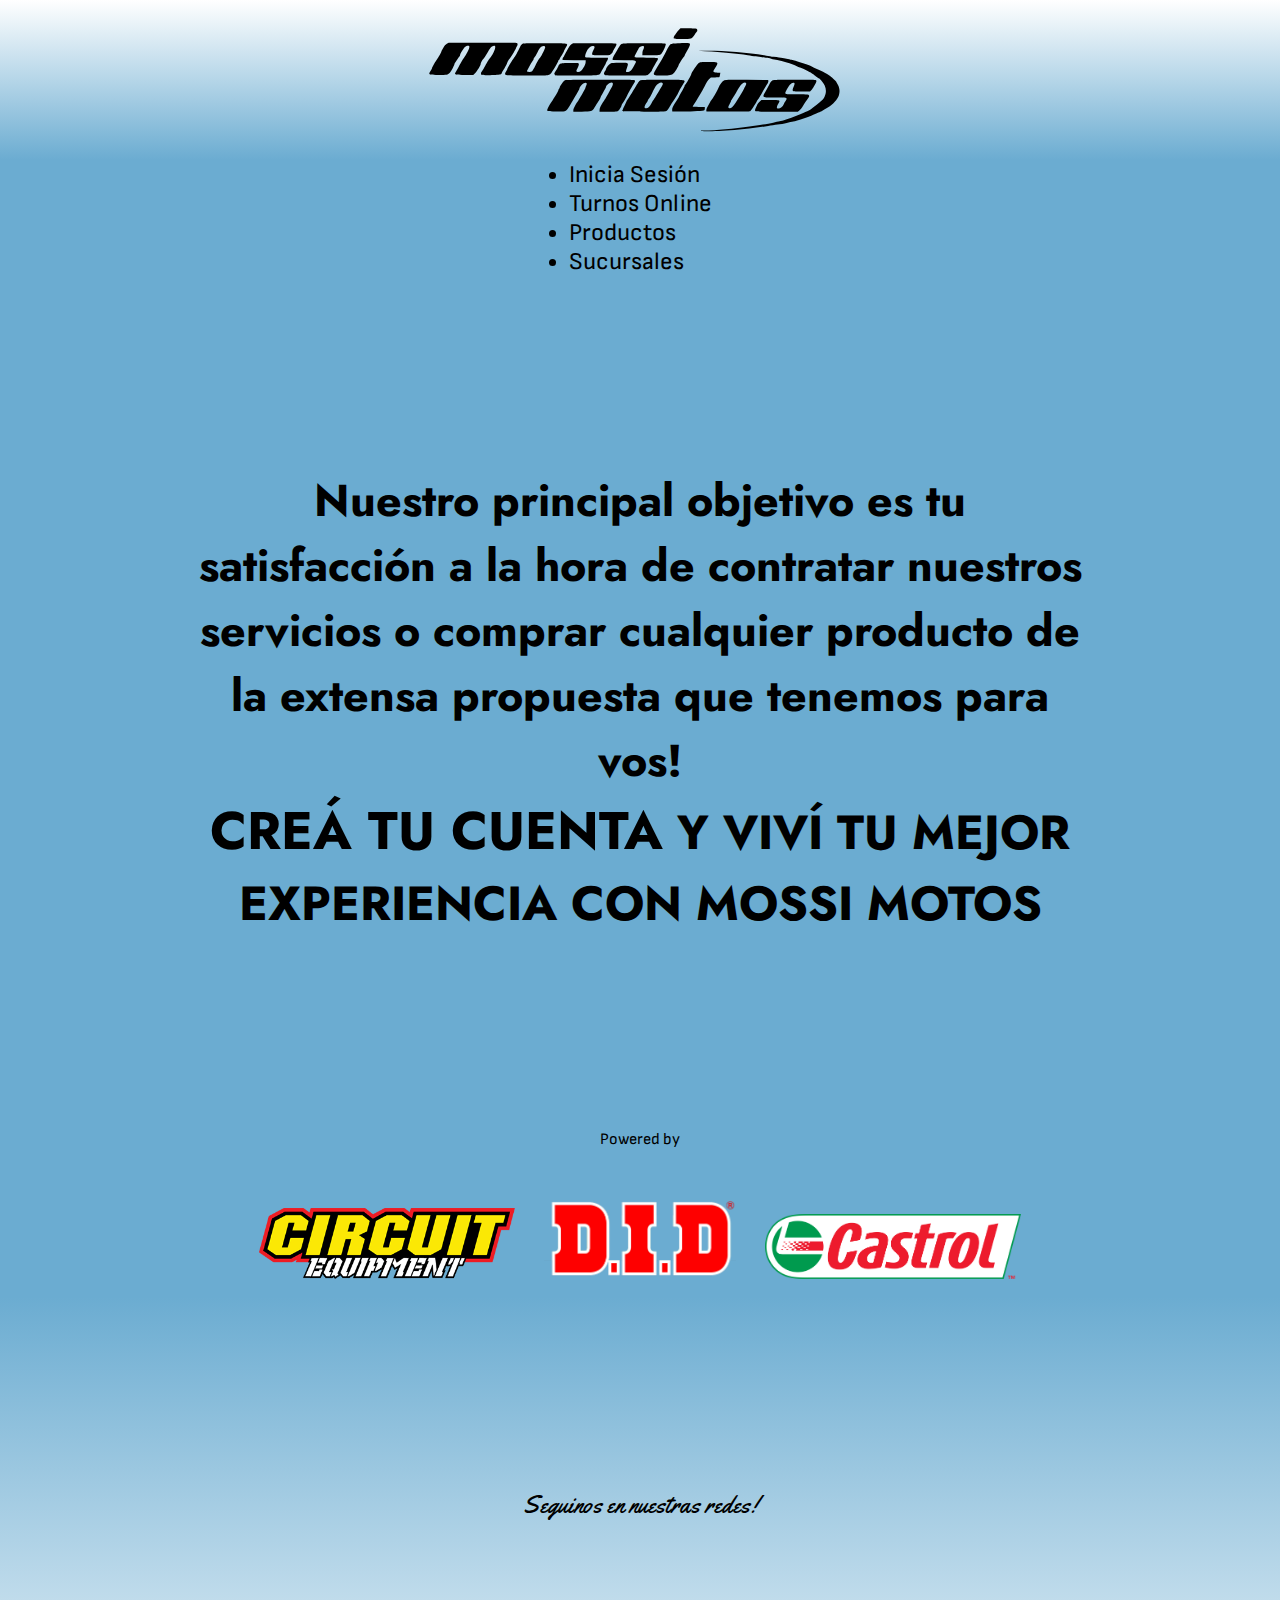
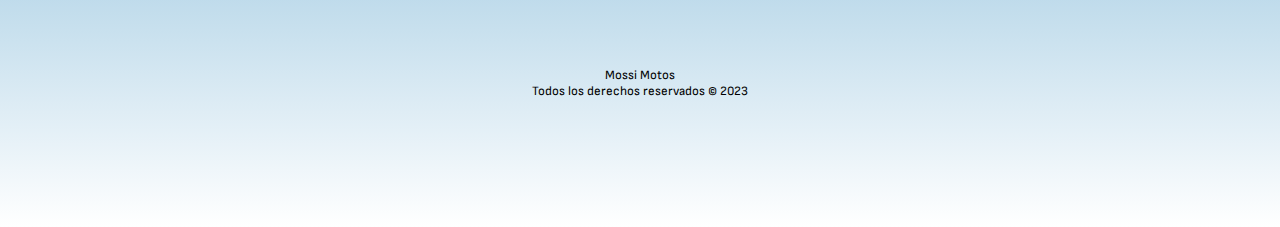
==== pages/home.html @ 76c853f9 "Home responsive, index en proceso" ====
<!DOCTYPE html>
<html lang="en">

<head>
    <meta charset="UTF-8" />
    <meta http-equiv="X-UA-Compatible" content="IE=edge" />
    <meta name="viewport" content="width=device-width, initial-scale=1.0" />
    <title>Home - Mossi Motos</title>
    <!--LINK ICONO-->
    <link rel="shortcut icon"
        href="https://encrypted-tbn0.gstatic.com/images?q=tbn:ANd9GcS6lc0UtVj73nwB7RwZxZ2LiNURFNwbOXDiy0136ZuDaZIyI1K02luizik6I7xJCGTuSuM&usqp=CAU"
        type="image/x-icon" />
    <!--LINK AWESOME-->
    <link rel="stylesheet" href="https://cdnjs.cloudflare.com/ajax/libs/font-awesome/6.2.1/css/all.min.css"
        integrity="sha512-MV7K8+y+gLIBoVD59lQIYicR65iaqukzvf/nwasF0nqhPay5w/9lJmVM2hMDcnK1OnMGCdVK+iQrJ7lzPJQd1w=="
        crossorigin="anonymous" referrerpolicy="no-referrer" />
    <!--LINK GOOGLE FONTS-->
    <!--SOFIA SANS-->
    <link rel="preconnect" href="https://fonts.googleapis.com" />
    <link rel="preconnect" href="https://fonts.gstatic.com" crossorigin />
    <link href="https://fonts.googleapis.com/css2?family=Sofia+Sans:wght@700&display=swap" rel="stylesheet">
    <!-- YELLOWTAIL -->
    <link rel="preconnect" href="https://fonts.googleapis.com">
    <link rel="preconnect" href="https://fonts.gstatic.com" crossorigin>
    <link href="https://fonts.googleapis.com/css2?family=Yellowtail&display=swap" rel="stylesheet">
    <!-- JOST -->
    <link rel="preconnect" href="https://fonts.googleapis.com">
    <link rel="preconnect" href="https://fonts.gstatic.com" crossorigin>
    <link href="https://fonts.googleapis.com/css2?family=Jost:wght@600&display=swap" rel="stylesheet">
    <!--CDN BOOSTRAP-->
    <link href="https://cdn.jsdelivr.net/npm/bootstrap@5.3.0-alpha1/dist/css/bootstrap.min.css" rel="stylesheet"
        integrity="sha384-GLhlTQ8iRABdZLl6O3oVMWSktQOp6b7In1Zl3/Jr59b6EGGoI1aFkw7cmDA6j6gD" crossorigin="anonymous" />
    <!--LINK CSS-->
    <link rel="stylesheet" href="../css/style.css" />
</head>
<body>
    <div class="grid_home">
        <header class="fondo">
            <a class="centrarLogo" href="./home.html"><img class="sizeLogoNav" src="../assets/diseños/editadobn.svg"></a>
        </header>
        <nav class="navegacion">
            <ul class="nav">
                <li class="nav-item">
                    <a href="./iniciarsesion.html" class="nav-link sizeMenu" aria-current="page">Inicia Sesión</a>
                </li>
                <li class="nav-item">
                    <a href="./turnosonline.html" class="nav-link sizeMenu" href="#">Turnos Online</a>
                </li>
                <li class="nav-item">
                    <a href="./productos.html" class="nav-link sizeMenu" href="#">Productos</a>
                </li>
                <li class="nav-item">
                    <a href="./sucursales.html" class="nav-link sizeMenu">Sucursales</a>
                </li>
            </ul>
        </nav>
        <main class="contenidoInicio">
            <h2 class="sizeHome">
                Nuestro principal objetivo es tu satisfacción a la hora de contratar
                nuestros servicios o comprar cualquier producto de la extensa
                propuesta que tenemos para vos!
            </h2>
            <h1 class="fontInicio">
                <a class="sizeLinkH" href="./registro.html">CREÁ TU CUENTA</a> Y VIVÍ
                TU MEJOR EXPERIENCIA CON MOSSI MOTOS
            </h1>
        </main>
        <section id="sponsors">
            <div>Powered by</div>
            <div class="paddingTH">
                <a href="https://www.instagram.com/circuitequipmentargentina/?hl=es" target="_blank"
                    rel="noopener noreferrer"><img class="sizeFotoSponsor1" src="../assets/marcas/circuit.png" /></a>
                <a href="https://www.didchain.com/" target="_blank" rel="noopener noreferrer"><img
                        class="sizeFotoSponsor2" src="../assets/marcas/did.png" /></a>
                <a href="https://www.castrol.com/es_ar/argentina/home.html" target="_blank"
                    rel="noopener noreferrer"><img class="sizeFotoSponsor3" src="../assets/marcas/castrol.png" /></a>
            </div>
        </section>
        <footer>
            <div class="footerF">
                <p class="fontFooter">Seguinos en nuestras redes!</p>
                <a href="https://web.whatsapp.com" target="_blank" rel="noopener noreferrer"><i
                        class="fa-brands fa-whatsapp colorNegro fa-2x"></i></a>

                <a href="https://www.instagram.com/mossimotos" target="_blank" rel="noopener noreferrer"><i
                        class="fa-brands fa-instagram colorNegro fa-2x"></i></a>

                <a href="https://www.facebook.com/mossimotos" target="_blank" rel="noopener noreferrer"><i
                        class="fa-brands fa-facebook colorNegro fa-50 fa-2x"></i></a>
                <div class="paddingFU">
                    <p>Mossi Motos</p>
                    <p>Todos los derechos reservados © 2023</p>
                </div>
            </div>
        </footer>
        <!--CDN BOOSTRAP-->
        <script src="https://cdn.jsdelivr.net/npm/bootstrap@5.3.0-alpha1/dist/js/bootstrap.bundle.min.js"
            integrity="sha384-w76AqPfDkMBDXo30jS1Sgez6pr3x5MlQ1ZAGC+nuZB+EYdgRZgiwxhTBTkF7CXvN"
            crossorigin="anonymous"></script>
</body>
</html>
---- css/style.css ----
*{
    padding:0px;
    margin:0px;
    box-sizing:border-box;
}

.grid_home {
    display: grid;
    grid-template-areas:"encabezado"
                        "barraNav"
                        "contenido_inicio"
                        "sponsors"
                        "pie_de_pagina";
    grid-template-rows: auto auto auto auto auto;
    grid-template-columns:auto;   
}

.grid_index {
    display: grid;
    grid-template-areas:"fotoCentral"
                        "boton"
                        "pie_de_pagina";
    grid-template-rows: 50% 25% 25%;
    grid-template-columns: 100%;
}


/* ORDENES DIRECTAS */


header {
    grid-area: encabezado;
    flex-direction: row;
    align-items: center;
    font-family: 'Sofia Sans', sans-serif;  
}

nav {
    grid-area: barraNav;
}

form {
    text-align: center;
    padding-top: 5%;
    padding-bottom: 7%;
    background-image: linear-gradient(to top, rgb(255, 255, 255),rgb(107, 172, 209)  );
}
form h2{
    padding-bottom: 5%
}
form ul a {
    padding:10px;
}

footer {
    grid-area: pie_de_pagina;
    background-image: linear-gradient(to top, rgb(255, 255, 255),rgb(107, 172, 209)  ); 
}





/* ID */

#sponsors {
    font-family: 'Sofia Sans', sans-serif;
    grid-area: sponsors;
    text-align: center;
    background-color: rgb(107, 172, 209) ;
    font-size: 60%;
}

#fotoCentral {
    grid-area: fotoCentral;
    background-image: linear-gradient(to bottom, rgb(255, 255, 255),rgb(107, 172, 209)  ); 
}




/* SIZES */

.sizeIndex {
    width: 100%;
    padding-top: 50%;
    padding-bottom: 50%;
}

.sizeHome {
    font-size: 110% ;
    font-family: 'Jost', sans-serif;
}

.sizeLogoNav {
    width: 100%;
    display: flex;
    justify-content: center;
}

.sizeLinkH {
    text-decoration: none;
    font-family: 'Jost', sans-serif;
    color:black;
    font-size: 110%;
    transition: width 0.2s;
}

.sizeLinkH:hover {
    font-size: 115%;
}

.sizeMenu {
    font-size: 110%;
    text-decoration: none;
    color: black;
}

.sizeFotoSponsor1 {
    margin:2%;
    width: 25%;
    transition: width 0.2s;
}

.sizeFotoSponsor1:hover {
    width: 28%;
}

.sizeFotoSponsor2 {
    margin:2%;
    width: 20%;
    transition: width 0.2s;
}

.sizeFotoSponsor2:hover {
    width: 24%;
}

.sizeFotoSponsor3 {
    margin:2%;
    width: 28%;
    transition: width 0.2s;
}

.sizeFotoSponsor3:hover {
    width: 32%;
}

.btn-dark:hover{
    background-color:  rgb(255, 255, 255);
    color:black
}

.areaButton{
    grid-area: boton;
    text-align: center;
    background-color: rgb(107, 172, 209) ;
    padding-bottom: 20%;     
}

.botonIndex {
    width: 20%;
    height: 30%;
    font-size: 50%;
}




/* PADDINGS */

.paddingB {
    padding-bottom: 40px;
}
.paddingT {
    padding-top: 40px;
}

.paddingTH{
    padding-top: 3%;
}

.paddingFU {
    padding-top: 10%;
    font-size: 80%;
    font-family: 'Sofia Sans', sans-serif;
}




/* BUTTONS */


.navegacion li a:hover {
    color: rgb(255, 255, 255);
}

.botonInicio { 
    font-size: 28px;
    display: flex;
    justify-content: center;
}

.botonInicio:hover {
    background-color: rgb(49, 53, 53);
}

.botonIngresar {
    background-color: rgb(49, 53, 53);   
}

.botonIngresar:hover {
    background-color:rgb(20, 20, 20);
}


.fa-instagram:hover {
    background-color: rgb(255, 255, 255);
    border-radius: 100%;
}

.fa-whatsapp:hover {
    background-color: rgb(255, 255, 255);
    border-radius: 100%;
}

.fa-facebook:hover {
    background-color: rgb(255, 255, 255);
    border-radius: 100%;
}





/* ESTILOS Y COLORES */

.colorRojo{
    color:rgb(190, 5, 5);
}

.colorAzul{
    text-decoration: none;
    color:rgb(27, 27, 207);
}

.colorNegro {
    color:black;
    margin: 1%;
}

.fondo {
    background-image: linear-gradient(to bottom,rgb(255, 255, 255),rgb(107, 172, 209)  );
}

.centrarLogo{
    display: flex;
    justify-content: center;
}

.navegacion {
    display: flex;
    justify-content: center;
    font-family: 'Sofia Sans', sans-serif;  
    color: black; 
    background-color: rgb(107, 172, 209);
    width: 100%;
    font-size: 50%;
}

.contenidoInicio {
    grid-area: contenido_inicio;
    padding: 20%;
    background-color: rgb(107, 172, 209) ;
    text-align: center;
    font-family: 'Sofia Sans', sans-serif;
}

.footerF {
    justify-content: center;
    text-align: center;
    padding-top: 15%;
    padding-bottom: 10%;
    font-size: 60%;
    
}

.fontInicio {
    font-family: 'Jost', sans-serif;
    font-size: 125%;
}

.fontFooter {
    font-family: 'Yellowtail', cursive;
    font-size: 150%;
}



/* Vista Tablet */

@media only screen and (min-width: 768px) {

    .grid_home {
        display: grid;
        grid-template-areas:"encabezado"
                            "barraNav"
                            "contenido_inicio"
                            "sponsors"
                            "pie_de_pagina";
        grid-template-rows: auto auto auto auto auto;
        grid-template-columns:auto;   
    }
    
    
    /* ORDENES DIRECTAS */
    
    
    header {
        grid-area: encabezado;
        flex-direction: row;
        align-items: center;
        font-family: 'Sofia Sans', sans-serif;  
    }
    
    nav {
        grid-area: barraNav;
    }
    
    form {
        text-align: center;
        padding-top: 5%;
        padding-bottom: 7%;
        background-image: linear-gradient(to top, rgb(255, 255, 255),rgb(107, 172, 209)  );
    }
    form h2{
        padding-bottom: 5%
    }
    form ul a {
        padding:10px;
    }
    
    footer {
        grid-area: pie_de_pagina;
        background-image: linear-gradient(to top, rgb(255, 255, 255),rgb(107, 172, 209)  ); 
    }
    
    
    
    
    
    /* ID */
    
    #sponsors {
        font-family: 'Sofia Sans', sans-serif;
        grid-area: sponsors;
        text-align: center;
        background-color: rgb(107, 172, 209) ;
        font-size: 120%;
    }
    
    
    
    
    
    /* SIZES */

    .sizeIndex {
        width: 100%;
        padding-top: 50%;
        padding-bottom: 50%;
    }

    .areaButton{
        grid-area: boton;
        text-align: center;
        background-color: rgb(107, 172, 209) ;
        padding-bottom: 20%;     
    }
    
    .botonIndex {
        width: 30%;
        height: 90%;
        font-size: 50%;
    }
    
    .sizeHome {
        font-size: 280% ;
        font-family: 'Jost', sans-serif;
    }
    
    .sizeLogoNav {
        width: 80%;
        display: flex;
        justify-content: center;
    }
    
    .sizeLinkH {
        text-decoration: none;
        font-family: 'Jost', sans-serif;
        color:black;
        font-size: 110%;
        transition: width 0.2s;
    }
    
    .sizeLinkH:hover {
        font-size: 115%;
    }
    
    .sizeMenu {
        font-size: 110%;
        text-decoration: none;
        color: black;
    }
    
    .sizeFotoSponsor1 {
        margin:1%;
        width: 25%;
        transition: width 0.2s;
    }
    
    .sizeFotoSponsor1:hover {
        width: 30%;
    }
    
    .sizeFotoSponsor2 {
        margin:1%;
        width: 20%;
        transition: width 0.2s;
    }
    
    .sizeFotoSponsor2:hover {
        width: 25%;
    }
    
    .sizeFotoSponsor3 {
        margin:1%;
        width: 25%;
        transition: width 0.2s;
    }
    
    .sizeFotoSponsor3:hover {
        width: 30%;
    }
    
    .sizeIndex {
        width: 80%;
        padding-top:30%;
        padding-bottom: 30%;
    }
    
    
    
    
    /* PADDINGS */
    
    .paddingB {
        padding-bottom: 40px;
    }
    .paddingT {
        padding-top: 40px;
    }
    
    .paddingTH{
        padding-top: 3%;
    }
    
    .paddingFU {
        padding-top: 10%;
        font-size: 80%;
        font-family: 'Sofia Sans', sans-serif;
    }
    
    
    
    
    /* BUTTONS */
    
    
    .navegacion li a:hover {
        color: rgb(255, 255, 255);
    }
    
    .botonInicio { 
        font-size: 28px;
        display: flex;
        justify-content: center;
    }
    
    .botonInicio:hover {
        background-color: rgb(49, 53, 53);
    }
    
    .botonIngresar {
        background-color: rgb(49, 53, 53);   
    }
    
    .botonIngresar:hover {
        background-color:rgb(20, 20, 20);
    }
    
    .fa-instagram:hover {
        background-color: rgb(255, 255, 255);
        border-radius: 100%;
    }
    
    .fa-whatsapp:hover {
        background-color: rgb(255, 255, 255);
        border-radius: 100%;
    }
    
    .fa-facebook:hover {
        background-color: rgb(255, 255, 255);
        border-radius: 100%;
    }
    
    
    
    
    
    /* ESTILOS Y COLORES */
    
    .colorRojo{
        color:rgb(190, 5, 5);
    }
    
    .colorAzul{
        text-decoration: none;
        color:rgb(27, 27, 207);
    }
    
    .colorNegro{
        color:black;
        margin:0.5%;
    }
    
    .fondo {
        background-image: linear-gradient(to bottom,rgb(255, 255, 255),rgb(107, 172, 209)  );
    }
    
    .centrarLogo{
        display: flex;
        justify-content: center;
    }
    
    .navegacion {
        display: flex;
        justify-content:space-around;
        align-items:center;
        font-family: 'Sofia Sans', sans-serif;  
        color: black; 
        background-color: rgb(107, 172, 209);
        width: 100%;
        font-size: 22px;
    }
    
    .contenidoInicio {
        grid-area: contenido_inicio;
        padding: 15%;
        background-color: rgb(107, 172, 209) ;
        text-align: center;
        font-family: 'Sofia Sans', sans-serif;
    }
    
    .footerF {
        justify-content: center;
        text-align: center;
        height: 20%;
        padding-top: 15%;
        padding-bottom: 10%;
        font-size: 110%;
        
    }
    
    .fontInicio {
        font-family: 'Jost', sans-serif;
         font-size: 300%;
    }
    
    .fontFooter {
        font-family: 'Yellowtail', cursive;
        font-size: 150%;
    }
}


/* Vista Desktop */

@media only screen and (min-width: 1024px) {

    .grid_home {
        display: grid;
        grid-template-areas:"encabezado"
                            "barraNav"
                            "contenido_inicio"
                            "sponsors"
                            "pie_de_pagina";
        grid-template-rows: auto auto auto auto auto;
        grid-template-columns:auto;   
    }
    
    
    /* ORDENES DIRECTAS */
    
    
    header {
        grid-area: encabezado;
        flex-direction: row;
        align-items: center;
        font-family: 'Sofia Sans', sans-serif;  
    }
    
    nav {
        grid-area: barraNav;
    }
    
    form {
        text-align: center;
        padding-top: 5%;
        padding-bottom: 7%;
        background-image: linear-gradient(to top, rgb(255, 255, 255),rgb(107, 172, 209)  );
    }
    form h2{
        padding-bottom: 5%
    }
    form ul a {
        padding:10px;
    }
    
    footer {
        grid-area: pie_de_pagina;
        background-image: linear-gradient(to top, rgb(255, 255, 255),rgb(107, 172, 209)  ); 
    }
    
    
    
    
    
    /* ID */
    
    #sponsors {
        font-family: 'Sofia Sans', sans-serif;
        grid-area: sponsors;
        text-align: center;
        background-color: rgb(107, 172, 209) ;
        font-size: 100%;
    }
    
    
    
    
    
    /* SIZES */

    .sizeIndex {
        width: 100%;
        padding-top: 50%;
        padding-bottom: 50%;
    }

    .areaButton{
        grid-area: boton;
        text-align: center;
        background-color: rgb(107, 172, 209) ;
        padding-bottom: 20%;     
    }
    
    .botonIndex {
        width: 30%;
        height: 90%;
        font-size: 50%;
    }
    
    .sizeHome {
        font-size: 280% ;
        font-family: 'Jost', sans-serif;
    }
    
    .sizeLogoNav {
        width: 45%;
        display: flex;
        justify-content: center;
    }
    
    .sizeLinkH {
        text-decoration: none;
        font-family: 'Jost', sans-serif;
        color:black;
        font-size: 110%;
        transition: width 0.2s;
    }
    
    .sizeLinkH:hover {
        font-size: 115%;
    }
    
    .sizeMenu {
        font-size: 110%;
        text-decoration: none;
        color: black;
    }
    
    .sizeFotoSponsor1 {
        margin:1%;
        width: 20%;
        transition: width 0.2s;
    }
    
    .sizeFotoSponsor1:hover {
        width: 26%;
    }
    
    .sizeFotoSponsor2 {
        margin:1%;
        width: 15%;
        transition: width 0.2s;
    }
    
    .sizeFotoSponsor2:hover {
        width: 20%;
    }
    
    .sizeFotoSponsor3 {
        margin:1%;
        width: 20%;
        transition: width 0.2s;
    }
    
    .sizeFotoSponsor3:hover {
        width: 26%;
    }
    
    
    
    
    
    /* PADDINGS */
    
    .paddingB {
        padding-bottom: 40px;
    }
    .paddingT {
        padding-top: 40px;
    }
    
    .paddingTH{
        padding-top: 3%;
    }
    
    .paddingFU {
        padding-top: 10%;
        font-size: 80%;
        font-family: 'Sofia Sans', sans-serif;
    }
    
    
    
    
    /* BUTTONS */
    
    
    .navegacion li a:hover {
        color: rgb(255, 255, 255);
    }
    
    .botonInicio { 
        font-size: 28px;
        display: flex;
        justify-content: center;
    }
    
    .botonInicio:hover {
        background-color: rgb(49, 53, 53);
    }
    
    .botonIngresar {
        background-color: rgb(49, 53, 53);   
    }
    
    .botonIngresar:hover {
        background-color:rgb(20, 20, 20);
    }
    
    .fa-instagram:hover {
        background-color: rgb(255, 255, 255);
        border-radius: 100%;
    }
    
    .fa-whatsapp:hover {
        background-color: rgb(255, 255, 255);
        border-radius: 100%;
    }
    
    .fa-facebook:hover {
        background-color: rgb(255, 255, 255);
        border-radius: 100%;
    }
    
    
    
    
    
    /* ESTILOS Y COLORES */
    
    .colorRojo{
        color:rgb(190, 5, 5);
    }
    
    .colorAzul{
        text-decoration: none;
        color:rgb(27, 27, 207);
    }
    
    .colorNegro{
        color:black;
        margin:0.5%;
    }
    
    .fondo {
        background-image: linear-gradient(to bottom,rgb(255, 255, 255),rgb(107, 172, 209)  );
    }
    
    .centrarLogo{
        display: flex;
        justify-content: center;
    }
    
    .navegacion {
        display: flex;
        justify-content:space-around;
        align-items:center;
        font-family: 'Sofia Sans', sans-serif;  
        color: black; 
        background-color: rgb(107, 172, 209);
        width: 100%;
        font-size: 22px;
    }
    
    .contenidoInicio {
        grid-area: contenido_inicio;
        padding: 15%;
        background-color: rgb(107, 172, 209) ;
        text-align: center;
        font-family: 'Sofia Sans', sans-serif;
    }
    
    .footerF {
        justify-content: center;
        text-align: center;
        height: 20%;
        padding-top: 15%;
        padding-bottom: 10%;
        font-size: 100%;
        
    }
    
    .fontInicio {
        font-family: 'Jost', sans-serif;
         font-size: 300%;
    }
    
    .fontFooter {
        font-family: 'Yellowtail', cursive;
        font-size: 150%;
    }
}
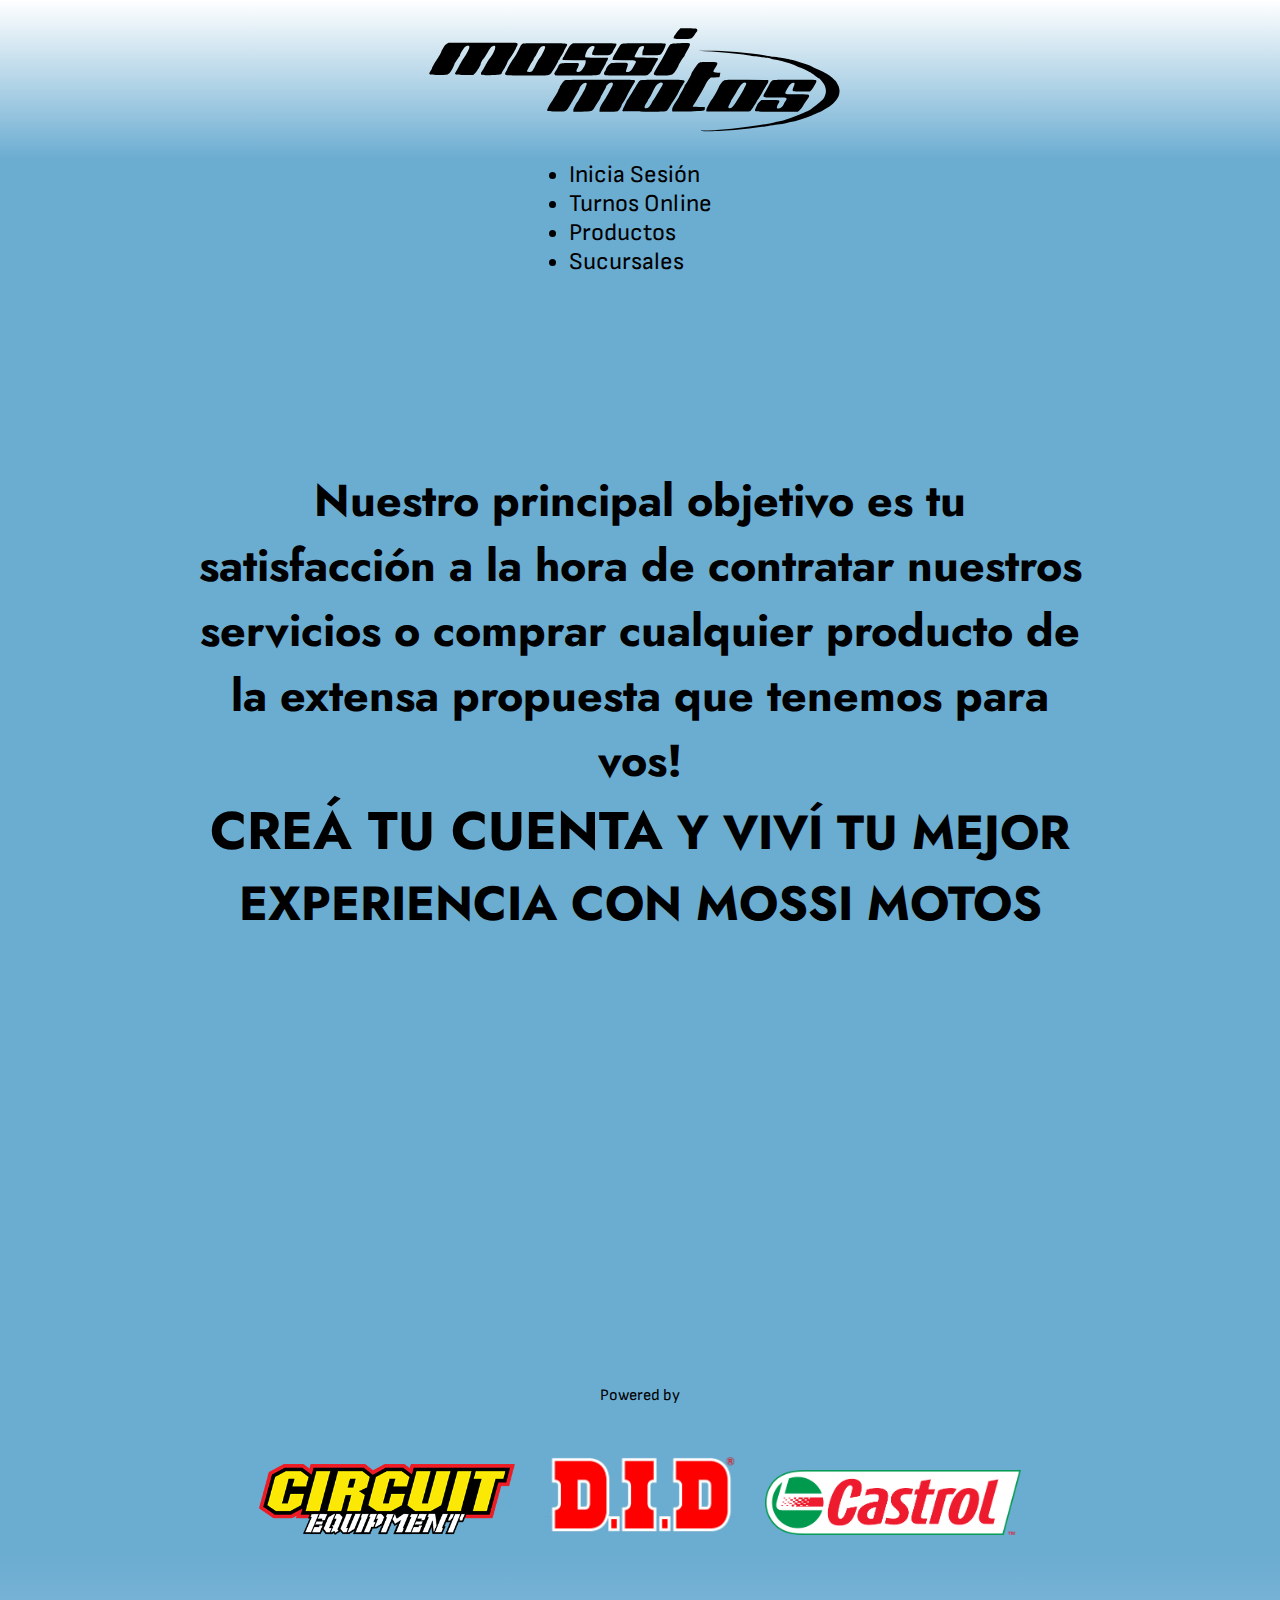
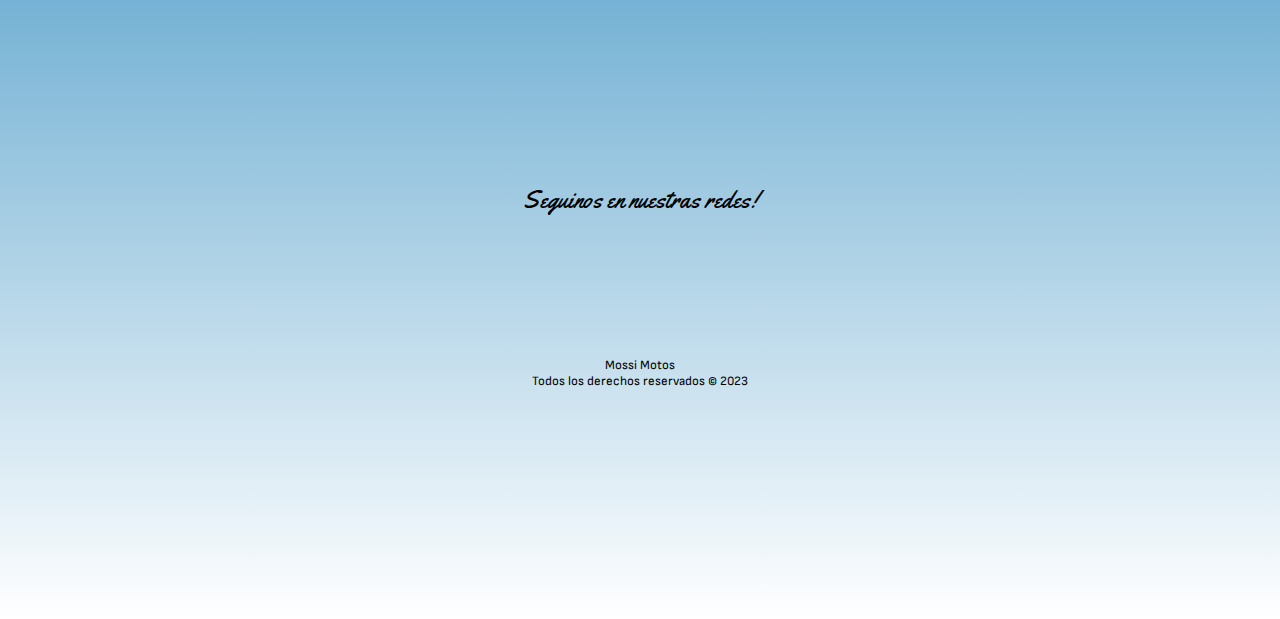
==== commit dd0ca64e: "Home, IniciarSesion y Recuperar password responsives" ====
--- a/pages/home.html
+++ b/pages/home.html
@@ -35,10 +35,10 @@
 </head>
 <body>
     <div class="grid_home">
-        <header class="fondo">
+        <header class="areaH fondo">
             <a class="centrarLogo" href="./home.html"><img class="sizeLogoNav" src="../assets/diseños/editadobn.svg"></a>
         </header>
-        <nav class="navegacion">
+        <nav id="navegacion" class="navegacion">
             <ul class="nav">
                 <li class="nav-item">
                     <a href="./iniciarsesion.html" class="nav-link sizeMenu" aria-current="page">Inicia Sesión</a>
@@ -76,7 +76,7 @@
                     rel="noopener noreferrer"><img class="sizeFotoSponsor3" src="../assets/marcas/castrol.png" /></a>
             </div>
         </section>
-        <footer>
+        <footer id="footerArea">
             <div class="footerF">
                 <p class="fontFooter">Seguinos en nuestras redes!</p>
                 <a href="https://web.whatsapp.com" target="_blank" rel="noopener noreferrer"><i
@@ -93,6 +93,7 @@
                 </div>
             </div>
         </footer>
+        </div>
         <!--CDN BOOSTRAP-->
         <script src="https://cdn.jsdelivr.net/npm/bootstrap@5.3.0-alpha1/dist/js/bootstrap.bundle.min.js"
             integrity="sha384-w76AqPfDkMBDXo30jS1Sgez6pr3x5MlQ1ZAGC+nuZB+EYdgRZgiwxhTBTkF7CXvN"
--- a/css/style.css
+++ b/css/style.css
@@ -2,6 +2,17 @@
     padding:0px;
     margin:0px;
     box-sizing:border-box;
+}
+
+
+
+.grid_index {
+    display: grid;
+    grid-template-areas:"fotoCentral"
+                        "redes"
+                        "pie_de_pagina";
+    grid-template-rows: 40% 30% 30%;
+    grid-template-columns: 100%;
 }
 
 .grid_home {
@@ -11,53 +22,39 @@
                         "contenido_inicio"
                         "sponsors"
                         "pie_de_pagina";
-    grid-template-rows: auto auto auto auto auto;
+    grid-template-rows: 10% 7% 33% 20% 30%;
     grid-template-columns:auto;   
 }
 
-.grid_index {
+.grid_iniciarSesion {
     display: grid;
-    grid-template-areas:"fotoCentral"
-                        "boton"
+    grid-template-areas:"encabezado"
+                        "barraNav"
+                        "formulario"
                         "pie_de_pagina";
-    grid-template-rows: 50% 25% 25%;
-    grid-template-columns: 100%;
-}
-
-
-/* ORDENES DIRECTAS */
-
-
-header {
-    grid-area: encabezado;
-    flex-direction: row;
-    align-items: center;
-    font-family: 'Sofia Sans', sans-serif;  
-}
-
-nav {
-    grid-area: barraNav;
-}
-
-form {
-    text-align: center;
-    padding-top: 5%;
-    padding-bottom: 7%;
-    background-image: linear-gradient(to top, rgb(255, 255, 255),rgb(107, 172, 209)  );
-}
-form h2{
-    padding-bottom: 5%
-}
-form ul a {
-    padding:10px;
-}
-
-footer {
-    grid-area: pie_de_pagina;
-    background-image: linear-gradient(to top, rgb(255, 255, 255),rgb(107, 172, 209)  ); 
-}
-
-
+    grid-template-rows: 10% 7% 53% 30%;
+    grid-template-columns:auto; 
+}
+
+.grid_recuperarPassword {
+    display: grid;
+    grid-template-areas:"encabezado"
+                        "barraNav"
+                        "recuperarPassword"
+                        "pie_de_pagina";
+    grid-template-rows: 10% 7% 43% 40%;
+    grid-template-columns:auto;
+}
+
+.grid_registro {
+    display: grid;
+    grid-template-areas:"encabezado"
+                        "barraNav"
+                        "formularioR"
+                        "pie_de_pagina";
+    grid-template-rows: 10% 7% 53% 30%;
+    grid-template-columns:auto;
+}
 
 
 
@@ -69,6 +66,7 @@
     text-align: center;
     background-color: rgb(107, 172, 209) ;
     font-size: 60%;
+    padding-top: 20%;
 }
 
 #fotoCentral {
@@ -76,15 +74,28 @@
     background-image: linear-gradient(to bottom, rgb(255, 255, 255),rgb(107, 172, 209)  ); 
 }
 
+#navegacion {
+    grid-area: barraNav;
+}
+
+#footerArea {
+    grid-area: pie_de_pagina;
+    background-image: linear-gradient(to top, rgb(255, 255, 255),rgb(107, 172, 209)  );
+    padding-top: 20%;
+}
+
+
 
 
 
 /* SIZES */
 
+
+
 .sizeIndex {
-    width: 100%;
-    padding-top: 50%;
-    padding-bottom: 50%;
+    width: 90%;
+    padding-bottom: 45%;
+    padding-top: 45%;
 }
 
 .sizeHome {
@@ -116,6 +127,11 @@
     color: black;
 }
 
+.sizeInput {
+    text-align: center;
+    width: 30%;
+}
+
 .sizeFotoSponsor1 {
     margin:2%;
     width: 25%;
@@ -146,22 +162,8 @@
     width: 32%;
 }
 
-.btn-dark:hover{
-    background-color:  rgb(255, 255, 255);
-    color:black
-}
-
-.areaButton{
-    grid-area: boton;
-    text-align: center;
-    background-color: rgb(107, 172, 209) ;
-    padding-bottom: 20%;     
-}
-
-.botonIndex {
-    width: 20%;
-    height: 30%;
-    font-size: 50%;
+.sizeFooter {
+    font-size: 70%;
 }
 
 
@@ -169,43 +171,41 @@
 
 /* PADDINGS */
 
-.paddingB {
-    padding-bottom: 40px;
-}
-.paddingT {
-    padding-top: 40px;
-}
+
 
 .paddingTH{
-    padding-top: 3%;
+    padding-top: 5%;
 }
 
 .paddingFU {
     padding-top: 10%;
     font-size: 80%;
     font-family: 'Sofia Sans', sans-serif;
-}
-
+    text-align: center;
+}
+
+.paddingForm {
+    padding-top: 3%;
+}
+
+.paddingFormRP {
+    padding-top: 2%;
+}
+
+.paddingFormR {
+    padding-top: 2%;
+}
 
 
 
 /* BUTTONS */
+
 
 
 .navegacion li a:hover {
     color: rgb(255, 255, 255);
 }
 
-.botonInicio { 
-    font-size: 28px;
-    display: flex;
-    justify-content: center;
-}
-
-.botonInicio:hover {
-    background-color: rgb(49, 53, 53);
-}
-
 .botonIngresar {
     background-color: rgb(49, 53, 53);   
 }
@@ -213,7 +213,6 @@
 .botonIngresar:hover {
     background-color:rgb(20, 20, 20);
 }
-
 
 .fa-instagram:hover {
     background-color: rgb(255, 255, 255);
@@ -230,11 +229,26 @@
     border-radius: 100%;
 }
 
-
-
-
-
-/* ESTILOS Y COLORES */
+.botonIniciarSesion {
+    width: 15%;
+    font-size: 90%;
+}
+
+.botonRecuperarPassword {
+    width: 10%;
+    font-size: 80%;
+}
+
+
+
+
+/* COLORES */
+
+
+
+.fondo {
+    background-image: linear-gradient(to bottom,rgb(255, 255, 255),rgb(107, 172, 209)  );
+}
 
 .colorRojo{
     color:rgb(190, 5, 5);
@@ -250,13 +264,66 @@
     margin: 1%;
 }
 
-.fondo {
-    background-image: linear-gradient(to bottom,rgb(255, 255, 255),rgb(107, 172, 209)  );
-}
-
-.centrarLogo{
-    display: flex;
-    justify-content: center;
+
+
+
+
+/* FONTS */
+
+
+
+.fontInicio {
+    font-family: 'Jost', sans-serif;
+    font-size: 125%;
+}
+
+.fontFooter {
+    font-family: 'Yellowtail', cursive;
+    font-size: 150%;
+}
+
+.subrayado {
+    text-decoration: underline 1px black;
+}
+
+
+
+
+/* AREAS GRID */
+
+
+
+.formIniciarSesion {
+    grid-area: formulario;
+    text-align: center;
+    background-color: rgb(107, 172, 209) ;
+    font-family: 'Jost', sans-serif;
+    font-size: 65%;
+    padding-top: 15%;
+    padding-bottom: 10%;
+    
+}
+
+.formRecuperarPassword {
+    grid-area: recuperarPassword;
+    text-align: center;
+    background-color: rgb(107, 172, 209) ;
+    font-family: 'Jost', sans-serif;
+    font-size: 100%;
+    padding-top: 10%;
+    padding-bottom: 10%;
+    
+}
+
+.formRegistro {
+    grid-area: formularioR;
+    text-align: center;
+    background-color: rgb(107, 172, 209) ;
+    font-family: 'Jost', sans-serif;
+    font-size: 70%;
+    padding-top: 15%;
+    padding-bottom: 10%;
+    
 }
 
 .navegacion {
@@ -266,41 +333,69 @@
     color: black; 
     background-color: rgb(107, 172, 209);
     width: 100%;
-    font-size: 50%;
+    font-size: 52%;
 }
 
 .contenidoInicio {
     grid-area: contenido_inicio;
-    padding: 20%;
+    padding: 10%;
     background-color: rgb(107, 172, 209) ;
     text-align: center;
     font-family: 'Sofia Sans', sans-serif;
 }
 
+.centrarLogo{
+    display: flex;
+    justify-content: center;
+}
+
+.areaH {
+    grid-area: encabezado;
+    flex-direction: row;
+    align-items: center;
+    font-family: 'Sofia Sans', sans-serif; 
+}
+
+.textoPages {
+    padding: 10%;
+    font-size: 100%;
+    font-family: 'Jost', sans-serif;
+}
+
+.textoPagesR {
+    padding: 8%;
+    font-size: 100%;
+    font-family: 'Jost', sans-serif;
+}
+
+.footerIndex {
+    grid-area: redes;
+    background-image: linear-gradient(to top, rgb(255, 255, 255),rgb(107, 172, 209)  );
+}
+
 .footerF {
     justify-content: center;
     text-align: center;
-    padding-top: 15%;
-    padding-bottom: 10%;
-    font-size: 60%;
-    
-}
-
-.fontInicio {
-    font-family: 'Jost', sans-serif;
-    font-size: 125%;
-}
-
-.fontFooter {
-    font-family: 'Yellowtail', cursive;
-    font-size: 150%;
-}
+    padding-top: 10%;
+    padding-bottom: 20%;
+    font-size: 75%;
+    
+}
+
+
 
 
 
 /* Vista Tablet */
 
+
+
 @media only screen and (min-width: 768px) {
+
+    .grid_index {
+        grid-template-rows: 50% 25% 25%;
+        grid-template-columns: 100%;
+        }
 
     .grid_home {
         display: grid;
@@ -311,45 +406,22 @@
                             "pie_de_pagina";
         grid-template-rows: auto auto auto auto auto;
         grid-template-columns:auto;   
-    }
-    
-    
-    /* ORDENES DIRECTAS */
-    
-    
-    header {
-        grid-area: encabezado;
-        flex-direction: row;
-        align-items: center;
-        font-family: 'Sofia Sans', sans-serif;  
-    }
-    
-    nav {
-        grid-area: barraNav;
-    }
-    
-    form {
-        text-align: center;
-        padding-top: 5%;
-        padding-bottom: 7%;
-        background-image: linear-gradient(to top, rgb(255, 255, 255),rgb(107, 172, 209)  );
-    }
-    form h2{
-        padding-bottom: 5%
-    }
-    form ul a {
-        padding:10px;
-    }
-    
-    footer {
-        grid-area: pie_de_pagina;
-        background-image: linear-gradient(to top, rgb(255, 255, 255),rgb(107, 172, 209)  ); 
-    }
-    
-    
-    
-    
-    
+    } 
+    
+    .grid_registro {
+        display: grid;
+        grid-template-areas:"encabezado"
+                            "barraNav"
+                            "recuperarPassword"
+                            "pie_de_pagina";
+        grid-template-rows: 10% 7% 43% 40%;
+        grid-template-columns:auto;
+    }
+
+
+
+
+
     /* ID */
     
     #sponsors {
@@ -360,6 +432,9 @@
         font-size: 120%;
     }
     
+    #navegacion {
+        grid-area: barraNav;
+    }
     
     
     
@@ -368,21 +443,6 @@
 
     .sizeIndex {
         width: 100%;
-        padding-top: 50%;
-        padding-bottom: 50%;
-    }
-
-    .areaButton{
-        grid-area: boton;
-        text-align: center;
-        background-color: rgb(107, 172, 209) ;
-        padding-bottom: 20%;     
-    }
-    
-    .botonIndex {
-        width: 30%;
-        height: 90%;
-        font-size: 50%;
     }
     
     .sizeHome {
@@ -445,9 +505,18 @@
     }
     
     .sizeIndex {
-        width: 80%;
-        padding-top:30%;
-        padding-bottom: 30%;
+        width: 100%;
+        padding-top:40%;
+        padding-bottom:40%;
+    }
+
+    .sizeInput {
+        text-align: center;
+        width: 25%;
+    }
+
+    .sizeFooter {
+        font-size: 100%;
     }
     
     
@@ -455,13 +524,8 @@
     
     /* PADDINGS */
     
-    .paddingB {
-        padding-bottom: 40px;
-    }
-    .paddingT {
-        padding-top: 40px;
-    }
-    
+
+
     .paddingTH{
         padding-top: 3%;
     }
@@ -470,22 +534,22 @@
         padding-top: 10%;
         font-size: 80%;
         font-family: 'Sofia Sans', sans-serif;
-    }
-    
-    
-    
+        text-align: center;
+    }
+    
+    .paddingForm {
+        padding-top: 2%;
+    }
+    
+
+
+
     
     /* BUTTONS */
     
     
     .navegacion li a:hover {
         color: rgb(255, 255, 255);
-    }
-    
-    .botonInicio { 
-        font-size: 28px;
-        display: flex;
-        justify-content: center;
     }
     
     .botonInicio:hover {
@@ -518,8 +582,7 @@
     
     
     
-    
-    /* ESTILOS Y COLORES */
+    /* COLORES */
     
     .colorRojo{
         color:rgb(190, 5, 5);
@@ -539,11 +602,32 @@
         background-image: linear-gradient(to bottom,rgb(255, 255, 255),rgb(107, 172, 209)  );
     }
     
-    .centrarLogo{
-        display: flex;
-        justify-content: center;
-    }
-    
+
+
+
+
+    /* FONTS */
+
+    .fontFooter {
+        font-family: 'Yellowtail', cursive;
+        font-size: 150%;
+    }
+
+    .fontInicio {
+        font-family: 'Jost', sans-serif;
+         font-size: 300%;
+    }
+
+    .subrayado {
+        text-decoration: underline 1px black;
+    }
+
+
+
+    /* AREAS GRID */
+
+
+
     .navegacion {
         display: flex;
         justify-content:space-around;
@@ -555,6 +639,16 @@
         font-size: 22px;
     }
     
+    .formIniciarSesion {
+        grid-area: formulario;
+        text-align: center;
+        background-color: rgb(107, 172, 209) ;
+        font-family: 'Jost', sans-serif;
+        font-size: 90%;
+        padding-top: 15%;
+        padding-bottom: 5%;
+        
+    }
     .contenidoInicio {
         grid-area: contenido_inicio;
         padding: 15%;
@@ -567,25 +661,33 @@
         justify-content: center;
         text-align: center;
         height: 20%;
-        padding-top: 15%;
-        padding-bottom: 10%;
-        font-size: 110%;
+        padding-top: 10%;
+        padding-bottom: 5%;
+        font-size: 90%;
         
     }
     
-    .fontInicio {
+    .footerIndex {
+        grid-area: redes;
+        background-color: rgb(107, 172, 209);
+    }
+
+    .textoIniciarSesion {
+        padding: 10%;
+        font-size: 150%;
         font-family: 'Jost', sans-serif;
-         font-size: 300%;
-    }
-    
-    .fontFooter {
-        font-family: 'Yellowtail', cursive;
-        font-size: 150%;
-    }
-}
+    }
+}
+
+
+
+
+
 
 
 /* Vista Desktop */
+
+
 
 @media only screen and (min-width: 1024px) {
 
@@ -600,40 +702,9 @@
         grid-template-columns:auto;   
     }
     
-    
-    /* ORDENES DIRECTAS */
-    
-    
-    header {
-        grid-area: encabezado;
-        flex-direction: row;
-        align-items: center;
-        font-family: 'Sofia Sans', sans-serif;  
-    }
-    
-    nav {
-        grid-area: barraNav;
-    }
-    
-    form {
-        text-align: center;
-        padding-top: 5%;
-        padding-bottom: 7%;
-        background-image: linear-gradient(to top, rgb(255, 255, 255),rgb(107, 172, 209)  );
-    }
-    form h2{
-        padding-bottom: 5%
-    }
-    form ul a {
-        padding:10px;
-    }
-    
-    footer {
-        grid-area: pie_de_pagina;
-        background-image: linear-gradient(to top, rgb(255, 255, 255),rgb(107, 172, 209)  ); 
-    }
-    
-    
+    .grid_iniciarSesion {
+        grid-template-rows: 7% 7% 56% 30%;
+    }
     
     
     
@@ -647,29 +718,21 @@
         font-size: 100%;
     }
     
+    #footerArea {
+        grid-area: pie_de_pagina;
+        background-image: linear-gradient(to top, rgb(255, 255, 255),rgb(107, 172, 209)  );
+        padding: 10%;
+    }
     
     
     
     
     /* SIZES */
+
 
     .sizeIndex {
         width: 100%;
-        padding-top: 50%;
-        padding-bottom: 50%;
-    }
-
-    .areaButton{
-        grid-area: boton;
-        text-align: center;
-        background-color: rgb(107, 172, 209) ;
-        padding-bottom: 20%;     
-    }
-    
-    .botonIndex {
-        width: 30%;
-        height: 90%;
-        font-size: 50%;
+        padding:7%
     }
     
     .sizeHome {
@@ -730,28 +793,29 @@
     .sizeFotoSponsor3:hover {
         width: 26%;
     }
+
+    .sizeFooter {
+        font-size: 120%;
+    }
     
     
     
     
     
     /* PADDINGS */
-    
-    .paddingB {
-        padding-bottom: 40px;
-    }
-    .paddingT {
-        padding-top: 40px;
-    }
     
     .paddingTH{
         padding-top: 3%;
     }
     
     .paddingFU {
-        padding-top: 10%;
-        font-size: 80%;
+        padding-top: 15%;
         font-family: 'Sofia Sans', sans-serif;
+        text-align: center;
+    }
+
+    .paddingForm {
+        padding-top: 2%;
     }
     
     
@@ -762,16 +826,6 @@
     
     .navegacion li a:hover {
         color: rgb(255, 255, 255);
-    }
-    
-    .botonInicio { 
-        font-size: 28px;
-        display: flex;
-        justify-content: center;
-    }
-    
-    .botonInicio:hover {
-        background-color: rgb(49, 53, 53);
     }
     
     .botonIngresar {
@@ -799,8 +853,6 @@
     
     
     
-    
-    
     /* ESTILOS Y COLORES */
     
     .colorRojo{
@@ -821,11 +873,12 @@
         background-image: linear-gradient(to bottom,rgb(255, 255, 255),rgb(107, 172, 209)  );
     }
     
-    .centrarLogo{
+    .logoIndex {
         display: flex;
-        justify-content: center;
-    }
-    
+        width: 100%;
+        padding: 20%;
+    }
+
     .navegacion {
         display: flex;
         justify-content:space-around;
@@ -845,46 +898,53 @@
         font-family: 'Sofia Sans', sans-serif;
     }
     
+    .footerIndex {
+        grid-area: redes;
+        background-color: rgb(107, 172, 209);
+    }
+
     .footerF {
         justify-content: center;
         text-align: center;
         height: 20%;
-        padding-top: 15%;
-        padding-bottom: 10%;
+        padding: 10%;
         font-size: 100%;
-        
-    }
-    
-    .fontInicio {
-        font-family: 'Jost', sans-serif;
-         font-size: 300%;
-    }
-    
+    }
+
     .fontFooter {
         font-family: 'Yellowtail', cursive;
         font-size: 150%;
     }
-}
-
-
-
-
-
-
-
-
-
-
-
-
-
-
-
-
-
-
-
-
-
-
-
+
+    .formIniciarSesion {
+        grid-area: formulario;
+        text-align: center;
+        background-color: rgb(107, 172, 209) ;
+        font-family: 'Jost', sans-serif;
+        font-size: 100%;
+        padding: 10%;
+    }
+}
+
+
+
+
+
+
+
+
+
+
+
+
+
+
+
+
+
+
+
+
+
+
+
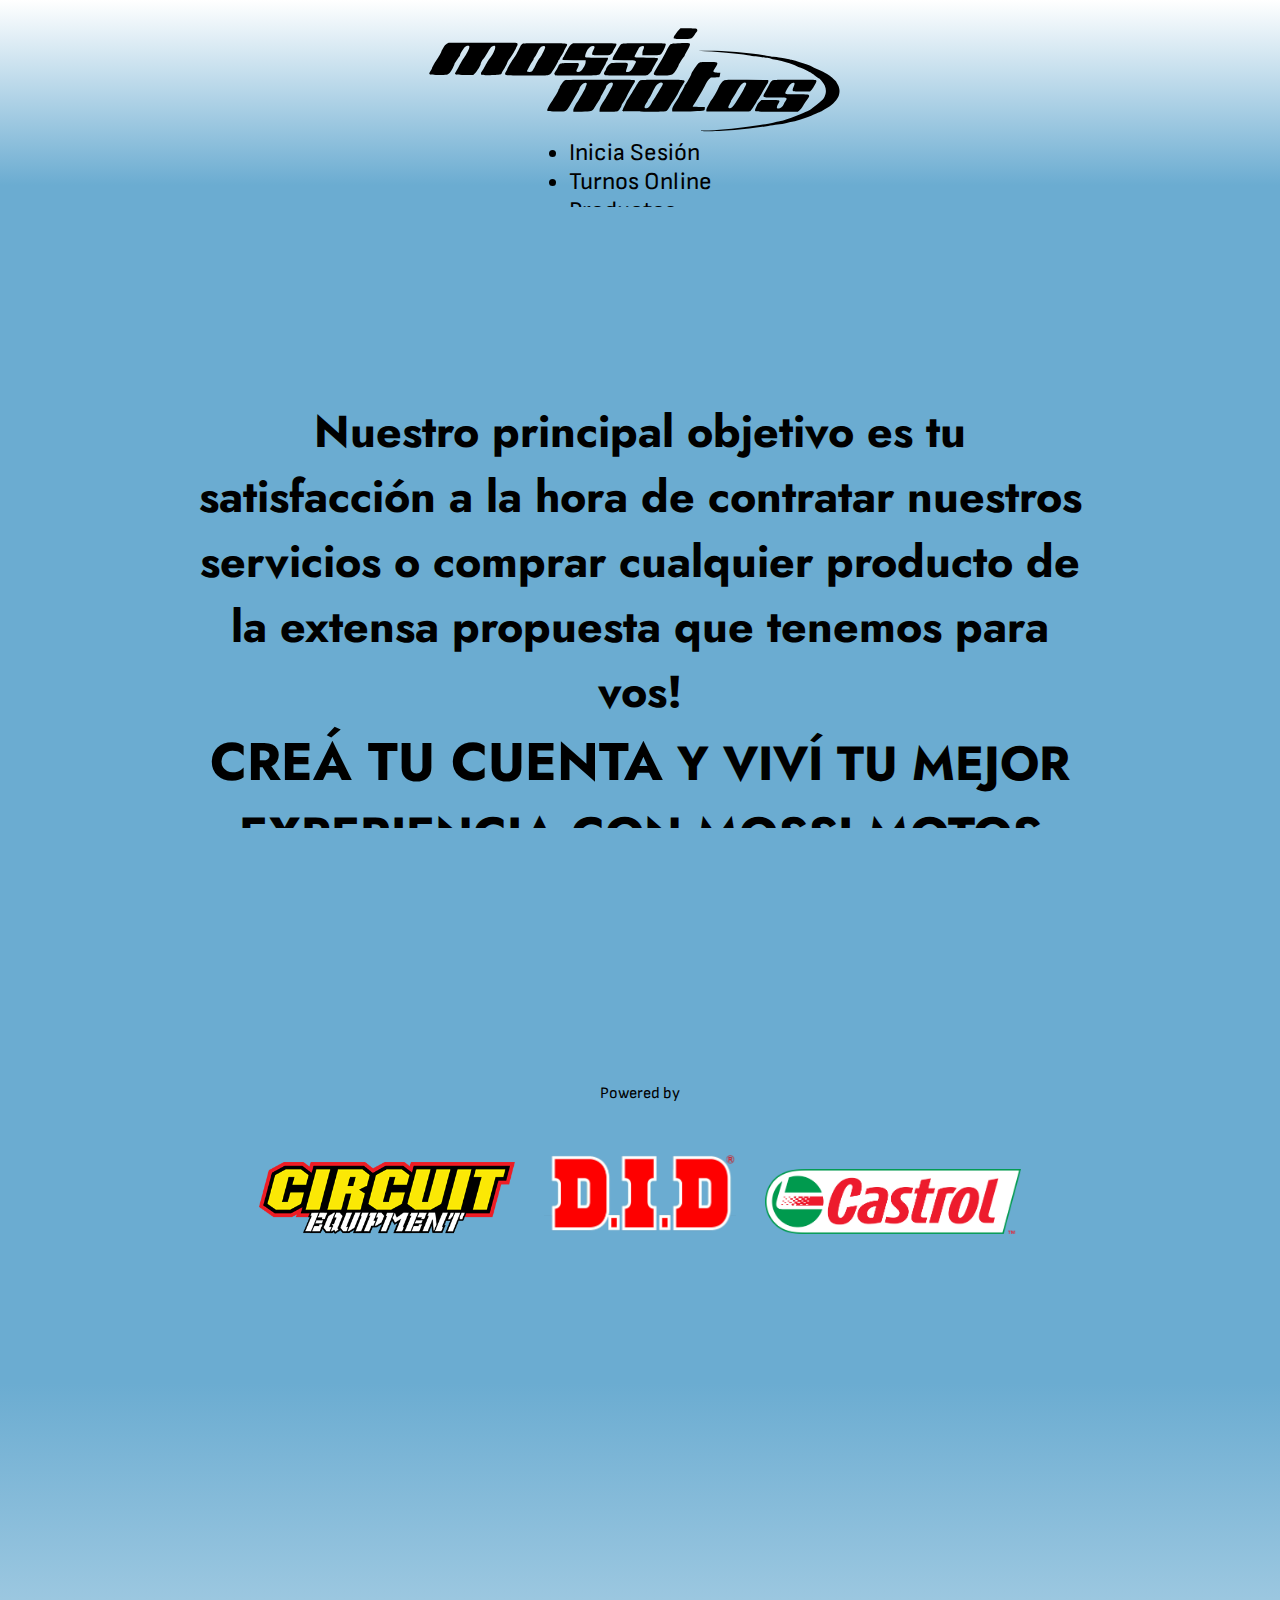
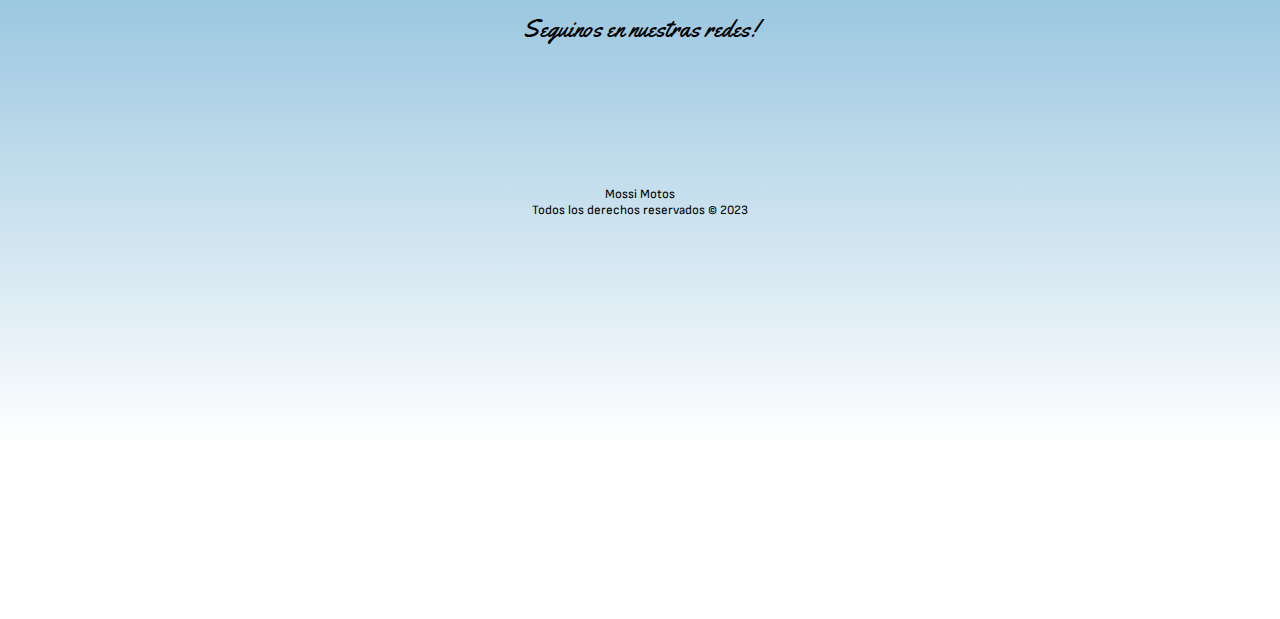
==== commit bb6163a5: "Agregando SCSS" ====
--- a/pages/home.html
+++ b/pages/home.html
@@ -31,7 +31,7 @@
     <link href="https://cdn.jsdelivr.net/npm/bootstrap@5.3.0-alpha1/dist/css/bootstrap.min.css" rel="stylesheet"
         integrity="sha384-GLhlTQ8iRABdZLl6O3oVMWSktQOp6b7In1Zl3/Jr59b6EGGoI1aFkw7cmDA6j6gD" crossorigin="anonymous" />
     <!--LINK CSS-->
-    <link rel="stylesheet" href="../css/style.css" />
+    <link rel="stylesheet" href="../css/main.css" />
 </head>
 <body>
     <div class="grid_home">
--- a/css/main.css
+++ b/css/main.css
@@ -0,0 +1,887 @@
+* {
+  padding: 0px;
+  margin: 0px;
+  box-sizing: border-box;
+}
+
+.grid_index {
+  display: grid;
+  grid-template-areas: "fotoCentral" "redes" "pie_de_pagina";
+  grid-template-rows: 40% 30% 30%;
+  grid-template-columns: 100%;
+}
+
+.grid_home {
+  display: grid;
+  grid-template-areas: "encabezado" "barraNav" "contenido_inicio" "sponsors" "pie_de_pagina";
+  grid-template-rows: 10% 7% 33% 20% 30%;
+  grid-template-columns: auto;
+}
+
+.grid_iniciarSesion {
+  display: grid;
+  grid-template-areas: "encabezado" "barraNav" "formulario" "pie_de_pagina";
+  grid-template-rows: 11% 7% 53% 30%;
+  grid-template-columns: 100%;
+}
+
+.grid_recuperarPassword {
+  display: grid;
+  grid-template-areas: "encabezado" "barraNav" "recuperarPassword" "pie_de_pagina";
+  grid-template-rows: 11% 4% 40% 40%;
+  grid-template-columns: 100%;
+}
+
+.grid_registro {
+  display: grid;
+  grid-template-areas: "encabezado" "barraNav" "registro" "pie_de_pagina";
+  grid-template-rows: 8% 4% 58% 30%;
+  grid-template-columns: 100%;
+}
+
+.grid_turnos {
+  display: grid;
+  grid-template-areas: "encabezado" "barraNav" "turnos" "pie_de_pagina";
+  grid-template-rows: 8% 1% 56% 35%;
+  grid-template-columns: 100%;
+}
+
+.grid_productos {
+  display: grid;
+  grid-template-areas: "encabezado" "barraNav" "productos" "pie_de_pagina";
+  grid-template-rows: 15% 4% 46% 35%;
+  grid-template-columns: 100%;
+}
+
+.grid_sucursales {
+  display: grid;
+  grid-template-areas: "encabezado" "barraNav" "sucursales" "pie_de_pagina";
+  grid-template-rows: 8% 1% 56% 35%;
+  grid-template-columns: 100%;
+}
+
+/* ID */
+#sponsors {
+  font-family: "Sofia Sans", sans-serif;
+  grid-area: sponsors;
+  text-align: center;
+  background-color: rgb(107, 172, 209);
+  font-size: 60%;
+  padding-top: 20%;
+}
+
+#fotoCentral {
+  grid-area: fotoCentral;
+  background-image: linear-gradient(to bottom, rgb(255, 255, 255), rgb(107, 172, 209));
+}
+
+#navegacion {
+  grid-area: barraNav;
+}
+
+#footerArea {
+  grid-area: pie_de_pagina;
+  background-image: linear-gradient(to top, rgb(255, 255, 255), rgb(107, 172, 209));
+  padding-top: 20%;
+}
+
+#productos {
+  grid-area: productos;
+}
+
+/* AREAS GRID */
+.areaH {
+  grid-area: encabezado;
+  flex-direction: row;
+  align-items: center;
+  font-family: "Sofia Sans", sans-serif;
+}
+
+.formIniciarSesion {
+  grid-area: formulario;
+  text-align: center;
+  background-color: rgb(107, 172, 209);
+  font-family: "Jost", sans-serif;
+  font-size: 65%;
+  padding-top: 15%;
+  padding-bottom: 10%;
+}
+
+.formRecuperarPassword {
+  grid-area: recuperarPassword;
+  text-align: center;
+  background-color: rgb(107, 172, 209);
+  font-family: "Jost", sans-serif;
+  font-size: 100%;
+  padding-top: 10%;
+  padding-bottom: 10%;
+}
+
+.formRegistro {
+  grid-area: registro;
+  text-align: center;
+  background-color: rgb(107, 172, 209);
+  font-family: "Jost", sans-serif;
+  font-size: 70%;
+  padding-top: 15%;
+  padding-bottom: 10%;
+}
+
+.contenidoInicio {
+  grid-area: contenido_inicio;
+  padding: 10%;
+  background-color: rgb(107, 172, 209);
+  text-align: center;
+  font-family: "Sofia Sans", sans-serif;
+}
+
+.footerIndex2 {
+  grid-area: pie_de_pagina;
+  background-image: linear-gradient(to top, rgb(255, 255, 255), rgb(107, 172, 209));
+}
+
+.footerIndex1 {
+  grid-area: redes;
+  background-color: rgb(107, 172, 209);
+}
+
+.sizeIndex {
+  width: 90%;
+  padding-bottom: 45%;
+  padding-top: 45%;
+}
+
+.sizeHome {
+  font-size: 110%;
+  font-family: "Jost", sans-serif;
+}
+
+.sizeLogoNav {
+  width: 100%;
+  display: flex;
+  justify-content: center;
+}
+
+.sizeLinkH {
+  text-decoration: none;
+  font-family: "Jost", sans-serif;
+  color: black;
+  font-size: 110%;
+  transition: width 0.2s;
+}
+
+.sizeLinkH:hover {
+  font-size: 115%;
+}
+
+.sizeMenu {
+  font-size: 110%;
+  text-decoration: none;
+  color: black;
+}
+
+.sizeInput {
+  text-align: center;
+  width: 30%;
+}
+
+.sizeInputRP {
+  text-align: center;
+  width: 50%;
+}
+
+.sizeFotoSponsor1 {
+  margin: 2%;
+  width: 25%;
+  transition: width 0.2s;
+}
+
+.sizeFotoSponsor1:hover {
+  width: 28%;
+}
+
+.sizeFotoSponsor2 {
+  margin: 2%;
+  width: 20%;
+  transition: width 0.2s;
+}
+
+.sizeFotoSponsor2:hover {
+  width: 24%;
+}
+
+.sizeFotoSponsor3 {
+  margin: 2%;
+  width: 28%;
+  transition: width 0.2s;
+}
+
+.sizeFotoSponsor3:hover {
+  width: 32%;
+}
+
+.sizeFooter {
+  font-size: 70%;
+}
+
+/* COLORES */
+.fondo {
+  background-image: linear-gradient(to bottom, rgb(255, 255, 255), rgb(107, 172, 209));
+  /* FONTS */
+}
+.fondo .colorRojo {
+  color: rgb(190, 5, 5);
+}
+.fondo .colorAzul {
+  text-decoration: none;
+  color: rgb(27, 27, 207);
+}
+.fondo .colorNegro {
+  color: black;
+  margin: 1%;
+}
+.fondo .fontInicio {
+  font-family: "Jost", sans-serif;
+  font-size: 125%;
+}
+.fondo .fontFooter {
+  font-family: "Yellowtail", cursive;
+  font-size: 150%;
+}
+.fondo .subrayado {
+  -webkit-text-decoration: underline 1px black;
+          text-decoration: underline 1px black;
+}
+.fondo .subrayadoReg {
+  padding-top: 3%;
+  -webkit-text-decoration: underline 1px black;
+          text-decoration: underline 1px black;
+}
+
+.paddingTH {
+  padding-top: 5%;
+}
+
+.paddingFU {
+  padding-top: 10%;
+  font-size: 80%;
+  font-family: "Sofia Sans", sans-serif;
+  text-align: center;
+}
+
+.paddingForm {
+  padding-top: 3%;
+}
+
+.paddingFormRP {
+  padding-top: 2%;
+}
+
+.paddingFormR {
+  padding-top: 2%;
+}
+
+.navegacion li a:hover {
+  background-color: rgb(255, 255, 255);
+}
+
+.botonIngresar {
+  background-color: rgb(49, 53, 53);
+}
+
+.fa-instagram:hover {
+  background-color: rgb(255, 255, 255);
+  border-radius: 100%;
+}
+
+.fa-whatsapp:hover {
+  background-color: rgb(255, 255, 255);
+  border-radius: 100%;
+}
+
+.fa-facebook:hover {
+  background-color: rgb(255, 255, 255);
+  border-radius: 100%;
+}
+
+.botonIniciarSesion {
+  width: 15%;
+  font-size: 80%;
+}
+
+.botonRegistro {
+  width: 15%;
+  font-size: 90%;
+}
+
+.botonRecuperar {
+  width: 15%;
+  font-size: 50%;
+}
+
+.navegacion {
+  display: flex;
+  justify-content: center;
+  font-family: "Sofia Sans", sans-serif;
+  color: black;
+  background-color: rgb(107, 172, 209);
+  width: 100%;
+  font-size: 52%;
+}
+
+.centrarLogo {
+  display: flex;
+  justify-content: center;
+}
+
+.productos {
+  font-family: "Jost", sans-serif;
+  text-align: center;
+  background-color: rgb(107, 172, 209);
+  font-size: 100%;
+  padding: 15%;
+  padding-top: 30%;
+}
+
+.textoPages {
+  padding: 10%;
+  font-size: 100%;
+  font-family: "Jost", sans-serif;
+}
+
+.textoPagesR {
+  padding: 8%;
+  font-size: 100%;
+  font-family: "Jost", sans-serif;
+}
+
+.textoPagesRP {
+  padding: 8%;
+  font-size: 100%;
+  font-family: "Jost", sans-serif;
+}
+
+.footerF {
+  justify-content: center;
+  text-align: center;
+  padding-top: 10%;
+  padding-bottom: 20%;
+  font-size: 75%;
+}
+
+/* Vista TABLET */
+@media only screen and (min-width: 768px) {
+  .grid_index {
+    grid-template-rows: 50% 25% 25%;
+    grid-template-columns: 100%;
+  }
+  .grid_home {
+    grid-template-rows: 10.05% 1% 33% 20% 30%;
+    grid-template-columns: 100%;
+  }
+  .grid_registro {
+    grid-template-rows: 14% 1% 53.05% 40%;
+    grid-template-columns: 100%;
+  }
+  .grid_recuperarPassword {
+    grid-template-rows: 14.22% 2% 53.05% 40%;
+    grid-template-columns: 100%;
+  }
+  .grid_turnos {
+    grid-template-rows: 8% 1% 56% 35%;
+    grid-template-columns: 100%;
+  }
+  .grid_productos {
+    grid-template-rows: 8% 1% 56% 35%;
+    grid-template-columns: 100%;
+  }
+  .grid_sucursales {
+    grid-template-rows: 8% 1% 56% 35%;
+    grid-template-columns: 100%;
+  }
+  /* ID */
+  #sponsors {
+    font-family: "Sofia Sans", sans-serif;
+    grid-area: sponsors;
+    text-align: center;
+    background-color: rgb(107, 172, 209);
+    font-size: 120%;
+  }
+  #navegacion {
+    grid-area: barraNav;
+  }
+  /* SIZES */
+  .sizeIndex {
+    width: 100%;
+  }
+  .sizeHome {
+    font-size: 280%;
+    font-family: "Jost", sans-serif;
+  }
+  .sizeLogoNav {
+    width: 80%;
+    display: flex;
+    justify-content: center;
+  }
+  .sizeLinkH {
+    text-decoration: none;
+    font-family: "Jost", sans-serif;
+    color: black;
+    font-size: 110%;
+    transition: width 0.2s;
+  }
+  .sizeLinkH:hover {
+    font-size: 115%;
+  }
+  .sizeMenu {
+    font-size: 110%;
+    text-decoration: none;
+    color: black;
+  }
+  .sizeFotoSponsor1 {
+    margin: 1%;
+    width: 25%;
+    transition: width 0.2s;
+  }
+  .sizeFotoSponsor1:hover {
+    width: 30%;
+  }
+  .sizeFotoSponsor2 {
+    margin: 1%;
+    width: 20%;
+    transition: width 0.2s;
+  }
+  .sizeFotoSponsor2:hover {
+    width: 25%;
+  }
+  .sizeFotoSponsor3 {
+    margin: 1%;
+    width: 25%;
+    transition: width 0.2s;
+  }
+  .sizeFotoSponsor3:hover {
+    width: 30%;
+  }
+  .sizeIndex {
+    width: 100%;
+    padding-top: 40%;
+    padding-bottom: 40%;
+  }
+  .sizeInput {
+    text-align: center;
+    width: 25%;
+  }
+  .sizeInputRP {
+    text-align: center;
+    width: 40%;
+  }
+  .sizeFooter {
+    font-size: 100%;
+  }
+  /* PADDINGS */
+  .paddingTH {
+    padding-top: 3%;
+  }
+  .paddingFU {
+    padding-top: 10%;
+    font-size: 80%;
+    font-family: "Sofia Sans", sans-serif;
+    text-align: center;
+  }
+  .paddingForm {
+    padding-top: 2%;
+  }
+  .paddingFormR {
+    padding-top: 2%;
+  }
+  .paddingFormRP {
+    padding-top: 8%;
+  }
+  /* BUTTONS */
+  .navegacion li a:hover {
+    color: rgb(255, 255, 255);
+  }
+  .botonInicio:hover {
+    background-color: rgb(49, 53, 53);
+  }
+  .botonIngresar {
+    background-color: rgb(49, 53, 53);
+  }
+  .botonIngresar:hover {
+    background-color: rgb(20, 20, 20);
+  }
+  .botonRecuperar {
+    width: 15%;
+    font-size: 80%;
+  }
+  .fa-instagram:hover {
+    background-color: rgb(255, 255, 255);
+    border-radius: 100%;
+  }
+  .fa-whatsapp:hover {
+    background-color: rgb(255, 255, 255);
+    border-radius: 100%;
+  }
+  .fa-facebook:hover {
+    background-color: rgb(255, 255, 255);
+    border-radius: 100%;
+  }
+  /* COLORES */
+  .colorRojo {
+    color: rgb(190, 5, 5);
+  }
+  .colorAzul {
+    text-decoration: none;
+    color: rgb(27, 27, 207);
+  }
+  .colorNegro {
+    color: black;
+    margin: 0.5%;
+  }
+  .fondo {
+    background-image: linear-gradient(to bottom, rgb(255, 255, 255), rgb(107, 172, 209));
+  }
+  /* FONTS */
+  .fontFooter {
+    font-family: "Yellowtail", cursive;
+    font-size: 150%;
+  }
+  .fontInicio {
+    font-family: "Jost", sans-serif;
+    font-size: 300%;
+  }
+  .subrayado {
+    -webkit-text-decoration: underline 1px black;
+            text-decoration: underline 1px black;
+  }
+  .subrayadoR {
+    -webkit-text-decoration: underline 1px black;
+            text-decoration: underline 1px black;
+    padding-bottom: 2%;
+    padding-top: 11%;
+  }
+  /* AREAS GRID */
+  .navegacion {
+    display: flex;
+    justify-content: space-around;
+    align-items: center;
+    font-family: "Sofia Sans", sans-serif;
+    color: black;
+    background-color: rgb(107, 172, 209);
+    width: 100%;
+    font-size: 22px;
+  }
+  .formIniciarSesion {
+    grid-area: formulario;
+    text-align: center;
+    background-color: rgb(107, 172, 209);
+    font-family: "Jost", sans-serif;
+    font-size: 90%;
+    padding-top: 15%;
+    padding-bottom: 5%;
+  }
+  .contenidoInicio {
+    grid-area: contenido_inicio;
+    padding: 15%;
+    background-color: rgb(107, 172, 209);
+    text-align: center;
+    font-family: "Sofia Sans", sans-serif;
+  }
+  .footerF {
+    justify-content: center;
+    text-align: center;
+    height: 20%;
+    padding-top: 10%;
+    padding-bottom: 5%;
+    font-size: 90%;
+  }
+  .textoPagesRP {
+    padding-bottom: 5%;
+    font-size: 100%;
+    font-family: "Jost", sans-serif;
+  }
+  .footerIndex {
+    grid-area: redes;
+    background-image: linear-gradient(to top, rgb(255, 255, 255), rgb(107, 172, 209));
+  }
+  .textoIniciarSesion {
+    padding: 10%;
+    font-size: 150%;
+    font-family: "Jost", sans-serif;
+  }
+  .productos {
+    font-family: "Sofia Sans", sans-serif;
+    text-align: center;
+    background-color: rgb(107, 172, 209);
+    font-size: 60%;
+    padding-top: 20%;
+  }
+  .footerIndex1 {
+    grid-area: redes;
+    background-color: rgb(107, 172, 209);
+  }
+  .formRecuperarPassword {
+    font-size: 90%;
+    padding-top: 10%;
+    padding-bottom: 10%;
+  }
+}
+/* VISTA DESKTOP */
+@media only screen and (min-width: 1024px) {
+  .grid_index {
+    grid-template-rows: 40% 30% 30%;
+  }
+  .grid_home {
+    grid-template-rows: 8.32% 1% 28% 25% 30%;
+  }
+  .grid_iniciarSesion {
+    grid-template-rows: 9.9% 1% 56% 30%;
+  }
+  .grid_registro {
+    grid-template-rows: 7.5% 1% 53.05% 40%;
+    grid-template-columns: 100%;
+  }
+  .grid_recuperarPassword {
+    grid-template-rows: 11% 1% 48.2% 40%;
+  }
+  .grid_turnos {
+    grid-template-rows: 8% 1% 56% 35%;
+    grid-template-columns: 100%;
+  }
+  .grid_productos {
+    grid-template-rows: 8% 1% 56% 35%;
+    grid-template-columns: 100%;
+  }
+  .grid_sucursales {
+    grid-template-rows: 8% 1% 56% 35%;
+    grid-template-columns: 100%;
+  }
+  /* ID */
+  #sponsors {
+    font-family: "Sofia Sans", sans-serif;
+    grid-area: sponsors;
+    text-align: center;
+    background-color: rgb(107, 172, 209);
+    font-size: 100%;
+  }
+  #footerArea {
+    grid-area: pie_de_pagina;
+    background-image: linear-gradient(to top, rgb(255, 255, 255), rgb(107, 172, 209));
+    padding: 10%;
+  }
+  #navegacion {
+    grid-area: barraNav;
+  }
+  /* SIZES */
+  .sizeIndex {
+    width: 100%;
+    padding: 7%;
+  }
+  .sizeHome {
+    font-size: 280%;
+    font-family: "Jost", sans-serif;
+  }
+  .sizeLogoNav {
+    width: 45%;
+    display: flex;
+    justify-content: center;
+  }
+  .sizeLinkH {
+    text-decoration: none;
+    font-family: "Jost", sans-serif;
+    color: black;
+    font-size: 110%;
+    transition: width 0.2s;
+  }
+  .sizeLinkH:hover {
+    font-size: 115%;
+  }
+  .sizeMenu {
+    font-size: 110%;
+    text-decoration: none;
+    color: black;
+  }
+  .sizeFotoSponsor1 {
+    margin: 1%;
+    width: 20%;
+    transition: width 0.2s;
+  }
+  .sizeFotoSponsor1:hover {
+    width: 26%;
+  }
+  .sizeFotoSponsor2 {
+    margin: 1%;
+    width: 15%;
+    transition: width 0.2s;
+  }
+  .sizeFotoSponsor2:hover {
+    width: 20%;
+  }
+  .sizeFotoSponsor3 {
+    margin: 1%;
+    width: 20%;
+    transition: width 0.2s;
+  }
+  .sizeFotoSponsor3:hover {
+    width: 26%;
+  }
+  .sizeInputRP {
+    text-align: center;
+    width: 25%;
+  }
+  .sizeFooter {
+    font-size: 120%;
+  }
+  /* PADDINGS */
+  .paddingTH {
+    padding-top: 3%;
+  }
+  .paddingFU {
+    padding-top: 15%;
+    font-family: "Sofia Sans", sans-serif;
+    text-align: center;
+  }
+  .paddingForm {
+    padding-top: 2%;
+  }
+  .paddingFormR {
+    padding-top: 2%;
+  }
+  .paddingFormReg {
+    padding-bottom: 2%;
+  }
+  /* BUTTONS */
+  .navegacion li a:hover {
+    color: rgb(255, 255, 255);
+  }
+  .botonIngresar {
+    background-color: rgb(49, 53, 53);
+  }
+  .botonIngresar:hover {
+    background-color: rgb(20, 20, 20);
+  }
+  .botonRecuperar {
+    width: 9%;
+    font-size: 80%;
+  }
+  .botonRegistro {
+    width: 10%;
+    font-size: 90%;
+  }
+  .fa-instagram:hover {
+    background-color: rgb(255, 255, 255);
+    border-radius: 100%;
+  }
+  .fa-whatsapp:hover {
+    background-color: rgb(255, 255, 255);
+    border-radius: 100%;
+  }
+  .fa-facebook:hover {
+    background-color: rgb(255, 255, 255);
+    border-radius: 100%;
+  }
+  /* ESTILOS Y COLORES */
+  .colorRojo {
+    color: rgb(190, 5, 5);
+  }
+  .colorAzul {
+    text-decoration: none;
+    color: rgb(27, 27, 207);
+  }
+  .colorNegro {
+    color: black;
+    margin: 0.5%;
+  }
+  .fondo {
+    background-image: linear-gradient(to bottom, rgb(255, 255, 255), rgb(107, 172, 209));
+  }
+  .subrayadoR {
+    -webkit-text-decoration: underline 1px black;
+            text-decoration: underline 1px black;
+    padding-bottom: 3%;
+  }
+  .logoIndex {
+    display: flex;
+    width: 100%;
+    padding: 20%;
+  }
+  .navegacion {
+    display: flex;
+    justify-content: space-around;
+    align-items: center;
+    font-family: "Sofia Sans", sans-serif;
+    color: black;
+    background-color: rgb(107, 172, 209);
+    width: 100%;
+    font-size: 22px;
+  }
+  .contenidoInicio {
+    grid-area: contenido_inicio;
+    padding: 15%;
+    background-color: rgb(107, 172, 209);
+    text-align: center;
+    font-family: "Sofia Sans", sans-serif;
+  }
+  .footerIndex1 {
+    grid-area: redes;
+    background-color: rgb(107, 172, 209);
+  }
+  .footerIndex2 {
+    grid-area: pie_de_pagina;
+    background-image: linear-gradient(to top, rgb(255, 255, 255), rgb(107, 172, 209));
+  }
+  .footerF {
+    justify-content: center;
+    text-align: center;
+    height: 20%;
+    padding: 10%;
+    font-size: 100%;
+  }
+  .fontFooter {
+    font-family: "Yellowtail", cursive;
+    font-size: 150%;
+  }
+  .formIniciarSesion {
+    grid-area: formulario;
+    text-align: center;
+    background-color: rgb(107, 172, 209);
+    font-family: "Jost", sans-serif;
+    font-size: 100%;
+    padding: 10%;
+  }
+  .formRegistro {
+    grid-area: registro;
+    text-align: center;
+    width: 100%;
+    background-color: rgb(107, 172, 209);
+    font-family: "Jost", sans-serif;
+    font-size: 100%;
+    padding-top: 10%;
+    padding-bottom: 10%;
+  }
+  .areaH {
+    grid-area: encabezado;
+    flex-direction: row;
+    align-items: center;
+    font-family: "Sofia Sans", sans-serif;
+  }
+  .textoPagesR {
+    padding-top: 5%;
+    padding-bottom: 6%;
+    font-size: 100%;
+    font-family: "Jost", sans-serif;
+  }
+  .textoPagesRP {
+    padding-top: 8%;
+    padding-bottom: 6%;
+    font-size: 100%;
+    font-family: "Jost", sans-serif;
+  }
+  .productos {
+    font-family: "Sofia Sans", sans-serif;
+    text-align: center;
+    background-color: rgb(107, 172, 209);
+    font-size: 60%;
+    padding-top: 20%;
+  }
+}/*# sourceMappingURL=main.css.map */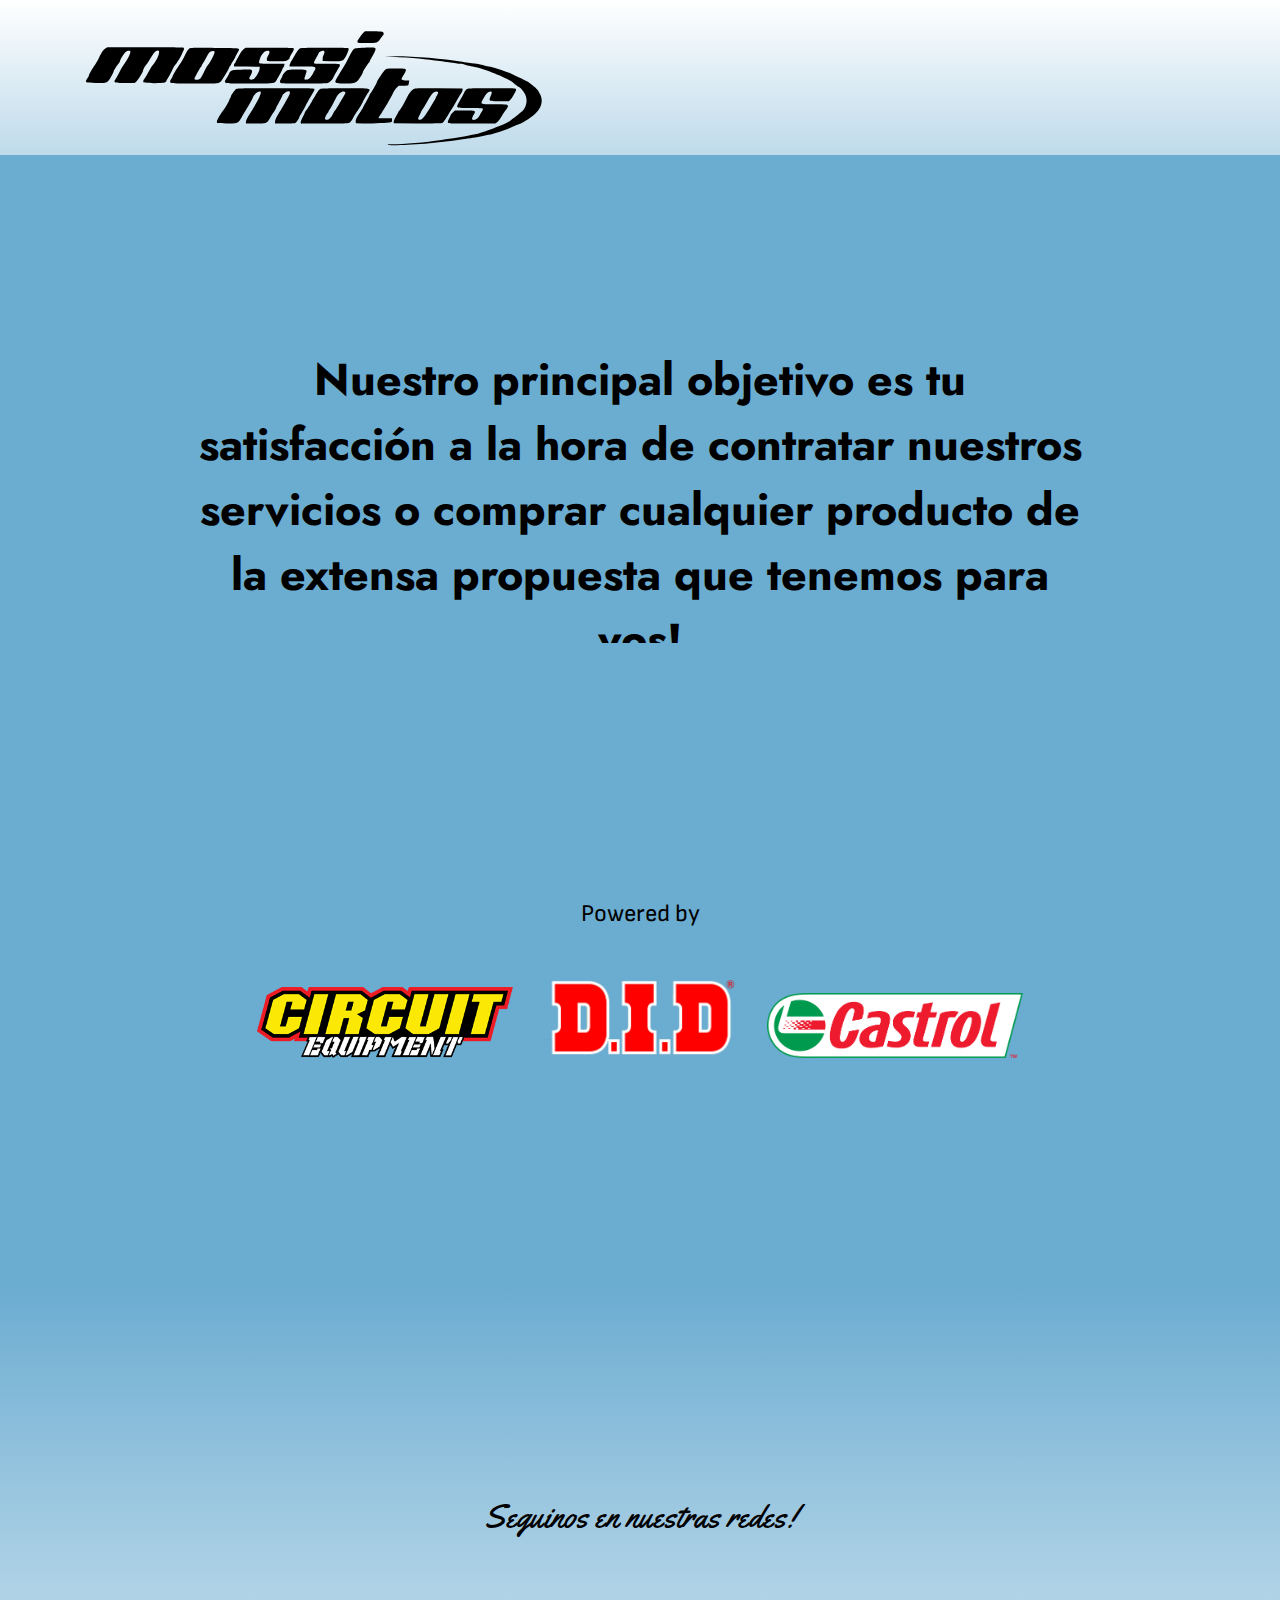
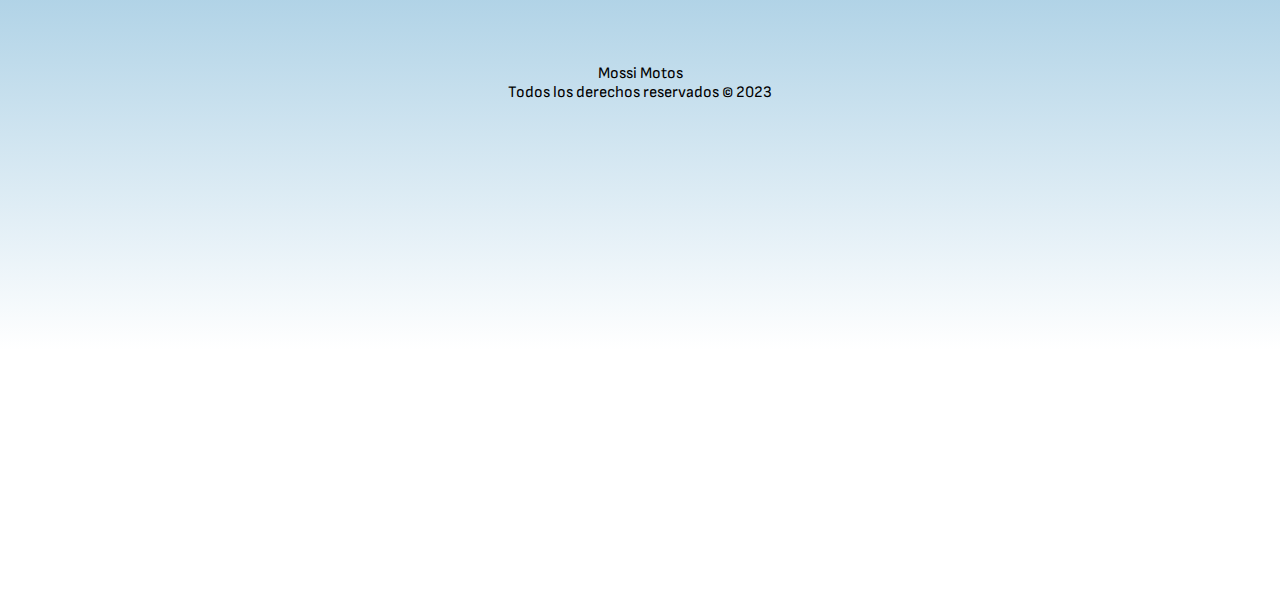
==== commit 9d6fd87f: "A Mejorar" ====
--- a/pages/home.html
+++ b/pages/home.html
@@ -5,7 +5,7 @@
     <meta charset="UTF-8" />
     <meta http-equiv="X-UA-Compatible" content="IE=edge" />
     <meta name="viewport" content="width=device-width, initial-scale=1.0" />
-    <title>Home - Mossi Motos</title>
+    <title>Home | Mossi Motos</title>
     <!--LINK ICONO-->
     <link rel="shortcut icon"
         href="https://encrypted-tbn0.gstatic.com/images?q=tbn:ANd9GcS6lc0UtVj73nwB7RwZxZ2LiNURFNwbOXDiy0136ZuDaZIyI1K02luizik6I7xJCGTuSuM&usqp=CAU"
@@ -33,27 +33,35 @@
     <!--LINK CSS-->
     <link rel="stylesheet" href="../css/main.css" />
 </head>
+
 <body>
     <div class="grid_home">
-        <header class="areaH fondo">
-            <a class="centrarLogo" href="./home.html"><img class="sizeLogoNav" src="../assets/diseños/editadobn.svg"></a>
+        <header class="areaH">
+            <nav class="navbar navbar-expand-lg bg-body-tertiary colorNavBar">
+                <div class="container-fluid">
+                    <a href="./home.html"><img class="sizeLogoNav" src="../assets/diseños/editadobn.svg" alt="Logo Mossi Motos"></a>
+                    <button class="navbar-toggler" type="button" data-bs-toggle="collapse" data-bs-target="#navbarSupportedContent" aria-controls="navbarSupportedContent" aria-expanded="false" aria-label="Toggle navigation">
+                    <span class="navbar-toggler-icon"></span>
+                    </button>
+                <div class="collapse navbar-collapse" id="navbarSupportedContent">
+                    <ul class="sizeNavBar styleNav navbar-nav me-auto mb-2 mb-lg-0">
+                        <li class="nav-item">
+                            <a class="nav-link" href="./iniciarsesion.html">Ingresar</a>
+                        </li>
+                        <li class="nav-item">
+                            <a class="nav-link" href="./turnosonline.html">Turnos</a>
+                        </li>
+                        <li class="nav-item">
+                            <a class="nav-link" href="./productos.html">Productos</a>
+                        </li>
+                        <li class="nav-item">
+                            <a class="nav-link" href="./sucursales.html">Sucursales</a>
+                        </li>
+                    </ul>
+                </div>
+                </div>
+            </nav>
         </header>
-        <nav id="navegacion" class="navegacion">
-            <ul class="nav">
-                <li class="nav-item">
-                    <a href="./iniciarsesion.html" class="nav-link sizeMenu" aria-current="page">Inicia Sesión</a>
-                </li>
-                <li class="nav-item">
-                    <a href="./turnosonline.html" class="nav-link sizeMenu" href="#">Turnos Online</a>
-                </li>
-                <li class="nav-item">
-                    <a href="./productos.html" class="nav-link sizeMenu" href="#">Productos</a>
-                </li>
-                <li class="nav-item">
-                    <a href="./sucursales.html" class="nav-link sizeMenu">Sucursales</a>
-                </li>
-            </ul>
-        </nav>
         <main class="contenidoInicio">
             <h2 class="sizeHome">
                 Nuestro principal objetivo es tu satisfacción a la hora de contratar
@@ -93,10 +101,11 @@
                 </div>
             </div>
         </footer>
-        </div>
-        <!--CDN BOOSTRAP-->
-        <script src="https://cdn.jsdelivr.net/npm/bootstrap@5.3.0-alpha1/dist/js/bootstrap.bundle.min.js"
-            integrity="sha384-w76AqPfDkMBDXo30jS1Sgez6pr3x5MlQ1ZAGC+nuZB+EYdgRZgiwxhTBTkF7CXvN"
-            crossorigin="anonymous"></script>
+    </div>
+    <!--CDN BOOSTRAP-->
+    <script src="https://cdn.jsdelivr.net/npm/bootstrap@5.3.0-alpha1/dist/js/bootstrap.bundle.min.js"
+        integrity="sha384-w76AqPfDkMBDXo30jS1Sgez6pr3x5MlQ1ZAGC+nuZB+EYdgRZgiwxhTBTkF7CXvN"
+        crossorigin="anonymous"></script>
 </body>
+
 </html>--- a/css/main.css
+++ b/css/main.css
@@ -1,3 +1,5 @@
+/* SE INCLUYE @include contenedor_grid(auto, auto auto auto auto, "encabezado, principal, etc");
+  CON @extend se llama a la funcion que se necesita. EJ: @extend .contenedor_grid; */
 * {
   padding: 0px;
   margin: 0px;
@@ -13,50 +15,50 @@
 
 .grid_home {
   display: grid;
-  grid-template-areas: "encabezado" "barraNav" "contenido_inicio" "sponsors" "pie_de_pagina";
-  grid-template-rows: 10% 7% 33% 20% 30%;
+  grid-template-areas: "encabezado" "contenido_inicio" "sponsors" "pie_de_pagina";
+  grid-template-rows: 10% 33% 20% 30%;
   grid-template-columns: auto;
 }
 
 .grid_iniciarSesion {
   display: grid;
-  grid-template-areas: "encabezado" "barraNav" "formulario" "pie_de_pagina";
-  grid-template-rows: 11% 7% 53% 30%;
+  grid-template-areas: "encabezado" "formulario" "pie_de_pagina";
+  grid-template-rows: 11% 53% 30%;
   grid-template-columns: 100%;
 }
 
 .grid_recuperarPassword {
   display: grid;
-  grid-template-areas: "encabezado" "barraNav" "recuperarPassword" "pie_de_pagina";
-  grid-template-rows: 11% 4% 40% 40%;
+  grid-template-areas: "encabezado" "recuperar" "pie_de_pagina";
+  grid-template-rows: 11% 40% 40%;
   grid-template-columns: 100%;
 }
 
 .grid_registro {
   display: grid;
-  grid-template-areas: "encabezado" "barraNav" "registro" "pie_de_pagina";
-  grid-template-rows: 8% 4% 58% 30%;
+  grid-template-areas: "encabezado" "registro" "pie_de_pagina";
+  grid-template-rows: 8% 58% 30%;
   grid-template-columns: 100%;
 }
 
 .grid_turnos {
   display: grid;
-  grid-template-areas: "encabezado" "barraNav" "turnos" "pie_de_pagina";
-  grid-template-rows: 8% 1% 56% 35%;
+  grid-template-areas: "encabezado" "turnos" "pie_de_pagina";
+  grid-template-rows: 8% 56% 35%;
   grid-template-columns: 100%;
 }
 
 .grid_productos {
   display: grid;
-  grid-template-areas: "encabezado" "barraNav" "productos" "pie_de_pagina";
-  grid-template-rows: 15% 4% 46% 35%;
+  grid-template-areas: "encabezado" "productos" "pie_de_pagina";
+  grid-template-rows: 15% 46% 35%;
   grid-template-columns: 100%;
 }
 
 .grid_sucursales {
   display: grid;
-  grid-template-areas: "encabezado" "barraNav" "sucursales" "pie_de_pagina";
-  grid-template-rows: 8% 1% 56% 35%;
+  grid-template-areas: "encabezado" "sucursales" "pie_de_pagina";
+  grid-template-rows: 8% 56% 35%;
   grid-template-columns: 100%;
 }
 
@@ -73,10 +75,6 @@
 #fotoCentral {
   grid-area: fotoCentral;
   background-image: linear-gradient(to bottom, rgb(255, 255, 255), rgb(107, 172, 209));
-}
-
-#navegacion {
-  grid-area: barraNav;
 }
 
 #footerArea {
@@ -108,12 +106,12 @@
 }
 
 .formRecuperarPassword {
-  grid-area: recuperarPassword;
-  text-align: center;
-  background-color: rgb(107, 172, 209);
-  font-family: "Jost", sans-serif;
-  font-size: 100%;
-  padding-top: 10%;
+  grid-area: recuperar;
+  text-align: center;
+  background-color: rgb(107, 172, 209);
+  font-family: "Jost", sans-serif;
+  font-size: 65%;
+  padding-top: 15%;
   padding-bottom: 10%;
 }
 
@@ -143,6 +141,33 @@
 .footerIndex1 {
   grid-area: redes;
   background-color: rgb(107, 172, 209);
+}
+
+.centrarLogo {
+  display: flex;
+  justify-content: center;
+}
+
+.productos {
+  font-family: "Jost", sans-serif;
+  text-align: center;
+  background-color: rgb(107, 172, 209);
+  font-size: 100%;
+  padding: 15%;
+}
+
+.textoPages {
+  padding: 10%;
+  font-size: 100%;
+  font-family: "Jost", sans-serif;
+}
+
+.footerF {
+  justify-content: center;
+  text-align: center;
+  padding-top: 10%;
+  padding-bottom: 20%;
+  font-size: 75%;
 }
 
 .sizeIndex {
@@ -182,12 +207,7 @@
 
 .sizeInput {
   text-align: center;
-  width: 30%;
-}
-
-.sizeInputRP {
-  text-align: center;
-  width: 50%;
+  width: 40%;
 }
 
 .sizeFotoSponsor1 {
@@ -220,42 +240,70 @@
   width: 32%;
 }
 
+.sizeTurnos {
+  font-size: 150%;
+  padding-top: 3%;
+}
+
+.sizetSucursales {
+  font-size: 150%;
+}
+
+.sizeTurnos1 {
+  padding-top: 5%;
+  font-size: 150%;
+}
+
 .sizeFooter {
   font-size: 70%;
 }
 
 /* COLORES */
-.fondo {
+.colorNavBar {
   background-image: linear-gradient(to bottom, rgb(255, 255, 255), rgb(107, 172, 209));
-  /* FONTS */
-}
-.fondo .colorRojo {
+}
+
+.colorRojo {
   color: rgb(190, 5, 5);
 }
-.fondo .colorAzul {
+
+.colorAzul {
   text-decoration: none;
   color: rgb(27, 27, 207);
 }
-.fondo .colorNegro {
+
+.colorNegro {
   color: black;
   margin: 1%;
 }
-.fondo .fontInicio {
+
+.sinDetalles {
+  text-decoration: none;
+  color: black;
+  transition: size 0.2s;
+}
+
+/* FONTS */
+.fontInicio {
   font-family: "Jost", sans-serif;
   font-size: 125%;
 }
-.fondo .fontFooter {
+
+.fontFooter {
   font-family: "Yellowtail", cursive;
   font-size: 150%;
 }
-.fondo .subrayado {
+
+.subrayado {
   -webkit-text-decoration: underline 1px black;
           text-decoration: underline 1px black;
 }
-.fondo .subrayadoReg {
-  padding-top: 3%;
-  -webkit-text-decoration: underline 1px black;
-          text-decoration: underline 1px black;
+
+.fondoTurnos {
+  background-color: rgb(107, 172, 209);
+  font-family: "Jost", sans-serif;
+  text-align: center;
+  padding: 10%;
 }
 
 .paddingTH {
@@ -273,10 +321,6 @@
   padding-top: 3%;
 }
 
-.paddingFormRP {
-  padding-top: 2%;
-}
-
 .paddingFormR {
   padding-top: 2%;
 }
@@ -317,56 +361,6 @@
 .botonRecuperar {
   width: 15%;
   font-size: 50%;
-}
-
-.navegacion {
-  display: flex;
-  justify-content: center;
-  font-family: "Sofia Sans", sans-serif;
-  color: black;
-  background-color: rgb(107, 172, 209);
-  width: 100%;
-  font-size: 52%;
-}
-
-.centrarLogo {
-  display: flex;
-  justify-content: center;
-}
-
-.productos {
-  font-family: "Jost", sans-serif;
-  text-align: center;
-  background-color: rgb(107, 172, 209);
-  font-size: 100%;
-  padding: 15%;
-  padding-top: 30%;
-}
-
-.textoPages {
-  padding: 10%;
-  font-size: 100%;
-  font-family: "Jost", sans-serif;
-}
-
-.textoPagesR {
-  padding: 8%;
-  font-size: 100%;
-  font-family: "Jost", sans-serif;
-}
-
-.textoPagesRP {
-  padding: 8%;
-  font-size: 100%;
-  font-family: "Jost", sans-serif;
-}
-
-.footerF {
-  justify-content: center;
-  text-align: center;
-  padding-top: 10%;
-  padding-bottom: 20%;
-  font-size: 75%;
 }
 
 /* Vista TABLET */
@@ -376,27 +370,27 @@
     grid-template-columns: 100%;
   }
   .grid_home {
-    grid-template-rows: 10.05% 1% 33% 20% 30%;
+    grid-template-rows: 10.05% 33% 20% 30%;
     grid-template-columns: 100%;
   }
   .grid_registro {
-    grid-template-rows: 14% 1% 53.05% 40%;
+    grid-template-rows: 14% 53.05% 40%;
     grid-template-columns: 100%;
   }
   .grid_recuperarPassword {
-    grid-template-rows: 14.22% 2% 53.05% 40%;
+    grid-template-rows: 14.22% 53.05% 40%;
     grid-template-columns: 100%;
   }
   .grid_turnos {
-    grid-template-rows: 8% 1% 56% 35%;
+    grid-template-rows: 8% 56% 35%;
     grid-template-columns: 100%;
   }
   .grid_productos {
-    grid-template-rows: 8% 1% 56% 35%;
+    grid-template-rows: 8% 56% 35%;
     grid-template-columns: 100%;
   }
   .grid_sucursales {
-    grid-template-rows: 8% 1% 56% 35%;
+    grid-template-rows: 8% 56% 35%;
     grid-template-columns: 100%;
   }
   /* ID */
@@ -406,9 +400,6 @@
     text-align: center;
     background-color: rgb(107, 172, 209);
     font-size: 120%;
-  }
-  #navegacion {
-    grid-area: barraNav;
   }
   /* SIZES */
   .sizeIndex {
@@ -538,7 +529,7 @@
     color: black;
     margin: 0.5%;
   }
-  .fondo {
+  .colorNavBar {
     background-image: linear-gradient(to bottom, rgb(255, 255, 255), rgb(107, 172, 209));
   }
   /* FONTS */
@@ -632,29 +623,33 @@
     grid-template-rows: 40% 30% 30%;
   }
   .grid_home {
-    grid-template-rows: 8.32% 1% 28% 25% 30%;
+    grid-template-areas: "encabezado" "contenido_inicio" "sponsors" "pie_de_pagina";
+    grid-template-rows: 7% 22% 29% 30%;
   }
   .grid_iniciarSesion {
-    grid-template-rows: 9.9% 1% 56% 30%;
+    grid-template-areas: "encabezado" "formulario" "pie_de_pagina";
+    grid-template-rows: 7% 56% 30%;
   }
   .grid_registro {
-    grid-template-rows: 7.5% 1% 53.05% 40%;
+    grid-template-areas: "encabezado" "registro" "pie_de_pagina";
+    grid-template-rows: 6% 70% 30%;
+  }
+  .grid_recuperarPassword {
+    grid-template-areas: "encabezado" "recuperar" "pie_de_pagina";
+    grid-template-rows: 6% 50% 40%;
     grid-template-columns: 100%;
   }
-  .grid_recuperarPassword {
-    grid-template-rows: 11% 1% 48.2% 40%;
-  }
   .grid_turnos {
-    grid-template-rows: 8% 1% 56% 35%;
-    grid-template-columns: 100%;
+    grid-template-areas: "encabezado" "turnos" "pie_de_pagina";
+    grid-template-rows: 8% 56% 25%;
   }
   .grid_productos {
-    grid-template-rows: 8% 1% 56% 35%;
-    grid-template-columns: 100%;
+    grid-template-areas: "encabezado" "productos" "pie_de_pagina";
+    grid-template-rows: 8% 56% 35%;
   }
   .grid_sucursales {
-    grid-template-rows: 8% 1% 56% 35%;
-    grid-template-columns: 100%;
+    grid-template-areas: "encabezado" "sucursales" "pie_de_pagina";
+    grid-template-rows: 8% 56% 35%;
   }
   /* ID */
   #sponsors {
@@ -662,15 +657,15 @@
     grid-area: sponsors;
     text-align: center;
     background-color: rgb(107, 172, 209);
-    font-size: 100%;
+    font-size: 150%;
   }
   #footerArea {
     grid-area: pie_de_pagina;
     background-image: linear-gradient(to top, rgb(255, 255, 255), rgb(107, 172, 209));
-    padding: 10%;
-  }
-  #navegacion {
-    grid-area: barraNav;
+    padding: 8%;
+  }
+  #productos {
+    grid-area: productos;
   }
   /* SIZES */
   .sizeIndex {
@@ -682,9 +677,17 @@
     font-family: "Jost", sans-serif;
   }
   .sizeLogoNav {
-    width: 45%;
-    display: flex;
+    width: 50%;
     justify-content: center;
+  }
+  .sizeA {
+    width: 100%;
+  }
+  .sizeNavBar {
+    font-size: 250%;
+  }
+  .colorNavBar {
+    background-image: linear-gradient(to bottom, rgb(255, 255, 255), rgb(107, 172, 209));
   }
   .sizeLinkH {
     text-decoration: none;
@@ -737,9 +740,10 @@
     padding-top: 3%;
   }
   .paddingFU {
-    padding-top: 15%;
+    padding-top: 10%;
     font-family: "Sofia Sans", sans-serif;
     text-align: center;
+    font-size: 100%;
   }
   .paddingForm {
     padding-top: 2%;
@@ -751,14 +755,14 @@
     padding-bottom: 2%;
   }
   /* BUTTONS */
-  .navegacion li a:hover {
+  .sizeNavBar li a:hover {
     color: rgb(255, 255, 255);
   }
   .botonIngresar {
     background-color: rgb(49, 53, 53);
   }
   .botonIngresar:hover {
-    background-color: rgb(20, 20, 20);
+    background-color: black;
   }
   .botonRecuperar {
     width: 9%;
@@ -791,6 +795,9 @@
   .colorNegro {
     color: black;
     margin: 0.5%;
+  }
+  .styleNav {
+    font-size: 200%;
   }
   .fondo {
     background-image: linear-gradient(to bottom, rgb(255, 255, 255), rgb(107, 172, 209));
@@ -805,16 +812,6 @@
     width: 100%;
     padding: 20%;
   }
-  .navegacion {
-    display: flex;
-    justify-content: space-around;
-    align-items: center;
-    font-family: "Sofia Sans", sans-serif;
-    color: black;
-    background-color: rgb(107, 172, 209);
-    width: 100%;
-    font-size: 22px;
-  }
   .contenidoInicio {
     grid-area: contenido_inicio;
     padding: 15%;
@@ -834,54 +831,69 @@
     justify-content: center;
     text-align: center;
     height: 20%;
-    padding: 10%;
     font-size: 100%;
   }
   .fontFooter {
     font-family: "Yellowtail", cursive;
-    font-size: 150%;
+    font-size: 200%;
   }
   .formIniciarSesion {
     grid-area: formulario;
     text-align: center;
     background-color: rgb(107, 172, 209);
     font-family: "Jost", sans-serif;
-    font-size: 100%;
+    font-size: 150%;
     padding: 10%;
   }
-  .formRegistro {
-    grid-area: registro;
-    text-align: center;
-    width: 100%;
-    background-color: rgb(107, 172, 209);
-    font-family: "Jost", sans-serif;
-    font-size: 100%;
-    padding-top: 10%;
-    padding-bottom: 10%;
-  }
-  .areaH {
-    grid-area: encabezado;
-    flex-direction: row;
-    align-items: center;
-    font-family: "Sofia Sans", sans-serif;
-  }
-  .textoPagesR {
-    padding-top: 5%;
-    padding-bottom: 6%;
-    font-size: 100%;
-    font-family: "Jost", sans-serif;
-  }
-  .textoPagesRP {
-    padding-top: 8%;
-    padding-bottom: 6%;
-    font-size: 100%;
-    font-family: "Jost", sans-serif;
-  }
-  .productos {
-    font-family: "Sofia Sans", sans-serif;
-    text-align: center;
-    background-color: rgb(107, 172, 209);
-    font-size: 60%;
-    padding-top: 20%;
-  }
+}
+.formRegistro {
+  grid-area: registro;
+  text-align: center;
+  width: 100%;
+  background-color: rgb(107, 172, 209);
+  font-family: "Jost", sans-serif;
+  font-size: 150%;
+  padding-top: 10%;
+  padding-bottom: 15%;
+}
+
+.formRecuperarPassword {
+  grid-area: recuperar;
+  font-size: 150%;
+  padding-top: 10%;
+  padding-bottom: 10%;
+}
+
+.recuperar {
+  grid-area: recuperar;
+  text-align: center;
+  background-color: rgb(107, 172, 209);
+  font-family: "Jost", sans-serif;
+}
+
+.productos {
+  font-family: "Sofia Sans", sans-serif;
+  text-align: center;
+  background-color: rgb(107, 172, 209);
+  font-size: 120%;
+  padding: 10%;
+}
+
+.areaH {
+  grid-area: encabezado;
+  align-items: center;
+}
+
+.textoPagesR {
+  padding-top: 5%;
+  padding-bottom: 2%;
+  font-size: 120%;
+  font-family: "Jost", sans-serif;
+}
+
+.textoPagesRP {
+  padding-top: 8%;
+  padding-bottom: 6%;
+  font-size: 100%;
+  font-family: "Jost", sans-serif;
 }/*# sourceMappingURL=main.css.map */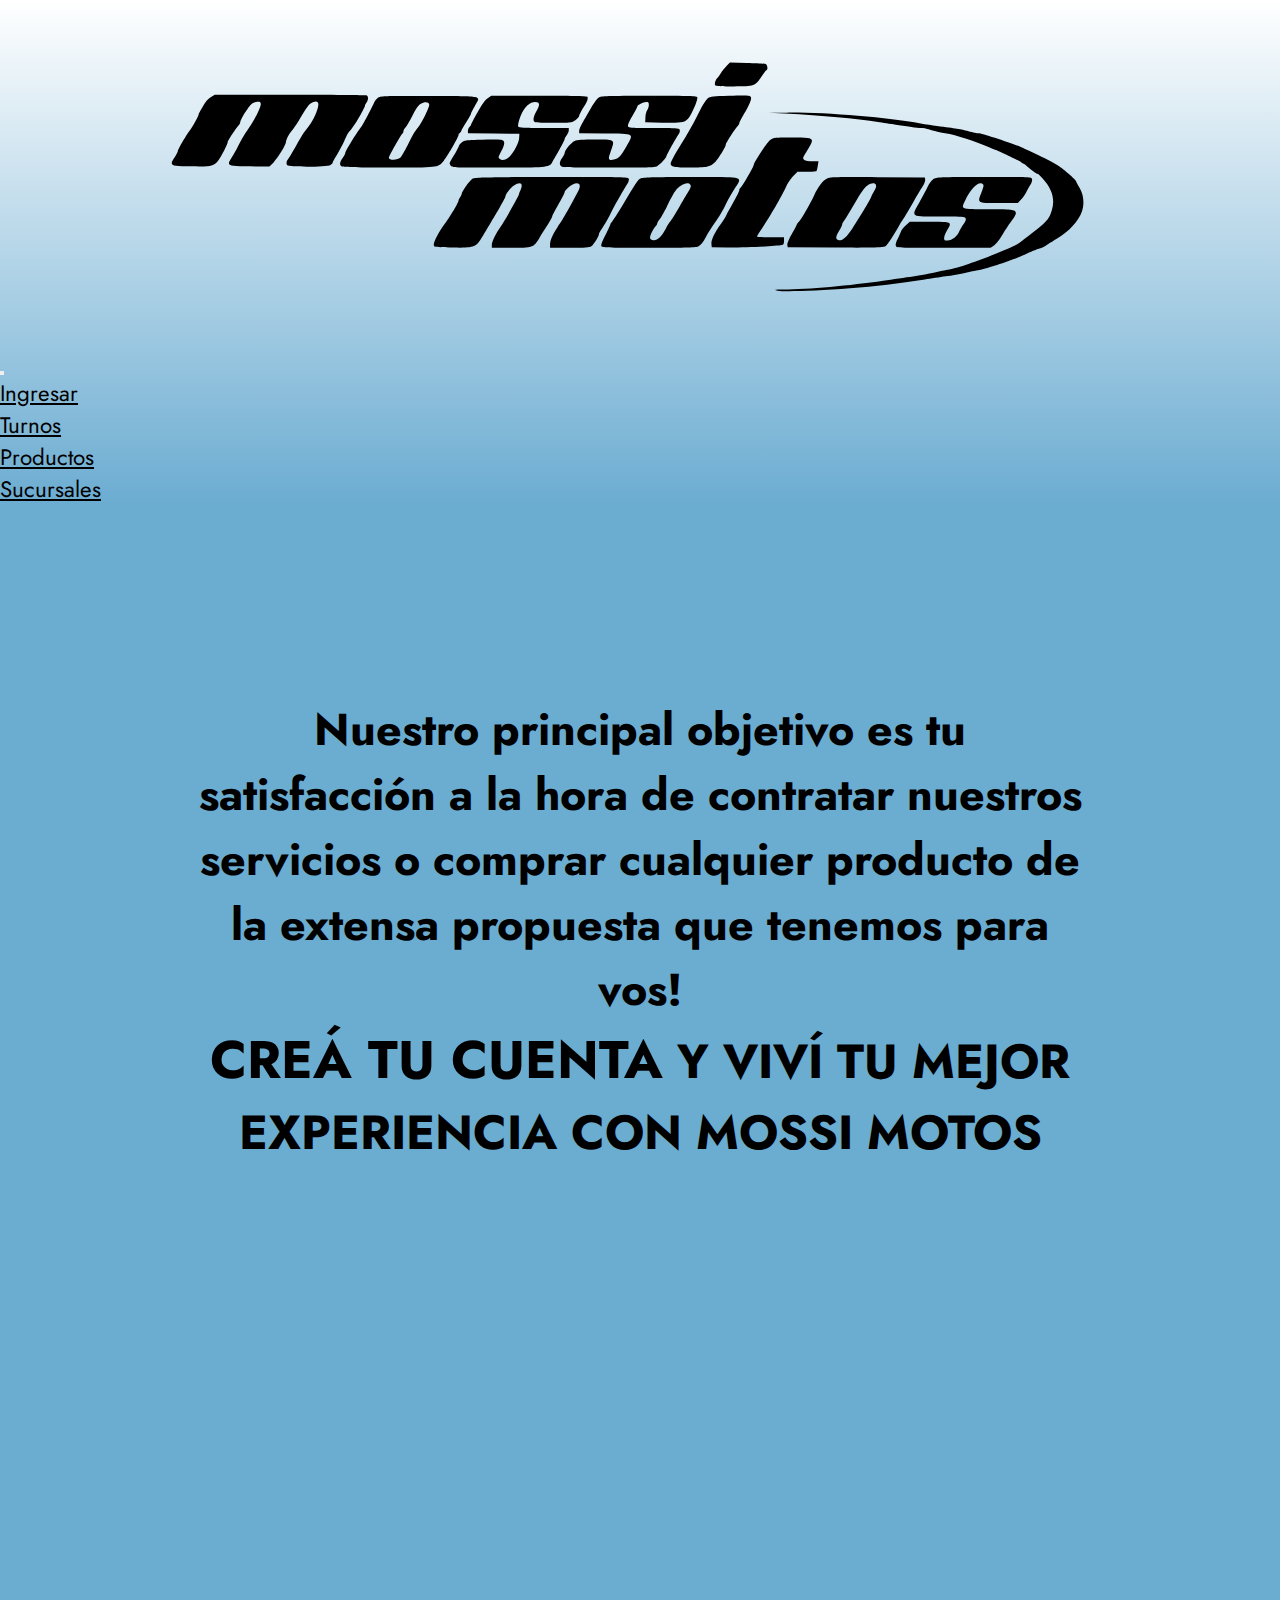
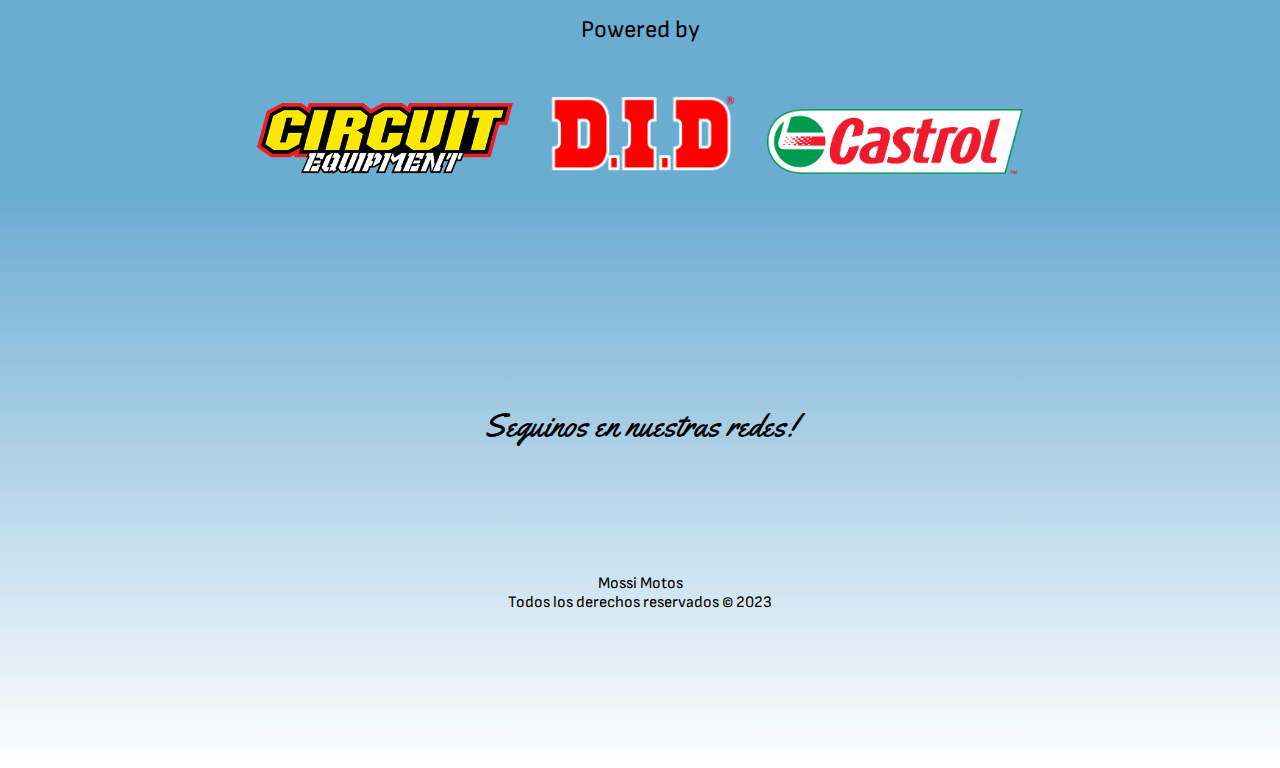
==== commit dc58e9d7: "navbar menu hamburgesa aplicado" ====
--- a/pages/home.html
+++ b/pages/home.html
@@ -1,6 +1,5 @@
 <!DOCTYPE html>
 <html lang="en">
-
 <head>
     <meta charset="UTF-8" />
     <meta http-equiv="X-UA-Compatible" content="IE=edge" />
@@ -33,35 +32,42 @@
     <!--LINK CSS-->
     <link rel="stylesheet" href="../css/main.css" />
 </head>
-
-<body>
-    <div class="grid_home">
-        <header class="areaH">
-            <nav class="navbar navbar-expand-lg bg-body-tertiary colorNavBar">
-                <div class="container-fluid">
-                    <a href="./home.html"><img class="sizeLogoNav" src="../assets/diseños/editadobn.svg" alt="Logo Mossi Motos"></a>
-                    <button class="navbar-toggler" type="button" data-bs-toggle="collapse" data-bs-target="#navbarSupportedContent" aria-controls="navbarSupportedContent" aria-expanded="false" aria-label="Toggle navigation">
-                    <span class="navbar-toggler-icon"></span>
+<div>
+    <body class="grid_home">
+        <!-- NAVBAR -->
+        <header class="colorNavBar encabezado">
+            <div class="container">
+                <nav class="navbar navbar-expand-lg navbar-dark text-bg-black">
+                    <div>
+                        <a class="navbar-brand" href="home.html">
+                            <img class="sizeLogo" src="../assets/diseños/editadobn.svg" alt="MossiMotosLogo">
+                        </a>
+                    </div>
+                    <button class="navbar-toggler" type="button" data-bs-toggle="collapse"
+                        data-bs-target="#navbarSupportedContent" aria-controls="navbarSupportedContent"
+                        aria-expanded="false" aria-label="Toggle navigation">
+                        <span class="navbar-toggler-icon"></span>
                     </button>
-                <div class="collapse navbar-collapse" id="navbarSupportedContent">
-                    <ul class="sizeNavBar styleNav navbar-nav me-auto mb-2 mb-lg-0">
-                        <li class="nav-item">
-                            <a class="nav-link" href="./iniciarsesion.html">Ingresar</a>
-                        </li>
-                        <li class="nav-item">
-                            <a class="nav-link" href="./turnosonline.html">Turnos</a>
-                        </li>
-                        <li class="nav-item">
-                            <a class="nav-link" href="./productos.html">Productos</a>
-                        </li>
-                        <li class="nav-item">
-                            <a class="nav-link" href="./sucursales.html">Sucursales</a>
-                        </li>
-                    </ul>
-                </div>
-                </div>
+                    <div class="collapse navbar-collapse nav_bar" id="navbarSupportedContent">
+                        <ul class="navbar-nav me-auto ">
+                            <li class="nav-item">
+                                <a class="nav-link fontsize_Nav" href="./iniciarsesion.html">Ingresar</a>
+                            </li>
+                            <li class="nav-item">
+                                <a class="nav-link fontsize_Nav" href="./turnosonline.html">Turnos</a>
+                            </li>
+                            <li class="nav-item">
+                                <a class="nav-link fontsize_Nav" href="./productos.html">Productos</a>
+                            </li>
+                            <li class="nav-item">
+                                <a class="nav-link fontsize_Nav" href="./sucursales.html">Sucursales</a>
+                            </li>
+                        </ul>
+                    </div>
+            </div>
             </nav>
         </header>
+        <!--CONTENIDO PRINCIPAL-->
         <main class="contenidoInicio">
             <h2 class="sizeHome">
                 Nuestro principal objetivo es tu satisfacción a la hora de contratar
@@ -73,6 +79,7 @@
                 TU MEJOR EXPERIENCIA CON MOSSI MOTOS
             </h1>
         </main>
+        <!-- SECCION SPONSORS-->
         <section id="sponsors">
             <div>Powered by</div>
             <div class="paddingTH">
@@ -84,6 +91,7 @@
                     rel="noopener noreferrer"><img class="sizeFotoSponsor3" src="../assets/marcas/castrol.png" /></a>
             </div>
         </section>
+        <!-- FOOTER -->
         <footer id="footerArea">
             <div class="footerF">
                 <p class="fontFooter">Seguinos en nuestras redes!</p>
@@ -101,11 +109,11 @@
                 </div>
             </div>
         </footer>
-    </div>
-    <!--CDN BOOSTRAP-->
-    <script src="https://cdn.jsdelivr.net/npm/bootstrap@5.3.0-alpha1/dist/js/bootstrap.bundle.min.js"
-        integrity="sha384-w76AqPfDkMBDXo30jS1Sgez6pr3x5MlQ1ZAGC+nuZB+EYdgRZgiwxhTBTkF7CXvN"
-        crossorigin="anonymous"></script>
-</body>
+        <!--CDN BOOSTRAP-->
+        <script src="https://cdn.jsdelivr.net/npm/bootstrap@5.3.0-alpha1/dist/js/bootstrap.bundle.min.js"
+            integrity="sha384-w76AqPfDkMBDXo30jS1Sgez6pr3x5MlQ1ZAGC+nuZB+EYdgRZgiwxhTBTkF7CXvN"
+            crossorigin="anonymous"></script>
+    </body>
+</div>
 
 </html>--- a/css/main.css
+++ b/css/main.css
@@ -88,11 +88,8 @@
 }
 
 /* AREAS GRID */
-.areaH {
+.encabezado {
   grid-area: encabezado;
-  flex-direction: row;
-  align-items: center;
-  font-family: "Sofia Sans", sans-serif;
 }
 
 .formIniciarSesion {
@@ -123,6 +120,10 @@
   font-size: 70%;
   padding-top: 15%;
   padding-bottom: 10%;
+}
+
+.sucursales {
+  grid-area: sucursales;
 }
 
 .contenidoInicio {
@@ -181,12 +182,6 @@
   font-family: "Jost", sans-serif;
 }
 
-.sizeLogoNav {
-  width: 100%;
-  display: flex;
-  justify-content: center;
-}
-
 .sizeLinkH {
   text-decoration: none;
   font-family: "Jost", sans-serif;
@@ -197,12 +192,6 @@
 
 .sizeLinkH:hover {
   font-size: 115%;
-}
-
-.sizeMenu {
-  font-size: 110%;
-  text-decoration: none;
-  color: black;
 }
 
 .sizeInput {
@@ -245,10 +234,6 @@
   padding-top: 3%;
 }
 
-.sizetSucursales {
-  font-size: 150%;
-}
-
 .sizeTurnos1 {
   padding-top: 5%;
   font-size: 150%;
@@ -256,6 +241,15 @@
 
 .sizeFooter {
   font-size: 70%;
+}
+
+.sizeLogo {
+  width: 100%;
+}
+
+.fontsize_Nav {
+  font-size: 90%;
+  color: black;
 }
 
 /* COLORES */
@@ -281,6 +275,15 @@
   text-decoration: none;
   color: black;
   transition: size 0.2s;
+}
+
+.sizeLogo {
+  width: 100%;
+}
+
+.nav_bar {
+  width: 100%;
+  font-family: "Jost", sans-serif;
 }
 
 /* FONTS */
@@ -668,6 +671,9 @@
     grid-area: productos;
   }
   /* SIZES */
+  .fontsize_Nav {
+    font-size: 140%;
+  }
   .sizeIndex {
     width: 100%;
     padding: 7%;
@@ -688,6 +694,8 @@
   }
   .colorNavBar {
     background-image: linear-gradient(to bottom, rgb(255, 255, 255), rgb(107, 172, 209));
+    display: flex;
+    justify-content: center;
   }
   .sizeLinkH {
     text-decoration: none;
@@ -896,4 +904,8 @@
   padding-bottom: 6%;
   font-size: 100%;
   font-family: "Jost", sans-serif;
+}
+
+.sucursales {
+  grid-area: sucursales;
 }/*# sourceMappingURL=main.css.map */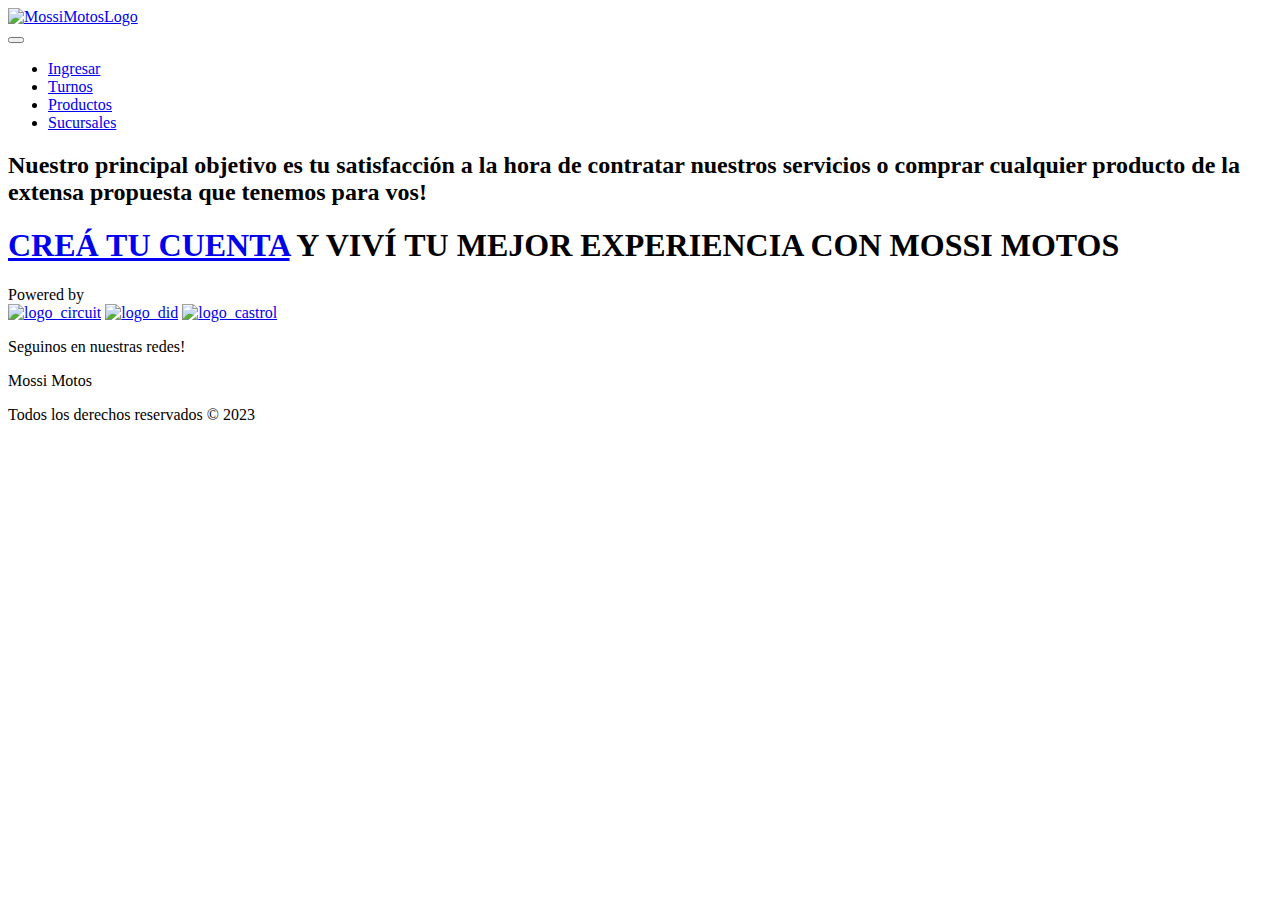
==== commit 4650aa87: "Agregando JS" ====
--- a/pages/home.html
+++ b/pages/home.html
@@ -4,7 +4,9 @@
     <meta charset="UTF-8" />
     <meta http-equiv="X-UA-Compatible" content="IE=edge" />
     <meta name="viewport" content="width=device-width, initial-scale=1.0" />
-    <title>Home | Mossi Motos</title>
+    <meta name="keywords" content="motos, taller de motos, moreno, mossi, repuestos, custom, reparaciones"/>
+    <meta name="description" content="Bienvenidos a mossi motos, donde trabajamos para satisfacer a nuestros clientes"/>
+    <title>Inicio | Mossi Motos</title>
     <!--LINK ICONO-->
     <link rel="shortcut icon"
         href="https://encrypted-tbn0.gstatic.com/images?q=tbn:ANd9GcS6lc0UtVj73nwB7RwZxZ2LiNURFNwbOXDiy0136ZuDaZIyI1K02luizik6I7xJCGTuSuM&usqp=CAU"
@@ -17,7 +19,10 @@
     <!--SOFIA SANS-->
     <link rel="preconnect" href="https://fonts.googleapis.com" />
     <link rel="preconnect" href="https://fonts.gstatic.com" crossorigin />
-    <link href="https://fonts.googleapis.com/css2?family=Sofia+Sans:wght@700&display=swap" rel="stylesheet">
+    <link
+      href="https://fonts.googleapis.com/css2?family=Sofia+Sans:wght@700&display=swap"
+      rel="stylesheet"
+    />
     <!-- YELLOWTAIL -->
     <link rel="preconnect" href="https://fonts.googleapis.com">
     <link rel="preconnect" href="https://fonts.gstatic.com" crossorigin>
@@ -30,42 +35,40 @@
     <link href="https://cdn.jsdelivr.net/npm/bootstrap@5.3.0-alpha1/dist/css/bootstrap.min.css" rel="stylesheet"
         integrity="sha384-GLhlTQ8iRABdZLl6O3oVMWSktQOp6b7In1Zl3/Jr59b6EGGoI1aFkw7cmDA6j6gD" crossorigin="anonymous" />
     <!--LINK CSS-->
-    <link rel="stylesheet" href="../css/main.css" />
+    <link rel="stylesheet" href="./css/main.css" />
 </head>
 <div>
     <body class="grid_home">
         <!-- NAVBAR -->
-        <header class="colorNavBar encabezado">
-            <div class="container">
-                <nav class="navbar navbar-expand-lg navbar-dark text-bg-black">
-                    <div>
-                        <a class="navbar-brand" href="home.html">
-                            <img class="sizeLogo" src="../assets/diseños/editadobn.svg" alt="MossiMotosLogo">
-                        </a>
-                    </div>
-                    <button class="navbar-toggler" type="button" data-bs-toggle="collapse"
-                        data-bs-target="#navbarSupportedContent" aria-controls="navbarSupportedContent"
-                        aria-expanded="false" aria-label="Toggle navigation">
-                        <span class="navbar-toggler-icon"></span>
-                    </button>
-                    <div class="collapse navbar-collapse nav_bar" id="navbarSupportedContent">
-                        <ul class="navbar-nav me-auto ">
-                            <li class="nav-item">
-                                <a class="nav-link fontsize_Nav" href="./iniciarsesion.html">Ingresar</a>
-                            </li>
-                            <li class="nav-item">
-                                <a class="nav-link fontsize_Nav" href="./turnosonline.html">Turnos</a>
-                            </li>
-                            <li class="nav-item">
-                                <a class="nav-link fontsize_Nav" href="./productos.html">Productos</a>
-                            </li>
-                            <li class="nav-item">
-                                <a class="nav-link fontsize_Nav" href="./sucursales.html">Sucursales</a>
-                            </li>
-                        </ul>
-                    </div>
+      <header class="colorNavBar encabezado">
+        <div class="container">
+          <div>
+            <a class="navbar-brand posicionfoto" href="./index.html">
+              <img class="sizeLogo" src="./assets/diseños/editadobn.svg" alt="MossiMotosLogo"/>
+            </a>
+          </div>
+          <nav class="navbar navbar_medio navbar-expand-lg navbar-dark text-bg-black">
+              <button class="navbar-toggler" type="button" data-bs-toggle="collapse" data-bs-target="#navbarSupportedContent" aria-controls="navbarSupportedContent" aria-expanded="false" aria-label="Toggle navigation">
+                <span class="navbar-toggler-icon"></span>
+                </button>
+              <div class="collapse navbar-collapse nav_bar" id="navbarSupportedContent">
+                <ul class="navbar-nav me-auto ">
+                  <li class="nav-item">
+                    <a class="nav-link fontsize_Nav" href="./pages/iniciarsesion.html">Ingresar</a>
+                  </li>
+                  <li class="nav-item">
+                    <a class="nav-link fontsize_Nav" href="./pages/turnosonline.html">Turnos</a>
+                  </li>
+                  <li class="nav-item">
+                    <a class="nav-link fontsize_Nav" href="./pages/productos.html">Productos</a>
+                  </li>
+                  <li class="nav-item">
+                    <a class="nav-link fontsize_Nav" href="./pages/sucursales.html">Sucursales</a>
+                  </li>
+                </ul>
+              </div>
             </div>
-            </nav>
+          </nav>
         </header>
         <!--CONTENIDO PRINCIPAL-->
         <main class="contenidoInicio">
@@ -75,7 +78,7 @@
                 propuesta que tenemos para vos!
             </h2>
             <h1 class="fontInicio">
-                <a class="sizeLinkH" href="./registro.html">CREÁ TU CUENTA</a> Y VIVÍ
+                <a class="sizeLinkH" href="./pages/registro.html">CREÁ TU CUENTA</a> Y VIVÍ
                 TU MEJOR EXPERIENCIA CON MOSSI MOTOS
             </h1>
         </main>
@@ -84,11 +87,11 @@
             <div>Powered by</div>
             <div class="paddingTH">
                 <a href="https://www.instagram.com/circuitequipmentargentina/?hl=es" target="_blank"
-                    rel="noopener noreferrer"><img class="sizeFotoSponsor1" src="../assets/marcas/circuit.png" /></a>
+                    rel="noopener noreferrer"><img class="sizeFotoSponsor1" src="./assets/marcas/circuit.png" alt="logo_circuit"/></a>
                 <a href="https://www.didchain.com/" target="_blank" rel="noopener noreferrer"><img
-                        class="sizeFotoSponsor2" src="../assets/marcas/did.png" /></a>
+                        class="sizeFotoSponsor2" src="./assets/marcas/did.png" alt="logo_did"/></a>
                 <a href="https://www.castrol.com/es_ar/argentina/home.html" target="_blank"
-                    rel="noopener noreferrer"><img class="sizeFotoSponsor3" src="../assets/marcas/castrol.png" /></a>
+                    rel="noopener noreferrer"><img class="sizeFotoSponsor3" src="./assets/marcas/castrol.png" alt="logo_castrol"/></a>
             </div>
         </section>
         <!-- FOOTER -->
@@ -113,7 +116,8 @@
         <script src="https://cdn.jsdelivr.net/npm/bootstrap@5.3.0-alpha1/dist/js/bootstrap.bundle.min.js"
             integrity="sha384-w76AqPfDkMBDXo30jS1Sgez6pr3x5MlQ1ZAGC+nuZB+EYdgRZgiwxhTBTkF7CXvN"
             crossorigin="anonymous"></script>
+        <!-- LINK JS -->
+        <script src="/js/function.js"></script>
     </body>
 </div>
-
 </html>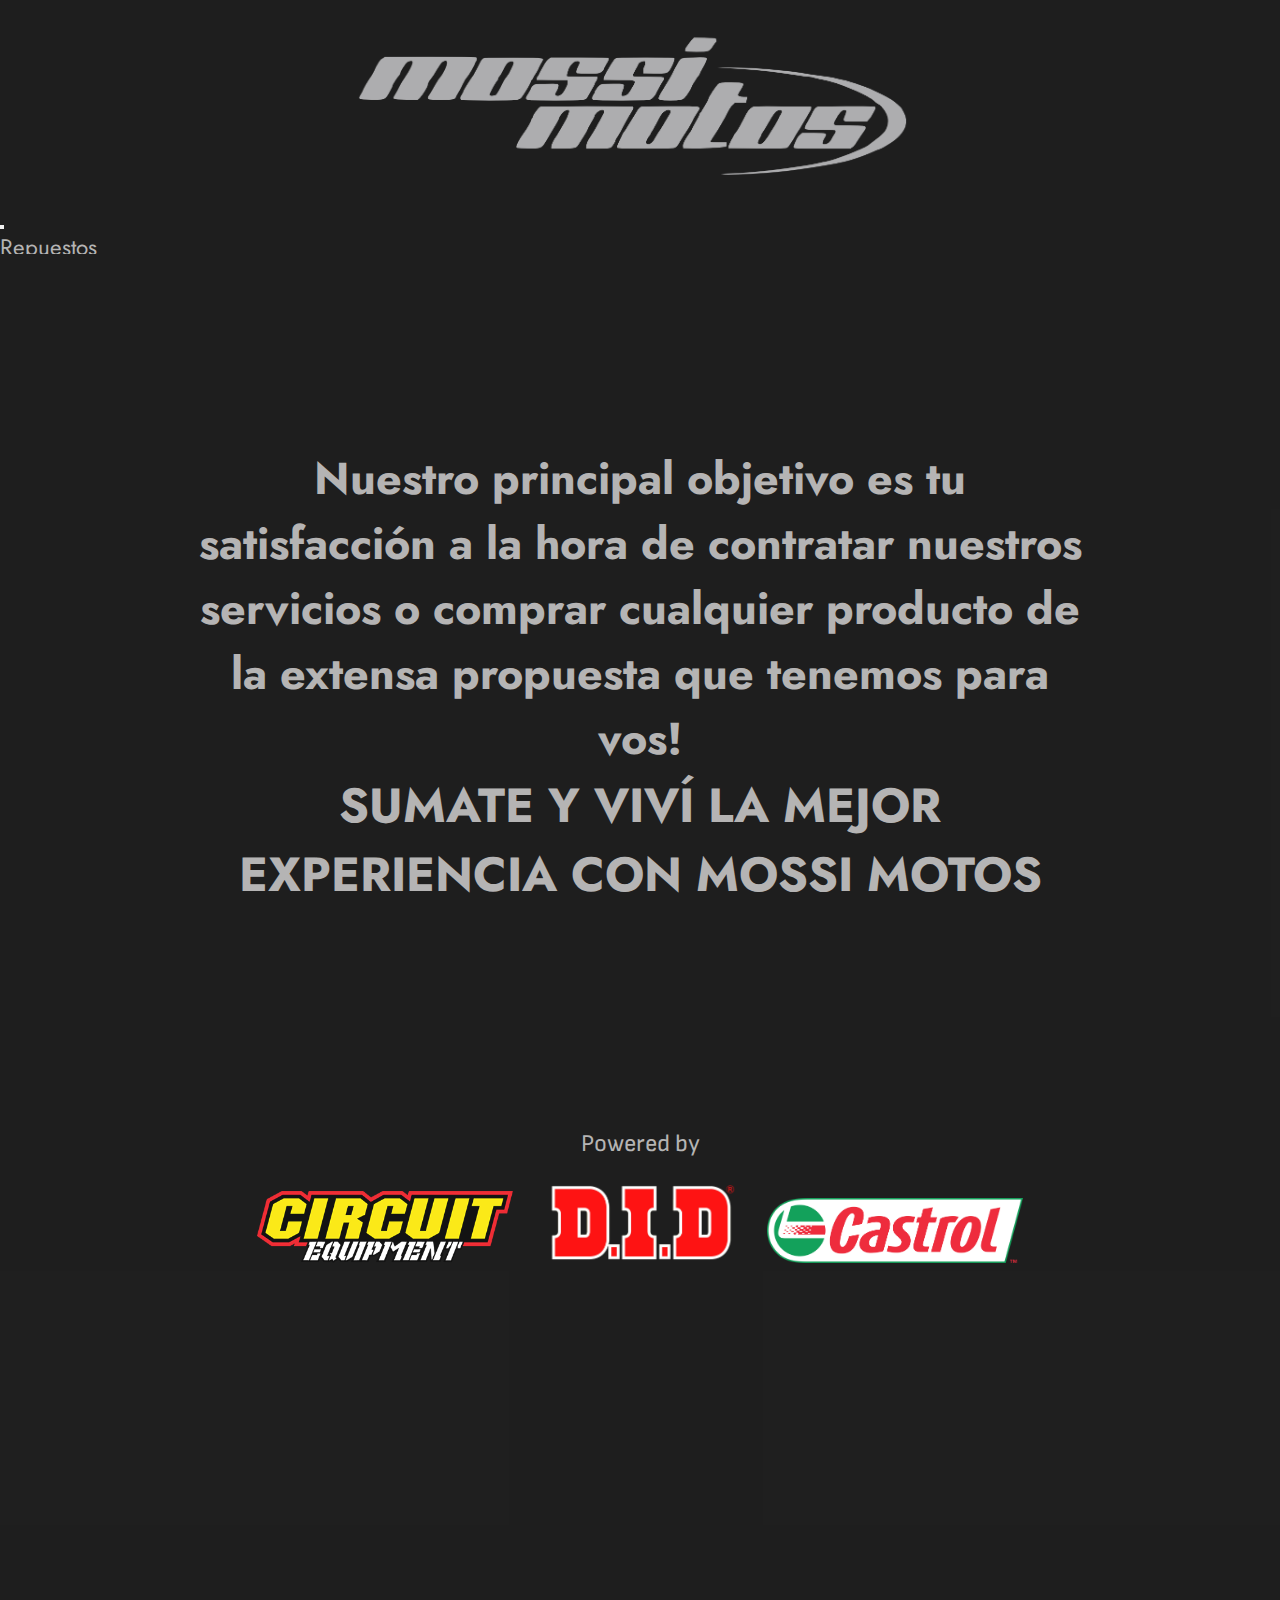
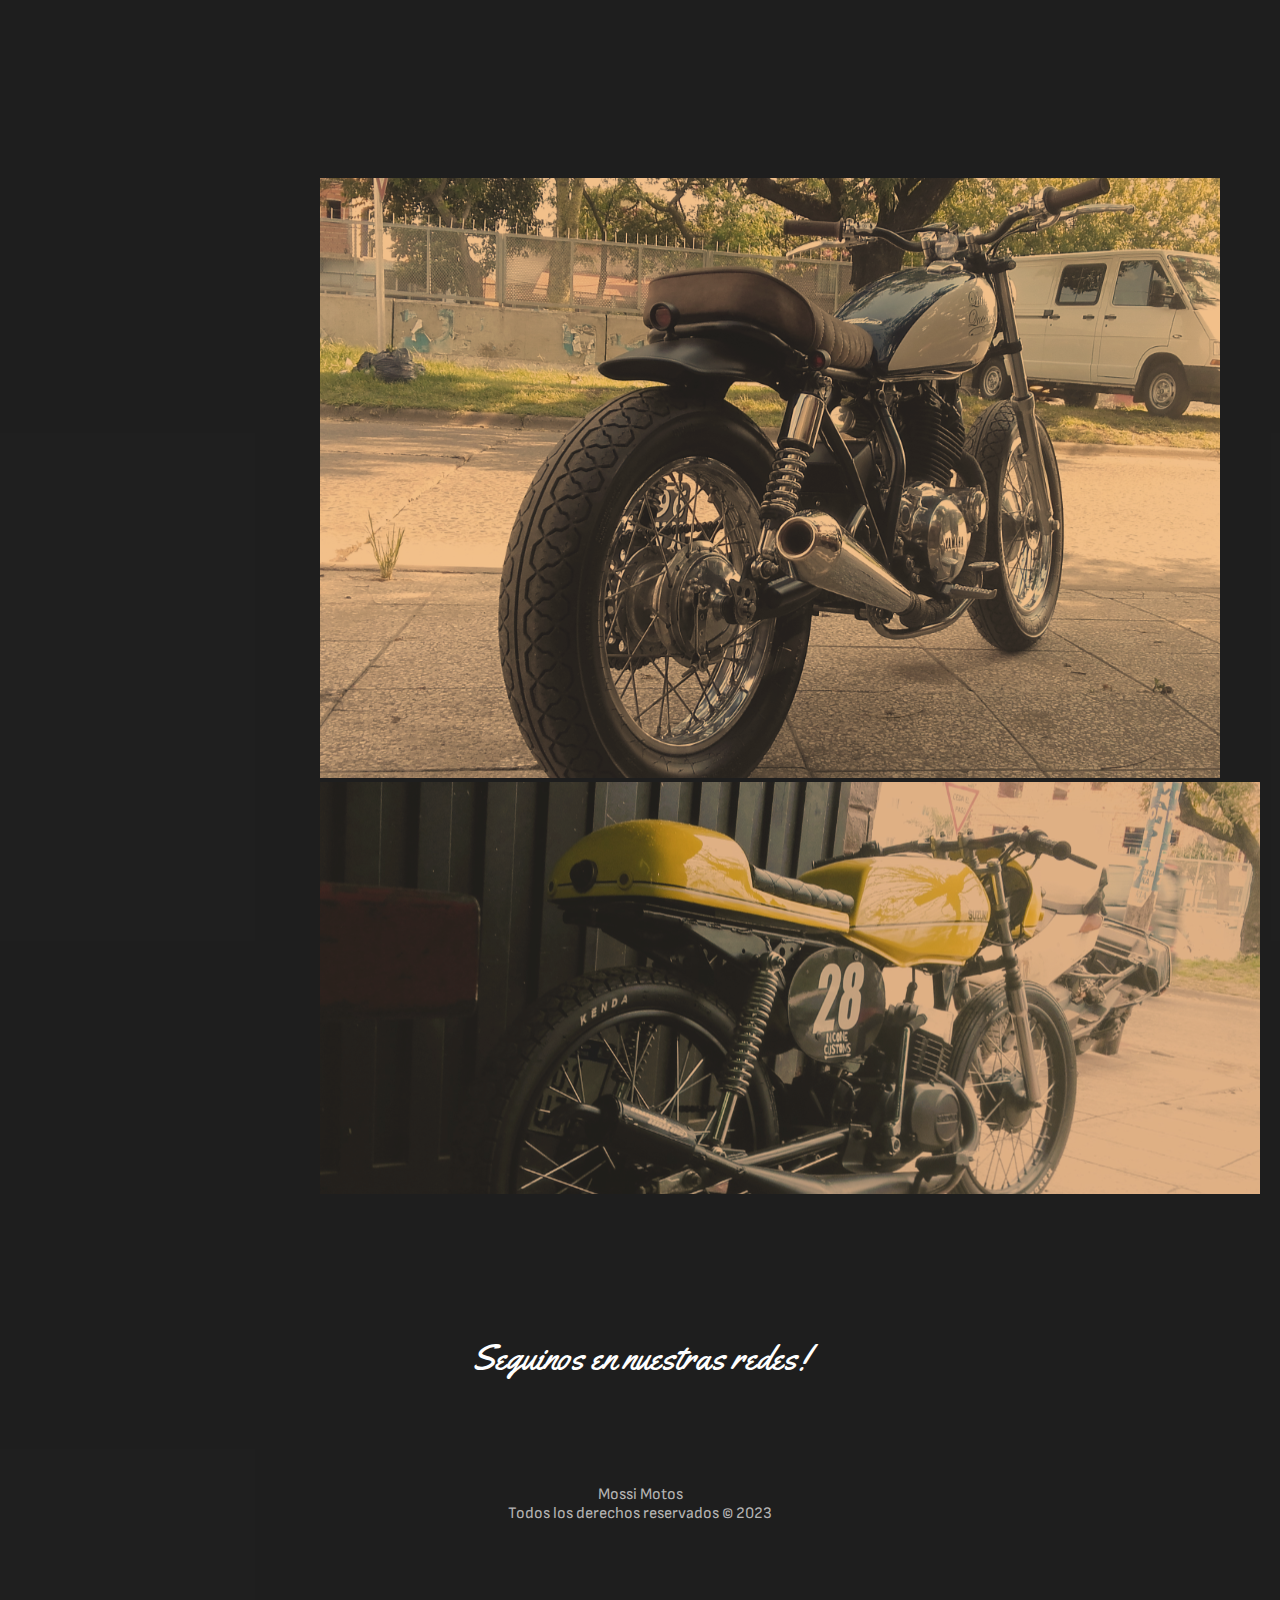
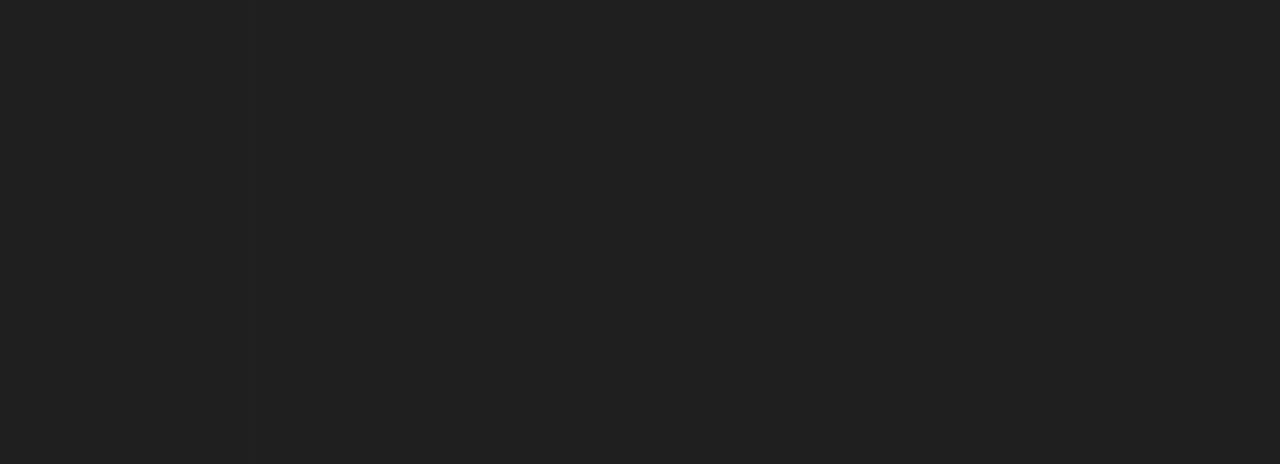
==== commit 49c78613: "Actualizacion" ====
--- a/pages/home.html
+++ b/pages/home.html
@@ -1,123 +1,140 @@
 <!DOCTYPE html>
 <html lang="en">
 <head>
-    <meta charset="UTF-8" />
-    <meta http-equiv="X-UA-Compatible" content="IE=edge" />
-    <meta name="viewport" content="width=device-width, initial-scale=1.0" />
-    <meta name="keywords" content="motos, taller de motos, moreno, mossi, repuestos, custom, reparaciones"/>
-    <meta name="description" content="Bienvenidos a mossi motos, donde trabajamos para satisfacer a nuestros clientes"/>
-    <title>Inicio | Mossi Motos</title>
-    <!--LINK ICONO-->
-    <link rel="shortcut icon"
-        href="https://encrypted-tbn0.gstatic.com/images?q=tbn:ANd9GcS6lc0UtVj73nwB7RwZxZ2LiNURFNwbOXDiy0136ZuDaZIyI1K02luizik6I7xJCGTuSuM&usqp=CAU"
-        type="image/x-icon" />
-    <!--LINK AWESOME-->
-    <link rel="stylesheet" href="https://cdnjs.cloudflare.com/ajax/libs/font-awesome/6.2.1/css/all.min.css"
-        integrity="sha512-MV7K8+y+gLIBoVD59lQIYicR65iaqukzvf/nwasF0nqhPay5w/9lJmVM2hMDcnK1OnMGCdVK+iQrJ7lzPJQd1w=="
-        crossorigin="anonymous" referrerpolicy="no-referrer" />
-    <!--LINK GOOGLE FONTS-->
-    <!--SOFIA SANS-->
-    <link rel="preconnect" href="https://fonts.googleapis.com" />
-    <link rel="preconnect" href="https://fonts.gstatic.com" crossorigin />
-    <link
-      href="https://fonts.googleapis.com/css2?family=Sofia+Sans:wght@700&display=swap"
-      rel="stylesheet"
-    />
-    <!-- YELLOWTAIL -->
-    <link rel="preconnect" href="https://fonts.googleapis.com">
-    <link rel="preconnect" href="https://fonts.gstatic.com" crossorigin>
-    <link href="https://fonts.googleapis.com/css2?family=Yellowtail&display=swap" rel="stylesheet">
-    <!-- JOST -->
-    <link rel="preconnect" href="https://fonts.googleapis.com">
-    <link rel="preconnect" href="https://fonts.gstatic.com" crossorigin>
-    <link href="https://fonts.googleapis.com/css2?family=Jost:wght@600&display=swap" rel="stylesheet">
+  <meta charset="UTF-8" />
+  <meta http-equiv="X-UA-Compatible" content="IE=edge" />
+  <meta name="viewport" content="width=device-width, initial-scale=1.0" />
+  <meta name="keywords" content="motos, taller de motos, moreno, mossi, repuestos, custom, reparaciones" />
+  <meta name="description" content="Bienvenidos a mossi motos, donde trabajamos para satisfacer a nuestros clientes" />
+  <title>Home | Mossi Motos</title>
+  <!--LINK ICONO-->
+  <link rel="shortcut icon"
+    href="https://encrypted-tbn0.gstatic.com/images?q=tbn:ANd9GcS6lc0UtVj73nwB7RwZxZ2LiNURFNwbOXDiy0136ZuDaZIyI1K02luizik6I7xJCGTuSuM&usqp=CAU"
+    type="image/x-icon" />
+  <!--LINK AWESOME-->
+  <link rel="stylesheet" href="https://cdnjs.cloudflare.com/ajax/libs/font-awesome/6.2.1/css/all.min.css"
+    integrity="sha512-MV7K8+y+gLIBoVD59lQIYicR65iaqukzvf/nwasF0nqhPay5w/9lJmVM2hMDcnK1OnMGCdVK+iQrJ7lzPJQd1w=="
+    crossorigin="anonymous" referrerpolicy="no-referrer" />
+  <!--LINK GOOGLE FONTS-->
+  <!--SOFIA SANS-->
+  <link rel="preconnect" href="https://fonts.googleapis.com" />
+  <link rel="preconnect" href="https://fonts.gstatic.com" crossorigin />
+  <link href="https://fonts.googleapis.com/css2?family=Sofia+Sans:wght@700&display=swap" rel="stylesheet" />
+  <!-- YELLOWTAIL -->
+  <link rel="preconnect" href="https://fonts.googleapis.com">
+  <link rel="preconnect" href="https://fonts.gstatic.com" crossorigin>
+  <link href="https://fonts.googleapis.com/css2?family=Yellowtail&display=swap" rel="stylesheet">
+  <!-- JOST -->
+  <link rel="preconnect" href="https://fonts.googleapis.com">
+  <link rel="preconnect" href="https://fonts.gstatic.com" crossorigin>
+  <link href="https://fonts.googleapis.com/css2?family=Jost:wght@600&display=swap" rel="stylesheet">
+  <!--CDN BOOSTRAP-->
+  <link href="https://cdn.jsdelivr.net/npm/bootstrap@5.3.0-alpha1/dist/css/bootstrap.min.css" rel="stylesheet"
+    integrity="sha384-GLhlTQ8iRABdZLl6O3oVMWSktQOp6b7In1Zl3/Jr59b6EGGoI1aFkw7cmDA6j6gD" crossorigin="anonymous" />
+  <!--LINK CSS-->
+  <link rel="stylesheet" href="../css/main.css" />
+</head>
+  <body class="grid_home fondoHome">
+    <!-- NAVBAR -->
+    <header class="colorNavBar encabezado">
+      <div class="container">
+        <div>
+          <a class="navbar-brand posicionfoto" href="./home.html">
+            <img class="sizeLogo" src="../assets/diseños/logogris.png" alt="MossiMotosLogo" />
+          </a>
+        </div>
+        <nav class="navbar navbar_medio navbar-expand-lg navbar-dark text-bg-black">
+          <button class="navbar-toggler" type="button" data-bs-toggle="collapse"
+            data-bs-target="#navbarSupportedContent" aria-controls="navbarSupportedContent" aria-expanded="false"
+            aria-label="Toggle navigation">
+            <span class="navbar-toggler-icon"></span>
+          </button>
+          <div class="collapse navbar-collapse nav_bar" id="navbarSupportedContent">
+            <ul class="navbar-nav me-auto ">
+              <a class="nav-link fontsize_Nav" href="./repuestos.html">Repuestos</a>
+              </li>
+              <li class="nav-item">
+                <a class="nav-link fontsize_Nav" href="./turnosonline.html">Turnos Online</a>
+              </li>
+              <li class="nav-item">
+                <a class="nav-link fontsize_Nav" href="./sucursales.html">Sucursales</a>
+            </ul>
+          </div>
+      </div>
+      </nav>
+    </header>
+    <!--CONTENIDO PRINCIPAL-->
+    <main class="contenidoInicio">
+      <h2 class="sizeHome">
+        Nuestro principal objetivo es tu satisfacción a la hora de contratar
+        nuestros servicios o comprar cualquier producto de la extensa
+        propuesta que tenemos para vos!
+        <h1 class="fontInicio">
+          SUMATE Y VIVÍ LA MEJOR EXPERIENCIA CON MOSSI MOTOS
+        </h1>
+      </h2>
+    </main>
+    <!-- SECCION SPONSORS-->
+    <section id="sponsors">
+      <div class="paddingPow">Powered by</div>
+      <div class="paddingTH">
+        <a href="https://www.instagram.com/circuitequipmentargentina/?hl=es" target="_blank"
+          rel="noopener noreferrer"><img class="sizeFotoSponsor1" src="../assets/marcas/circuit.png"
+            alt="logo_circuit" /></a>
+        <a href="https://www.didchain.com/" target="_blank" rel="noopener noreferrer"><img class="sizeFotoSponsor2"
+            src="../assets/marcas/did.png" alt="logo_did" /></a>
+        <a href="https://www.castrol.com/es_ar/argentina/home.html" target="_blank" rel="noopener noreferrer"><img
+            class="sizeFotoSponsor3" src="../assets/marcas/castrol.png" alt="logo_castrol" /></a>
+      </div>
+    </section>
+    <!-- CAROUSEL -->
+    <div class="alinear"> 
+      <div id="carouselExampleAutoplaying" class="carousel slide" data-bs-ride="carousel">
+      <div class="carousel-inner">
+        <div class="carousel-item active">
+          <img src="../assets/carousel/carousel1.png" class="d-block w-80" alt="...">
+        </div>
+        <div class="carousel-item">
+          <img src="../assets/carousel/carousel2.png" class="d-block w-80" alt="...">
+        </div>
+        <div class="carousel-item">
+          <img src="../assets/carousel/carousel3.png" class="d-block w-80" alt="...">
+        </div>
+      </div>
+      <button class="carousel-control-prev" type="button" data-bs-target="#carouselExampleAutoplaying" data-bs-slide="prev">
+        <span class="carousel-control-prev-icon" aria-hidden="true"></span>
+        <span class="visually-hidden">Previous</span>
+      </button>
+      <button class="carousel-control-next" type="button" data-bs-target="#carouselExampleAutoplaying" data-bs-slide="next">
+        <span class="carousel-control-next-icon" aria-hidden="true"></span>
+        <span class="visually-hidden">Next</span>
+      </button>
+      </div>
+    </div>
+    <!-- FOOTER -->
+    <footer id="footerArea">
+      <div class="footerF">
+        <p class="fontFooter">Seguinos en nuestras redes!</p>
+        <a href="https://web.whatsapp.com" target="_blank" rel="noopener noreferrer"><i
+            class="fa-brands fa-whatsapp fa-3x"></i></a>
+
+        <a href="https://www.instagram.com/mossimotos" target="_blank" rel="noopener noreferrer"><i
+            class="fa-brands fa-instagram fa-3x"></i></a>
+
+        <a href="https://www.facebook.com/mossimotos" target="_blank" rel="noopener noreferrer"><i
+            class="fa-brands fa-facebook fa-50 fa-3x"></i></a>
+        <div class="paddingFU">
+          <p>Mossi Motos</p>
+          <p>Todos los derechos reservados © 2023</p>
+        </div>
+      </div>
+    </footer>
     <!--CDN BOOSTRAP-->
-    <link href="https://cdn.jsdelivr.net/npm/bootstrap@5.3.0-alpha1/dist/css/bootstrap.min.css" rel="stylesheet"
-        integrity="sha384-GLhlTQ8iRABdZLl6O3oVMWSktQOp6b7In1Zl3/Jr59b6EGGoI1aFkw7cmDA6j6gD" crossorigin="anonymous" />
-    <!--LINK CSS-->
-    <link rel="stylesheet" href="./css/main.css" />
-</head>
-<div>
-    <body class="grid_home">
-        <!-- NAVBAR -->
-      <header class="colorNavBar encabezado">
-        <div class="container">
-          <div>
-            <a class="navbar-brand posicionfoto" href="./index.html">
-              <img class="sizeLogo" src="./assets/diseños/editadobn.svg" alt="MossiMotosLogo"/>
-            </a>
-          </div>
-          <nav class="navbar navbar_medio navbar-expand-lg navbar-dark text-bg-black">
-              <button class="navbar-toggler" type="button" data-bs-toggle="collapse" data-bs-target="#navbarSupportedContent" aria-controls="navbarSupportedContent" aria-expanded="false" aria-label="Toggle navigation">
-                <span class="navbar-toggler-icon"></span>
-                </button>
-              <div class="collapse navbar-collapse nav_bar" id="navbarSupportedContent">
-                <ul class="navbar-nav me-auto ">
-                  <li class="nav-item">
-                    <a class="nav-link fontsize_Nav" href="./pages/iniciarsesion.html">Ingresar</a>
-                  </li>
-                  <li class="nav-item">
-                    <a class="nav-link fontsize_Nav" href="./pages/turnosonline.html">Turnos</a>
-                  </li>
-                  <li class="nav-item">
-                    <a class="nav-link fontsize_Nav" href="./pages/productos.html">Productos</a>
-                  </li>
-                  <li class="nav-item">
-                    <a class="nav-link fontsize_Nav" href="./pages/sucursales.html">Sucursales</a>
-                  </li>
-                </ul>
-              </div>
-            </div>
-          </nav>
-        </header>
-        <!--CONTENIDO PRINCIPAL-->
-        <main class="contenidoInicio">
-            <h2 class="sizeHome">
-                Nuestro principal objetivo es tu satisfacción a la hora de contratar
-                nuestros servicios o comprar cualquier producto de la extensa
-                propuesta que tenemos para vos!
-            </h2>
-            <h1 class="fontInicio">
-                <a class="sizeLinkH" href="./pages/registro.html">CREÁ TU CUENTA</a> Y VIVÍ
-                TU MEJOR EXPERIENCIA CON MOSSI MOTOS
-            </h1>
-        </main>
-        <!-- SECCION SPONSORS-->
-        <section id="sponsors">
-            <div>Powered by</div>
-            <div class="paddingTH">
-                <a href="https://www.instagram.com/circuitequipmentargentina/?hl=es" target="_blank"
-                    rel="noopener noreferrer"><img class="sizeFotoSponsor1" src="./assets/marcas/circuit.png" alt="logo_circuit"/></a>
-                <a href="https://www.didchain.com/" target="_blank" rel="noopener noreferrer"><img
-                        class="sizeFotoSponsor2" src="./assets/marcas/did.png" alt="logo_did"/></a>
-                <a href="https://www.castrol.com/es_ar/argentina/home.html" target="_blank"
-                    rel="noopener noreferrer"><img class="sizeFotoSponsor3" src="./assets/marcas/castrol.png" alt="logo_castrol"/></a>
-            </div>
-        </section>
-        <!-- FOOTER -->
-        <footer id="footerArea">
-            <div class="footerF">
-                <p class="fontFooter">Seguinos en nuestras redes!</p>
-                <a href="https://web.whatsapp.com" target="_blank" rel="noopener noreferrer"><i
-                        class="fa-brands fa-whatsapp colorNegro fa-2x"></i></a>
-
-                <a href="https://www.instagram.com/mossimotos" target="_blank" rel="noopener noreferrer"><i
-                        class="fa-brands fa-instagram colorNegro fa-2x"></i></a>
-
-                <a href="https://www.facebook.com/mossimotos" target="_blank" rel="noopener noreferrer"><i
-                        class="fa-brands fa-facebook colorNegro fa-50 fa-2x"></i></a>
-                <div class="paddingFU">
-                    <p>Mossi Motos</p>
-                    <p>Todos los derechos reservados © 2023</p>
-                </div>
-            </div>
-        </footer>
-        <!--CDN BOOSTRAP-->
-        <script src="https://cdn.jsdelivr.net/npm/bootstrap@5.3.0-alpha1/dist/js/bootstrap.bundle.min.js"
-            integrity="sha384-w76AqPfDkMBDXo30jS1Sgez6pr3x5MlQ1ZAGC+nuZB+EYdgRZgiwxhTBTkF7CXvN"
-            crossorigin="anonymous"></script>
-        <!-- LINK JS -->
-        <script src="/js/function.js"></script>
-    </body>
+    <script src="https://cdn.jsdelivr.net/npm/bootstrap@5.3.0-alpha1/dist/js/bootstrap.bundle.min.js"
+      integrity="sha384-w76AqPfDkMBDXo30jS1Sgez6pr3x5MlQ1ZAGC+nuZB+EYdgRZgiwxhTBTkF7CXvN"
+      crossorigin="anonymous"></script>
+    <!-- LINK JS -->
+    <script src="/js/function.js"></script>
 </div>
+</body>
 </html>--- a/css/main.css
+++ b/css/main.css
@@ -0,0 +1,1208 @@
+/* SE INCLUYE @include contenedor_grid(auto, auto auto auto auto, "encabezado, principal, etc");
+  CON @extend se llama a la funcion que se necesita. EJ: @extend .contenedor_grid; */
+* {
+  padding: 0px;
+  margin: 0px;
+  box-sizing: border-box;
+}
+
+.grid_home {
+  display: grid;
+  grid-template-areas: "encabezado" "contenido_inicio" "carousel" "sponsors" "pie_de_pagina";
+  grid-template-rows: 10% 30% 20% 20% 30%;
+  grid-template-columns: auto;
+}
+
+.grid_index {
+  display: grid;
+  grid-template-areas: "encabezado" "textoIndex" "formulario" "pie_de_pagina";
+  grid-template-rows: 11% 20% 50% 30%;
+  grid-template-columns: 100%;
+}
+
+.grid_recuperarPassword {
+  display: grid;
+  grid-template-areas: "encabezado" "recuperar" "pie_de_pagina";
+  grid-template-rows: 10% 55% 40%;
+  grid-template-columns: 100%;
+}
+
+.grid_registro {
+  display: grid;
+  grid-template-areas: "encabezado" "registro" "pie_de_pagina";
+  grid-template-rows: 100% 100% 100%;
+  grid-template-columns: 100%;
+}
+
+.grid_turnos {
+  display: grid;
+  grid-template-areas: "encabezado" "turnos" "pie_de_pagina";
+  grid-template-rows: 8% 56% 35%;
+  grid-template-columns: 100%;
+}
+
+.grid_repuestos {
+  display: grid;
+  grid-template-areas: "encabezado" "productos" "pie_de_pagina";
+  grid-template-rows: 15% 46% 35%;
+  grid-template-columns: 100%;
+}
+
+.grid_carrito {
+  display: grid;
+  grid-template-areas: "encabezado" "carrito" "pie_de_pagina";
+  grid-template-rows: 15% 60% 35%;
+  grid-template-columns: 100%;
+}
+
+.grid_sucursales {
+  display: grid;
+  grid-template-areas: "encabezado" "sucursales" "pie_de_pagina";
+  grid-template-rows: 15% 50% 35%;
+  grid-template-columns: 100%;
+}
+
+/* ID */
+#sponsors {
+  font-family: "Sofia Sans", sans-serif;
+  grid-area: sponsors;
+  text-align: center;
+  font-size: 60%;
+  padding-top: 1%;
+  background-color: rgb(12, 12, 12);
+}
+
+#fotoCentral {
+  grid-area: fotoCentral;
+}
+
+#footerI {
+  grid-area: pie_de_pagina;
+  padding-top: 1.5%;
+}
+
+#footerArea {
+  grid-area: pie_de_pagina;
+  padding-top: 10%;
+  background-color: rgb(12, 12, 12);
+}
+
+#productos {
+  grid-area: productos;
+  font-family: "Jost", sans-serif;
+}
+
+/* AREAS GRID */
+.encabezado {
+  grid-area: encabezado;
+}
+
+.formIndex {
+  grid-area: formulario;
+  text-align: center;
+  font-family: "Jost", sans-serif;
+  font-size: 65%;
+  padding-bottom: 10%;
+}
+
+.formRecuperarPassword {
+  grid-area: recuperar;
+  text-align: center;
+  background-color: rgb(80, 80, 80);
+  font-family: "Jost", sans-serif;
+  padding-top: 15%;
+  padding-bottom: 10%;
+}
+
+.formRegistro {
+  grid-area: registro;
+  text-align: center;
+  background-color: rgb(80, 80, 80);
+  font-family: "Jost", sans-serif;
+  font-size: 70%;
+  padding-top: 10%;
+}
+
+.sucursales {
+  grid-area: sucursales;
+}
+
+.contenidoInicio {
+  grid-area: contenido_inicio;
+  padding: 10%;
+  text-align: center;
+  font-family: "Sofia Sans", sans-serif;
+}
+
+.centrarLogo {
+  display: flex;
+  justify-content: center;
+}
+
+.productos {
+  text-align: center;
+  font-size: 100%;
+  padding-top: 10%;
+}
+
+.textoPages {
+  padding: 10%;
+  font-size: 100%;
+  font-family: "Jost", sans-serif;
+}
+
+.textoPagesR {
+  padding: 10%;
+  font-size: 75%;
+}
+
+.texto_productos {
+  padding: 8%;
+  padding-top: 8%;
+  padding-bottom: 11.3%;
+  font-size: 80%;
+}
+
+.textoProductos {
+  padding: 8%;
+  padding-top: 0.1%;
+  font-size: 60%;
+}
+
+.textoPagesReg {
+  padding-top: 10%;
+  padding-bottom: 6%;
+  font-size: 95%;
+  font-family: "Jost", sans-serif;
+}
+
+.ingresar_email {
+  font-size: 100%;
+}
+
+.text_registro {
+  font-size: 90%;
+  padding-top: 4%;
+}
+
+.text_registro_boton {
+  padding-top: 4%;
+}
+
+.footerF {
+  justify-content: center;
+  text-align: center;
+  padding-top: 10%;
+  padding-bottom: 20%;
+  font-size: 75%;
+}
+
+.sizeIndex {
+  width: 90%;
+  padding-bottom: 45%;
+  padding-top: 45%;
+}
+
+.sizeHome {
+  font-size: 110%;
+  font-family: "Jost", sans-serif;
+}
+
+.sizeLinkH {
+  text-decoration: none;
+  font-family: "Jost", sans-serif;
+  color: black;
+  font-size: 110%;
+  transition: width 0.2s;
+}
+
+.sizeLinkH:hover {
+  font-size: 115%;
+}
+
+.sizeInput {
+  text-align: center;
+  width: 40%;
+}
+
+.sizeinputReg {
+  text-align: center;
+  width: 40%;
+}
+
+.sizeInputRP {
+  font-size: 80%;
+  text-align: center;
+  width: 70%;
+  padding: 0%;
+}
+
+.sizeFotoSponsor1 {
+  margin: 2%;
+  width: 25%;
+  transition: width 0.2s;
+}
+
+.sizeFotoSponsor1:hover {
+  width: 28%;
+}
+
+.sizeFotoSponsor2 {
+  margin: 2%;
+  width: 20%;
+  transition: width 0.2s;
+}
+
+.sizeFotoSponsor2:hover {
+  width: 24%;
+}
+
+.sizeFotoSponsor3 {
+  margin: 2%;
+  width: 28%;
+  transition: width 0.2s;
+}
+
+.sizeFotoSponsor3:hover {
+  width: 32%;
+}
+
+.sizeTurnos {
+  font-size: 80%;
+  padding-top: 10%;
+  padding-bottom: 9%;
+}
+
+.sizeTurnos1 {
+  padding-top: 5%;
+  font-size: 60%;
+}
+
+.sizeFooter {
+  font-size: 70%;
+}
+
+.sizeLogo {
+  width: 40%;
+}
+
+.size_mapa {
+  width: 70%;
+}
+
+.size_sucursales {
+  font-size: 50%;
+}
+
+.size_fotoTurnos {
+  padding-top: 7%;
+  width: 80%;
+}
+
+.size_fotoProductos {
+  padding-top: 7%;
+  width: 60%;
+  border-radius: 100%;
+}
+
+/* COLORES */
+.colorNavBar {
+  background-color: rgb(12, 12, 12);
+}
+
+.colorRojo {
+  color: rgb(190, 5, 5);
+}
+
+.colorAzul {
+  text-decoration: none;
+  color: rgb(27, 27, 207);
+}
+
+.colorNegro {
+  color: black;
+  margin: 1%;
+}
+
+.sinDetalles {
+  text-decoration: none;
+  color: black;
+}
+
+.sinDetalles:hover {
+  color: rgb(255, 255, 255);
+}
+
+.sizeLogo {
+  width: 100%;
+}
+
+/* FONTS */
+.fontInicio {
+  font-family: "Jost", sans-serif;
+  font-size: 125%;
+}
+
+.fontFooter {
+  font-family: "Yellowtail", cursive;
+  font-size: 150%;
+  padding-bottom: 1%;
+  color: rgb(255, 255, 255);
+}
+
+.fontFooterI {
+  font-family: "Yellowtail", cursive;
+  font-size: 200%;
+  color: rgb(255, 255, 255);
+}
+
+.subrayado {
+  -webkit-text-decoration: underline 1px rgb(255, 160, 70);
+          text-decoration: underline 1px rgb(255, 160, 70);
+}
+
+.fondoTurnos {
+  background-color: rgb(12, 12, 12);
+  font-family: "Jost", sans-serif;
+  text-align: center;
+  padding: 10%;
+}
+
+.fontsize_Nav {
+  font-size: 90%;
+  color: rgb(175, 174, 174);
+  font-family: "Jost", sans-serif;
+}
+
+.fontsize_Nav:hover {
+  color: rgb(255, 160, 70);
+}
+
+.textoIndex {
+  display: flex;
+  justify-content: center;
+  align-items: center;
+}
+
+.textoBlanco {
+  font-size: 300%;
+  color: rgb(255, 255, 255);
+}
+
+.paddingTH {
+  padding-top: 3%;
+}
+
+.paddingPow {
+  padding-top: 5%;
+}
+
+.paddingFU {
+  padding-top: 10%;
+  font-size: 80%;
+  font-family: "Sofia Sans", sans-serif;
+  text-align: center;
+}
+
+.paddingForm {
+  padding-top: 5%;
+}
+
+.padding_registro {
+  padding-top: 5%;
+}
+
+.padding_turnos {
+  padding-top: 9%;
+  size: 1px;
+}
+
+.padding_sucursales {
+  padding-top: 7%;
+  padding-bottom: 4%;
+}
+
+.padding_sucursales_titulo {
+  font-size: 140%;
+  padding-top: 10%;
+}
+
+.texto_sucursales {
+  font-size: 80%;
+  padding-bottom: 10%;
+  padding-top: 10%;
+}
+
+.footerInx {
+  color: rgb(255, 255, 255);
+  padding-top: 2%;
+  padding-bottom: 2%;
+  font-family: "Sofia Sans", sans-serif;
+}
+
+.navegacion li a:hover {
+  background-color: rgb(255, 255, 255);
+}
+
+.botonIngresar {
+  background-color: rgb(49, 53, 53);
+}
+
+.botonIngresar:hover {
+  background-color: rgb(20, 20, 20);
+}
+
+.fa-instagram {
+  color: rgb(255, 255, 255);
+}
+
+.fa-whatsapp {
+  color: rgb(255, 255, 255);
+}
+
+.fa-facebook {
+  color: rgb(255, 255, 255);
+}
+
+.fa-instagram:hover {
+  background-image: linear-gradient(to bottom, rgb(255, 0, 242), rgb(255, 197, 5));
+  border-radius: 100%;
+}
+
+.fa-whatsapp:hover {
+  background-color: rgb(0, 255, 34);
+  border-radius: 100%;
+}
+
+.fa-facebook:hover {
+  color: rgb(255, 255, 255);
+  border-radius: 100%;
+}
+
+.botonIniciarSesion {
+  width: 15%;
+  font-size: 80%;
+}
+
+.botonRegistro {
+  width: 15%;
+  font-size: 70%;
+}
+
+.botonRecuperar {
+  width: 20%;
+  font-size: 50%;
+}
+
+/* VISTA TABLET */
+@media only screen and (min-width: 768px) {
+  .grid_home {
+    grid-template-rows: 10.05% 33% 20% 30%;
+    grid-template-columns: 100%;
+  }
+  .grid_registro {
+    grid-template-rows: 10% 50% 30%;
+    grid-template-columns: 100%;
+  }
+  .grid_recuperarPassword {
+    grid-template-rows: 14.22% 53.05% 40%;
+    grid-template-columns: 100%;
+  }
+  .grid_turnos {
+    grid-template-rows: 10% 56% 35%;
+    grid-template-columns: 100%;
+  }
+  .grid_productos {
+    grid-template-rows: 8% 56% 35%;
+    grid-template-columns: 100%;
+  }
+  .grid_sucursales {
+    grid-template-rows: 8% 56% 35%;
+    grid-template-columns: 100%;
+  }
+  /* ID */
+  #sponsors {
+    font-family: "Sofia Sans", sans-serif;
+    grid-area: sponsors;
+    text-align: center;
+    background-color: rgb(255, 160, 70);
+    padding-top: 1%;
+    font-size: 120%;
+  }
+  #footerI {
+    grid-area: pie_de_pagina;
+    padding-top: 1.5%;
+  }
+  /* SIZES */
+  .sizeIndex {
+    width: 100%;
+  }
+  .sizeHome {
+    font-size: 280%;
+    font-family: "Jost", sans-serif;
+  }
+  .sizeLogoNav {
+    width: 80%;
+    display: flex;
+    justify-content: center;
+  }
+  .sizeLinkH {
+    text-decoration: none;
+    font-family: "Jost", sans-serif;
+    color: black;
+    font-size: 110%;
+    transition: width 0.2s;
+  }
+  .sizeLinkH:hover {
+    font-size: 115%;
+  }
+  .sizeMenu {
+    font-size: 110%;
+    text-decoration: none;
+    color: black;
+  }
+  .sizeFotoSponsor1 {
+    margin: 1%;
+    width: 25%;
+    transition: width 0.2s;
+  }
+  .sizeFotoSponsor1:hover {
+    width: 30%;
+  }
+  .sizeFotoSponsor2 {
+    margin: 1%;
+    width: 20%;
+    transition: width 0.2s;
+  }
+  .sizeFotoSponsor2:hover {
+    width: 25%;
+  }
+  .sizeFotoSponsor3 {
+    margin: 1%;
+    width: 25%;
+    transition: width 0.2s;
+  }
+  .sizeFotoSponsor3:hover {
+    width: 30%;
+  }
+  .sizeIndex {
+    width: 100%;
+    padding-top: 40%;
+    padding-bottom: 40%;
+  }
+  .sizeInput {
+    text-align: center;
+    width: 30%;
+  }
+  .sizeInputRP {
+    text-align: center;
+    width: 35%;
+    padding: 0%;
+    font-size: 200%;
+  }
+  .sizeinputReg {
+    text-align: center;
+    width: 30%;
+    padding: 0%;
+  }
+  .sizeFooter {
+    font-size: 100%;
+  }
+  .size_fotoTurnos {
+    padding-top: 9%;
+    width: 70%;
+  }
+  .size_fotoProductos {
+    padding-top: 5%;
+    width: 50%;
+  }
+  .sizeTurnos {
+    font-size: 100%;
+    padding-top: 13%;
+    padding-bottom: 10%;
+  }
+  .sizeTurnos1 {
+    padding-top: 5%;
+    font-size: 80%;
+  }
+  .size_mapa {
+    width: 30%;
+  }
+  .size_sucursales {
+    font-size: 80%;
+  }
+  /* PADDINGS */
+  .paddingTH {
+    padding-top: 3%;
+  }
+  .paddingFU {
+    padding-top: 10%;
+    font-size: 80%;
+    font-family: "Sofia Sans", sans-serif;
+    text-align: center;
+  }
+  .paddingForm {
+    padding-top: 2%;
+  }
+  .paddingFormR {
+    padding-top: 2%;
+  }
+  .paddingFormRP {
+    padding-top: 8%;
+  }
+  .padding_registro {
+    padding-top: 5%;
+  }
+  .padding_sucursales {
+    padding-top: 5%;
+    padding-bottom: 4%;
+  }
+  .padding_sucursales_titulo {
+    font-size: 90%;
+    padding-top: 7%;
+  }
+  .texto_sucursales {
+    font-size: 110%;
+    padding-bottom: 8%;
+    padding-top: 12.5%;
+  }
+  /* BUTTONS */
+  .navegacion li a:hover {
+    color: rgb(255, 255, 255);
+  }
+  .botonInicio:hover {
+    background-color: rgb(49, 53, 53);
+  }
+  .botonIngresar {
+    background-color: rgb(49, 53, 53);
+  }
+  .botonIngresar:hover {
+    background-color: rgb(20, 20, 20);
+  }
+  .botonRecuperar {
+    width: 10%;
+    font-size: 120%;
+  }
+  .botonRegistro {
+    width: 15%;
+    font-size: 70%;
+  }
+  /* COLORES */
+  .colorRojo {
+    color: rgb(190, 5, 5);
+  }
+  .colorAzul {
+    text-decoration: none;
+    color: rgb(27, 27, 207);
+  }
+  .colorNegro {
+    color: black;
+    margin: 0.5%;
+  }
+  /* FONTS */
+  .fontFooter {
+    font-family: "Yellowtail", cursive;
+    font-size: 150%;
+  }
+  .fontInicio {
+    font-family: "Jost", sans-serif;
+    font-size: 300%;
+  }
+  .subrayado {
+    -webkit-text-decoration: underline 1px black;
+            text-decoration: underline 1px black;
+  }
+  .subrayadoR {
+    -webkit-text-decoration: underline 1px black;
+            text-decoration: underline 1px black;
+    padding-bottom: 2%;
+    padding-top: 11%;
+  }
+  .textoPages {
+    padding: 10%;
+    font-size: 120%;
+    font-family: "Jost", sans-serif;
+  }
+  .textoPagesR {
+    padding: 10%;
+    font-size: 200%;
+    font-family: "Jost", sans-serif;
+  }
+  .textoPagesReg {
+    padding-top: 10.5%;
+    padding-bottom: 5%;
+    font-size: 150%;
+    font-family: "Jost", sans-serif;
+  }
+  .ingresar_email {
+    font-size: 200%;
+  }
+  .text_registro {
+    font-size: 130%;
+    padding-top: 1.9%;
+  }
+  /* AREAS GRID */
+  .navegacion {
+    display: flex;
+    justify-content: space-around;
+    align-items: center;
+    font-family: "Sofia Sans", sans-serif;
+    color: black;
+    background-color: rgb(255, 160, 70);
+    width: 100%;
+    font-size: 22px;
+  }
+  .sucursales {
+    grid-area: sucursales;
+  }
+  .formIniciarSesion {
+    grid-area: formulario;
+    text-align: center;
+    background-color: rgb(255, 160, 70);
+    font-family: "Jost", sans-serif;
+    font-size: 90%;
+    padding-top: 15%;
+    padding-bottom: 5%;
+  }
+  .contenidoInicio {
+    grid-area: contenido_inicio;
+    padding: 15%;
+    background-color: rgb(255, 160, 70);
+    text-align: center;
+    font-family: "Sofia Sans", sans-serif;
+  }
+  .footerF {
+    justify-content: center;
+    text-align: center;
+    height: 20%;
+    padding-top: 10%;
+    padding-bottom: 5%;
+    font-size: 90%;
+  }
+  .footerIndex {
+    grid-area: redes;
+    background-image: linear-gradient(to top, rgb(255, 255, 255), rgb(107, 172, 209));
+  }
+  .textoIniciarSesion {
+    padding: 10%;
+    font-size: 50%;
+    font-family: "Jost", sans-serif;
+  }
+  .formRegistro {
+    grid-area: registro;
+    text-align: center;
+    background-color: rgb(255, 160, 70);
+    font-family: "Jost", sans-serif;
+    font-size: 70%;
+    padding-bottom: 15%;
+    padding-top: 10%;
+  }
+  .productos {
+    text-align: center;
+    font-size: 60%;
+    padding-top: 10%;
+  }
+  .texto_productos {
+    padding-top: 10.3%;
+    padding-bottom: 11.5%;
+    font-size: 170%;
+  }
+  .textoProductos {
+    padding: 0.5%;
+    font-size: 140%;
+  }
+  .footerIndex1 {
+    grid-area: redes;
+    background-color: rgb(255, 160, 70);
+  }
+  .formRecuperarPassword {
+    grid-area: recuperar;
+    text-align: center;
+    background-color: rgb(255, 160, 70);
+    font-family: "Jost", sans-serif;
+    font-size: 50%;
+    padding-top: 15%;
+    padding-bottom: 7%;
+  }
+}
+/* VISTA DESKTOP */
+@media only screen and (min-width: 1024px) {
+  .grid_home {
+    grid-template-areas: "encabezado" "contenido_inicio" "sponsors" "carousel" "pie_de_pagina";
+    grid-template-rows: 7% 22% 20% 28% 24%;
+  }
+  .grid_index {
+    grid-template-areas: "encabezado" "textoIndex" "formulario" "pie_de_pagina";
+    grid-template-rows: 11% 20% 50% 30%;
+  }
+  .grid_registro {
+    grid-template-areas: "encabezado" "registro" "pie_de_pagina";
+    grid-template-rows: 10% 70% 28%;
+  }
+  .grid_recuperarPassword {
+    grid-template-areas: "encabezado" "recuperar" "pie_de_pagina";
+    grid-template-rows: 6% 50% 40%;
+    grid-template-columns: 100%;
+  }
+  .grid_turnos {
+    grid-template-areas: "encabezado" "turnos" "pie_de_pagina";
+    grid-template-rows: 5% 50% 25%;
+  }
+  .grid_repuestos {
+    grid-template-areas: "encabezado" "productos" "pie_de_pagina";
+    grid-template-rows: 5% 83% 12.5%;
+  }
+  .grid_sucursales {
+    grid-template-areas: "encabezado" "sucursales" "pie_de_pagina";
+    grid-template-rows: 7% 50% 35%;
+  }
+  /* ID Y AREAS GRID*/
+  #sponsors {
+    font-family: "Sofia Sans", sans-serif;
+    grid-area: sponsors;
+    text-align: center;
+    font-size: 150%;
+    background-color: rgb(12, 12, 12);
+    color: rgb(175, 174, 174);
+  }
+  #footerArea {
+    grid-area: pie_de_pagina;
+    padding-top: 1%;
+    color: rgb(175, 174, 174);
+  }
+  #footerI {
+    grid-area: pie_de_pagina;
+    padding-top: 1.5%;
+  }
+  #productos {
+    grid-area: productos;
+  }
+  .sucursales {
+    grid-area: sucursales;
+    padding-top: 10%;
+  }
+  .grid_index {
+    background-image: url(/assets/motos/sredit.png);
+  }
+  .fondoHome {
+    background-image: url(/assets/fondo/fondosr.png);
+    opacity: 92%;
+  }
+  /* SIZES */
+  .fontsize_Nav {
+    font-size: 140%;
+  }
+  .navbar_medio {
+    flex-direction: column;
+    align-items: center;
+  }
+  .fotonav {
+    width: 100%;
+  }
+  .posicionfoto {
+    display: flex;
+    justify-content: center;
+  }
+  .textoPages {
+    padding: 5%;
+    font-size: 100%;
+    font-family: "Jost", sans-serif;
+  }
+  .sizeIndex {
+    width: 100%;
+    padding: 7%;
+  }
+  .sizeHome {
+    font-size: 280%;
+    font-family: "Jost", sans-serif;
+  }
+  .sizeLogo {
+    width: 60%;
+  }
+  .colorNavBar {
+    display: flex;
+    justify-content: center;
+  }
+  .sizeLinkH {
+    text-decoration: none;
+    font-family: "Jost", sans-serif;
+    color: black;
+    font-size: 110%;
+    transition: width 0.2s;
+  }
+  .sizeLinkH:hover {
+    font-size: 115%;
+  }
+  .sizeMenu {
+    font-size: 110%;
+    text-decoration: none;
+    color: black;
+  }
+  .sizeInputRP {
+    font-size: 100%;
+    text-align: center;
+    width: 25%;
+    padding: 0%;
+  }
+  .sizeInput {
+    text-align: center;
+    width: 25%;
+  }
+  .sizeinputReg {
+    text-align: center;
+    width: 20%;
+    padding: 0%;
+  }
+  .sizeFotoSponsor1 {
+    margin: 1%;
+    width: 20%;
+    transition: width 0.2s;
+  }
+  .sizeFotoSponsor1:hover {
+    width: 26%;
+  }
+  .sizeFotoSponsor2 {
+    margin: 1%;
+    width: 15%;
+    transition: width 0.2s;
+  }
+  .sizeFotoSponsor2:hover {
+    width: 20%;
+  }
+  .sizeFotoSponsor3 {
+    margin: 1%;
+    width: 20%;
+    transition: width 0.2s;
+  }
+  .sizeFotoSponsor3:hover {
+    width: 26%;
+  }
+  .size_mapa {
+    width: 30%;
+  }
+  .size_sucursales {
+    font-size: 150%;
+  }
+  .size_fotoTurnos {
+    padding-top: 7%;
+    width: 40%;
+  }
+  .sizeTurnos {
+    font-size: 180%;
+    padding-top: 1%;
+    padding-bottom: 3%;
+    color: rgb(175, 174, 174);
+  }
+  .sizeTurnos1 {
+    padding-top: 5%;
+    font-size: 130%;
+    color: rgb(175, 174, 174);
+  }
+  .size_fotoProductos {
+    padding-top: 5%;
+    width: 25%;
+  }
+  /* PADDINGS */
+  .paddingTH {
+    padding-top: 1%;
+  }
+  .paddingFU {
+    padding-top: 7%;
+    font-family: "Sofia Sans", sans-serif;
+    text-align: center;
+    font-size: 100%;
+  }
+  .paddingForm {
+    padding-top: 2%;
+  }
+  .paddingFormR {
+    padding-top: 2%;
+  }
+  .paddingFormReg {
+    padding-bottom: 2%;
+  }
+  .padding_registro {
+    padding-top: 2.6%;
+  }
+  .padding_sucursales {
+    padding-top: 5%;
+    padding-bottom: 4%;
+    color: rgb(175, 174, 174);
+  }
+  .padding_sucursales_titulo {
+    font-size: 120%;
+    padding-top: 9%;
+  }
+  .texto_sucursales {
+    font-size: 180%;
+    padding-bottom: 7%;
+    padding-top: 0.5%;
+    color: rgb(175, 174, 174);
+  }
+  /* BUTTONS */
+  .sizeNavBar li a:hover {
+    color: rgb(255, 255, 255);
+  }
+  .botonIngresar {
+    background-color: rgb(49, 53, 53);
+  }
+  .botonIngresar:hover {
+    background-color: black;
+  }
+  .botonRecuperar {
+    width: 9%;
+    font-size: 80%;
+  }
+  .botonRegistro {
+    width: 10%;
+    font-size: 80%;
+  }
+  .fa-instagram:hover {
+    background-color: linear-gradient(to bottom, rgb(255, 0, 242), rgb(255, 197, 5));
+    border-radius: 100%;
+  }
+  .fa-whatsapp:hover {
+    background-color: rgb(0, 255, 34);
+    border-radius: 100%;
+  }
+  .fa-facebook:hover {
+    background-color: rgb(0, 68, 255);
+    border-radius: 100%;
+  }
+  /* ESTILOS Y COLORES */
+  .colorRojo {
+    color: rgb(190, 5, 5);
+  }
+  .colorAzul {
+    text-decoration: none;
+    color: rgb(27, 27, 207);
+  }
+  .colorNegro {
+    color: black;
+    margin: 0.5%;
+  }
+  .subrayadoR {
+    -webkit-text-decoration: underline 1px black;
+            text-decoration: underline 1px black;
+    padding-bottom: 3%;
+  }
+  .subrayado {
+    -webkit-text-decoration: underline 1px rgb(175, 174, 174);
+            text-decoration: underline 1px rgb(175, 174, 174);
+    color: rgb(175, 174, 174);
+  }
+  .logoIndex {
+    display: flex;
+    width: 100%;
+    padding: 20%;
+  }
+  .contenidoInicio {
+    grid-area: contenido_inicio;
+    padding: 15%;
+    background-color: rgb(12, 12, 12);
+    text-align: center;
+    font-family: "Sofia Sans", sans-serif;
+    color: rgb(175, 174, 174);
+  }
+  .footerF {
+    justify-content: center;
+    text-align: center;
+    font-size: 100%;
+  }
+  .fontFooterI {
+    font-family: "Yellowtail", cursive;
+    font-size: 200%;
+  }
+  .fontFooter {
+    font-family: "Yellowtail", cursive;
+    font-size: 220%;
+    color: white;
+  }
+  .formIndex {
+    grid-area: formulario;
+    text-align: center;
+    font-family: "Sofia Sans", sans-serif;
+    font-size: 150%;
+    padding-top: 4%;
+    padding-bottom: 1%;
+  }
+  .formRegistro {
+    grid-area: registro;
+    text-align: center;
+    background-color: rgb(12, 12, 12);
+    font-family: "Jost", sans-serif;
+    font-size: 150%;
+    padding-top: 10%;
+  }
+  .formRecuperarPassword {
+    background-color: rgb(12, 12, 12);
+    grid-area: recuperar;
+    font-size: 150%;
+    padding-top: 10%;
+    padding-bottom: 10%;
+    color: rgb(175, 174, 174);
+  }
+  .recuperar {
+    grid-area: recuperar;
+    text-align: center;
+    background-color: rgb(107, 172, 209);
+    font-family: "Jost", sans-serif;
+  }
+  .productos {
+    text-align: center;
+    font-size: 60%;
+    padding-top: 10%;
+  }
+  .texto_productos {
+    padding-top: 4%;
+    padding-bottom: 5.4%;
+    font-size: 230%;
+  }
+  .textoProductos {
+    padding-top: 1%;
+    font-size: 200%;
+  }
+  .textoPagesR {
+    padding: 4%;
+    font-size: 100%;
+    font-family: "Jost", sans-serif;
+  }
+  .textoPagesReg {
+    padding-top: 1%;
+    padding-bottom: 7%;
+    font-size: 120%;
+    font-family: "Jost", sans-serif;
+    color: rgb(175, 174, 174);
+  }
+  .ingresar_email {
+    font-size: 100%;
+  }
+  .text_registro {
+    padding-top: 2%;
+    font-size: 100%;
+    color: rgb(175, 174, 174);
+  }
+  .sucursales {
+    grid-area: sucursales;
+  }
+  .textoBlanco {
+    padding-top: 2%;
+    font-size: 300%;
+    color: rgb(255, 255, 255);
+    font-family: "Jost", sans-serif;
+  }
+  .carousel {
+    grid-area: carousel;
+    width: 50%;
+    height: 70%;
+  }
+  .carouselText {
+    display: flex;
+    justify-content: center;
+  }
+  .alinear {
+    background-color: rgb(12, 12, 12);
+    display: flex;
+    justify-content: center;
+  }
+}/*# sourceMappingURL=main.css.map */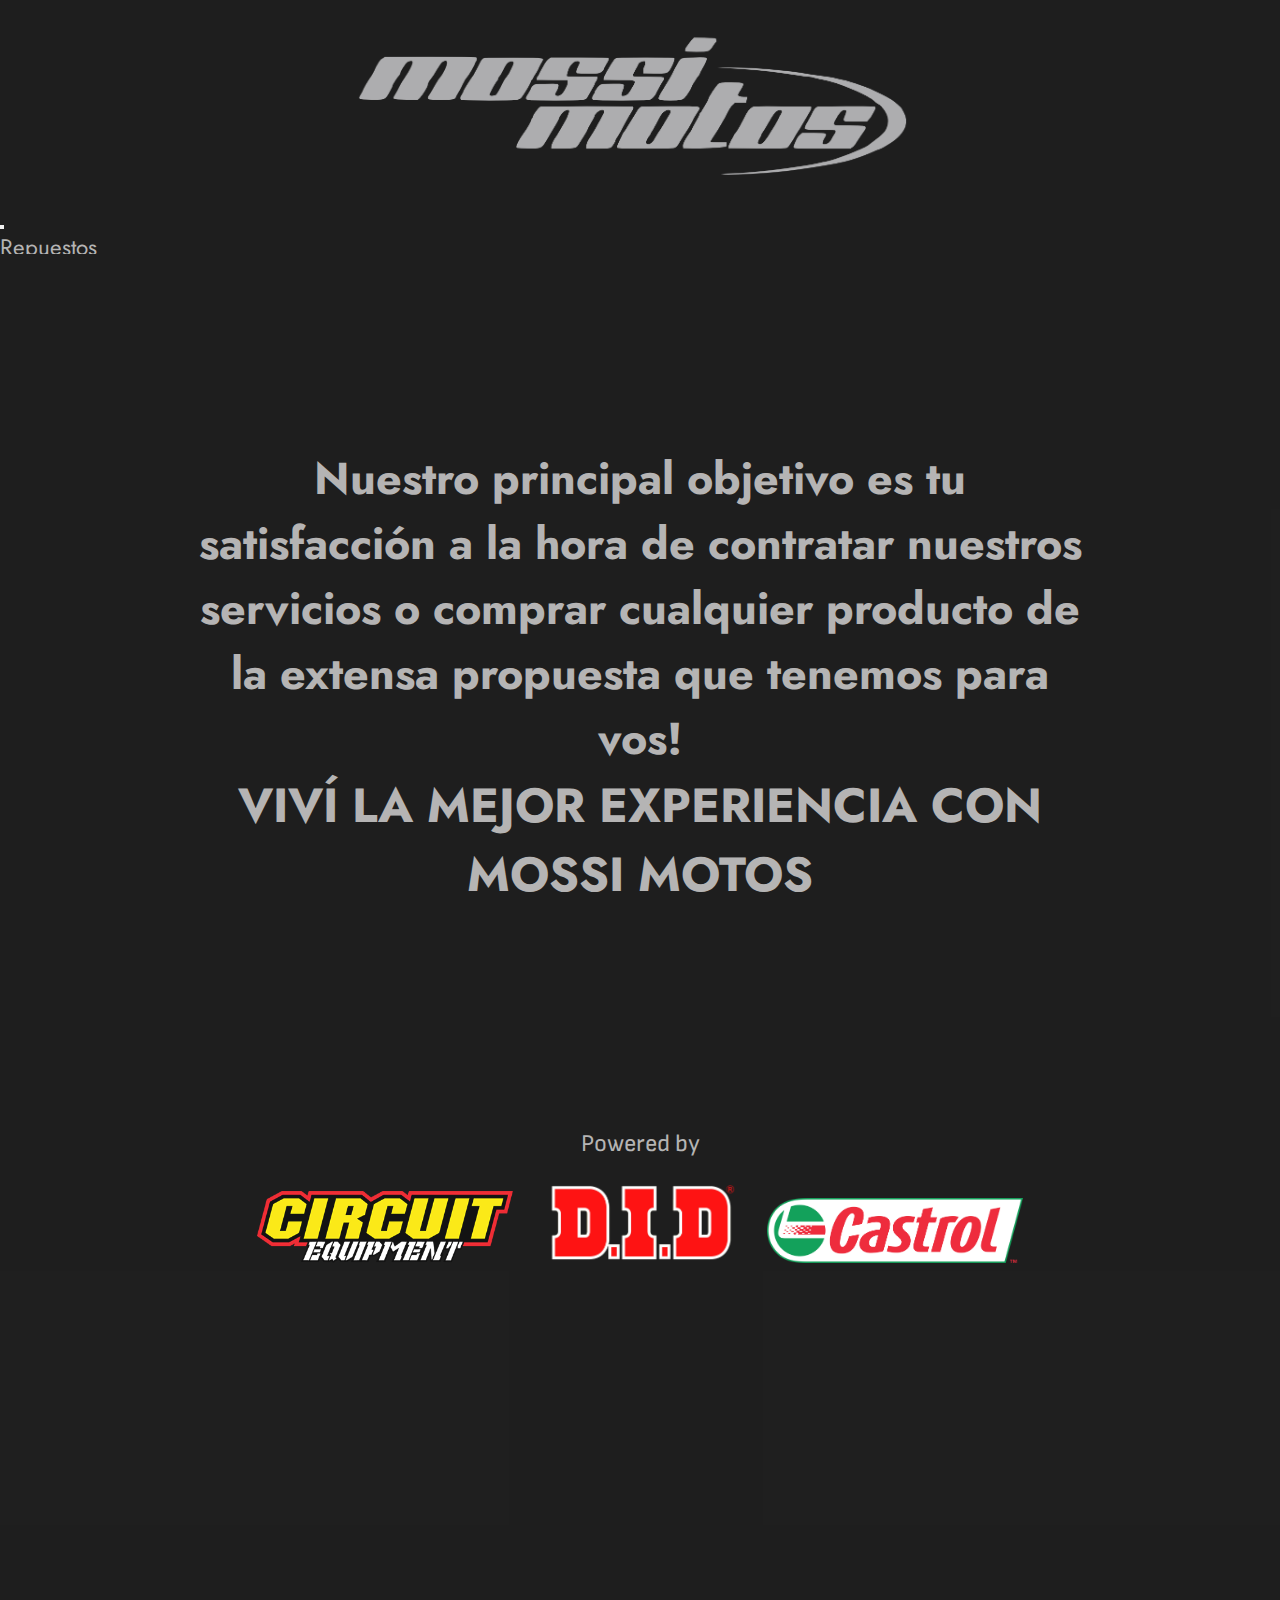
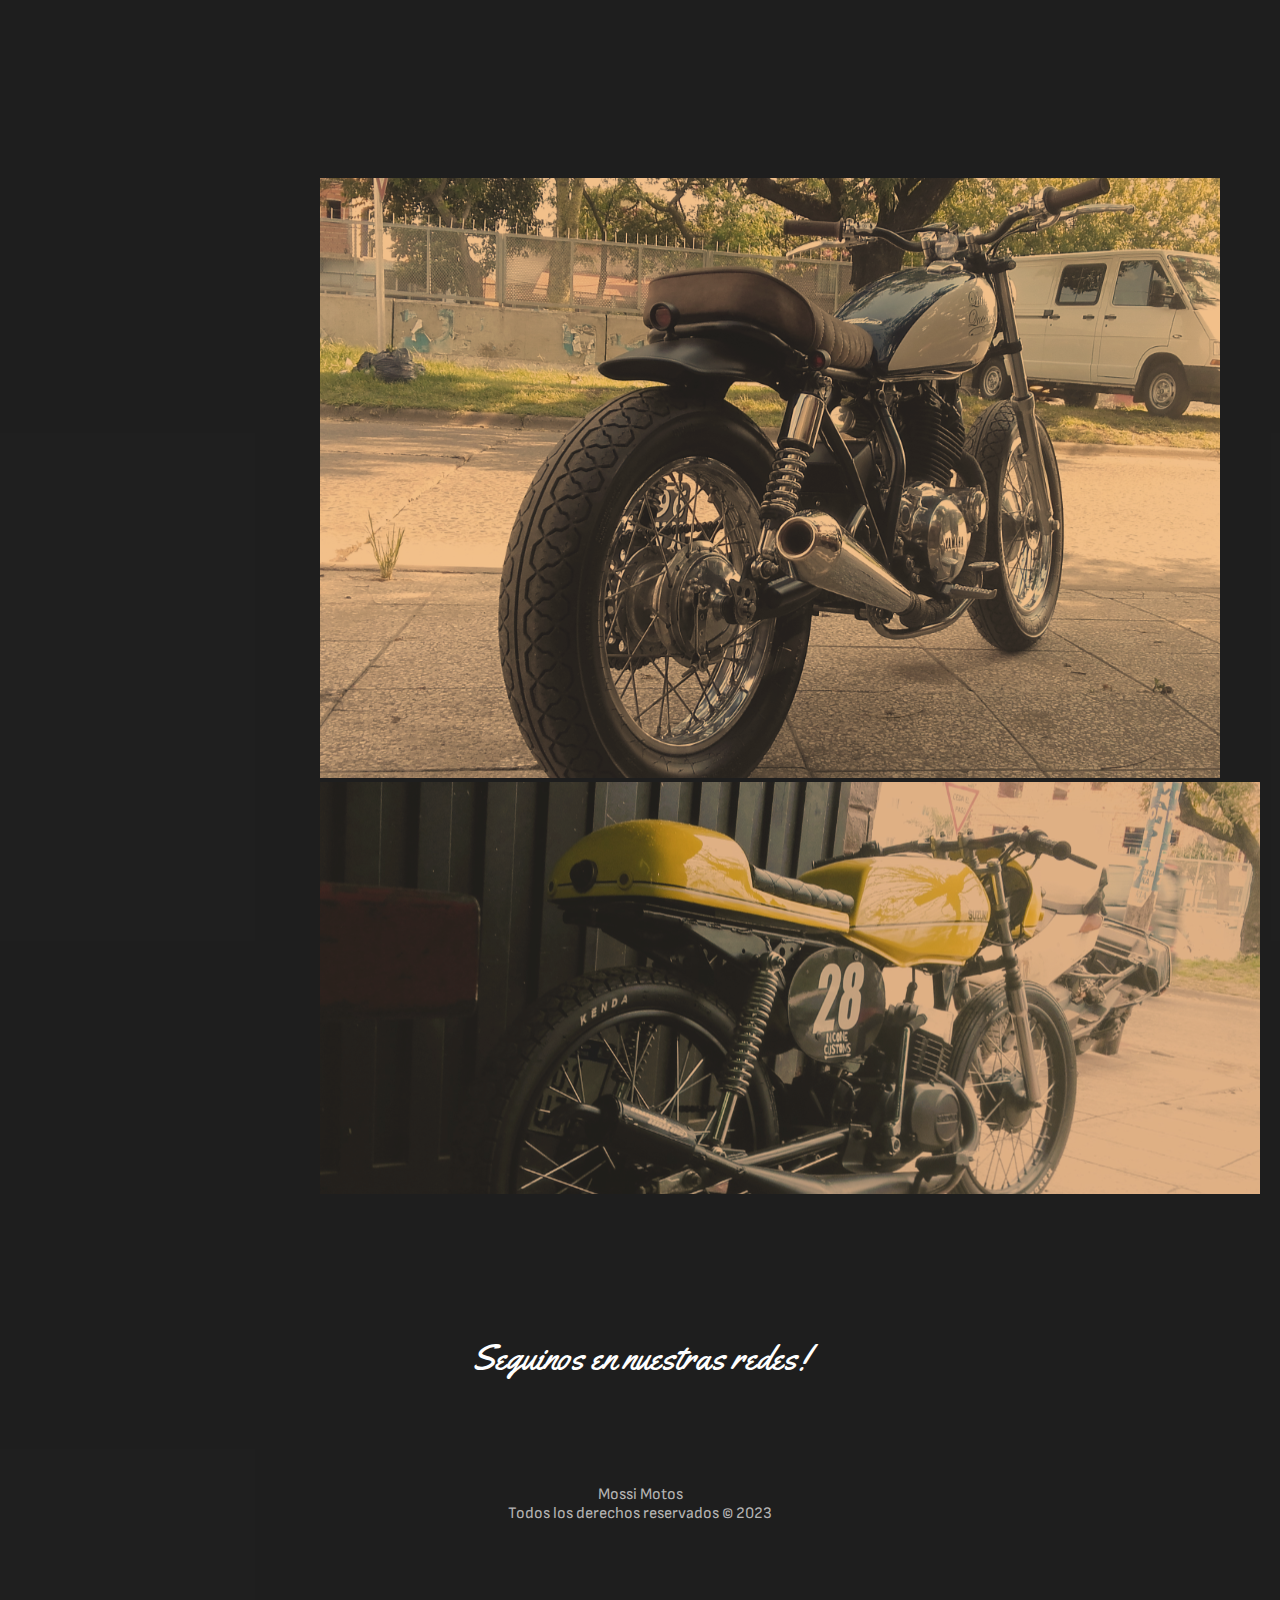
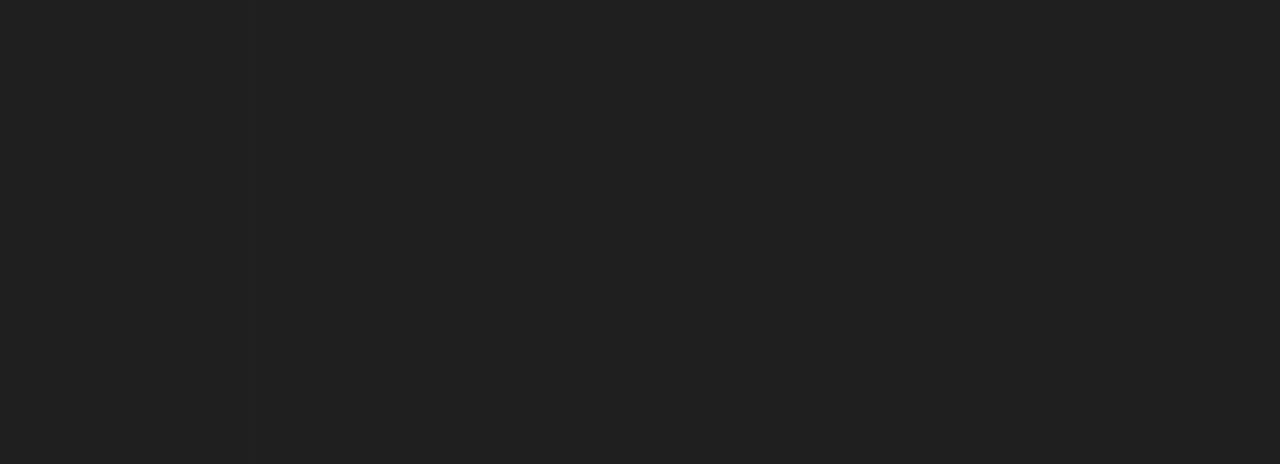
==== commit f0283262: "Actualizacion Entrega" ====
--- a/pages/home.html
+++ b/pages/home.html
@@ -70,7 +70,7 @@
         nuestros servicios o comprar cualquier producto de la extensa
         propuesta que tenemos para vos!
         <h1 class="fontInicio">
-          SUMATE Y VIVÍ LA MEJOR EXPERIENCIA CON MOSSI MOTOS
+          VIVÍ LA MEJOR EXPERIENCIA CON MOSSI MOTOS
         </h1>
       </h2>
     </main>
--- a/css/main.css
+++ b/css/main.css
@@ -119,7 +119,7 @@
   text-align: center;
   background-color: rgb(80, 80, 80);
   font-family: "Jost", sans-serif;
-  font-size: 70%;
+  font-size: 65%;
   padding-top: 10%;
 }
 
@@ -402,14 +402,6 @@
   font-size: 80%;
   font-family: "Sofia Sans", sans-serif;
   text-align: center;
-}
-
-.paddingForm {
-  padding-top: 5%;
-}
-
-.padding_registro {
-  padding-top: 5%;
 }
 
 .padding_turnos {
@@ -837,11 +829,11 @@
   }
   .grid_registro {
     grid-template-areas: "encabezado" "registro" "pie_de_pagina";
-    grid-template-rows: 10% 70% 28%;
+    grid-template-rows: 11% 55% 48%;
   }
   .grid_recuperarPassword {
-    grid-template-areas: "encabezado" "recuperar" "pie_de_pagina";
-    grid-template-rows: 6% 50% 40%;
+    grid-template-areas: "encabezado" "texto" "recuperar" "pie_de_pagina";
+    grid-template-rows: 15% 18% 30% 50%;
     grid-template-columns: 100%;
   }
   .grid_turnos {
@@ -887,6 +879,14 @@
   .fondoHome {
     background-image: url(/assets/fondo/fondosr.png);
     opacity: 92%;
+  }
+  .textoRecup {
+    font-family: "Sofia Sans", sans-serif;
+    text-align: center;
+    font-size: 180%;
+    grid-area: texto;
+    background-color: rgb(12, 12, 12);
+    color: rgb(175, 174, 174);
   }
   /* SIZES */
   .fontsize_Nav {
@@ -1012,17 +1012,26 @@
     text-align: center;
     font-size: 100%;
   }
+  .paddingReg {
+    padding-bottom: 10%;
+    padding-top: 7%;
+    font-family: "Sofia Sans", sans-serif;
+    text-align: center;
+    font-size: 100%;
+  }
+  .paddingRec {
+    padding-top: 7%;
+    font-family: "Sofia Sans", sans-serif;
+    text-align: center;
+    font-size: 100%;
+    padding-bottom: 8%;
+  }
   .paddingForm {
     padding-top: 2%;
   }
   .paddingFormR {
-    padding-top: 2%;
-  }
-  .paddingFormReg {
-    padding-bottom: 2%;
-  }
-  .padding_registro {
-    padding-top: 2.6%;
+    width: 50%;
+    padding-top: 0.1%;
   }
   .padding_sucursales {
     padding-top: 5%;
@@ -1053,7 +1062,17 @@
     width: 9%;
     font-size: 80%;
   }
+  .botonRegistrar {
+    padding-top: 3%;
+    width: 100%;
+  }
   .botonRegistro {
+    background-color: orange;
+    width: 350%;
+    font-size: 100%;
+  }
+  .botonRegistro:hover {
+    background-color: green;
     width: 10%;
     font-size: 80%;
   }
@@ -1130,22 +1149,21 @@
     grid-area: registro;
     text-align: center;
     background-color: rgb(12, 12, 12);
-    font-family: "Jost", sans-serif;
+    font-family: "Sofia Sans", sans-serif;
     font-size: 150%;
     padding-top: 10%;
   }
   .formRecuperarPassword {
+    font-family: "Sofia Sans", sans-serif;
     background-color: rgb(12, 12, 12);
     grid-area: recuperar;
     font-size: 150%;
-    padding-top: 10%;
     padding-bottom: 10%;
     color: rgb(175, 174, 174);
   }
   .recuperar {
     grid-area: recuperar;
     text-align: center;
-    background-color: rgb(107, 172, 209);
     font-family: "Jost", sans-serif;
   }
   .productos {
@@ -1163,24 +1181,19 @@
     font-size: 200%;
   }
   .textoPagesR {
-    padding: 4%;
+    padding-top: 8%;
     font-size: 100%;
     font-family: "Jost", sans-serif;
   }
   .textoPagesReg {
     padding-top: 1%;
     padding-bottom: 7%;
-    font-size: 120%;
+    font-size: 150%;
     font-family: "Jost", sans-serif;
     color: rgb(175, 174, 174);
   }
   .ingresar_email {
     font-size: 100%;
-  }
-  .text_registro {
-    padding-top: 2%;
-    font-size: 100%;
-    color: rgb(175, 174, 174);
   }
   .sucursales {
     grid-area: sucursales;
